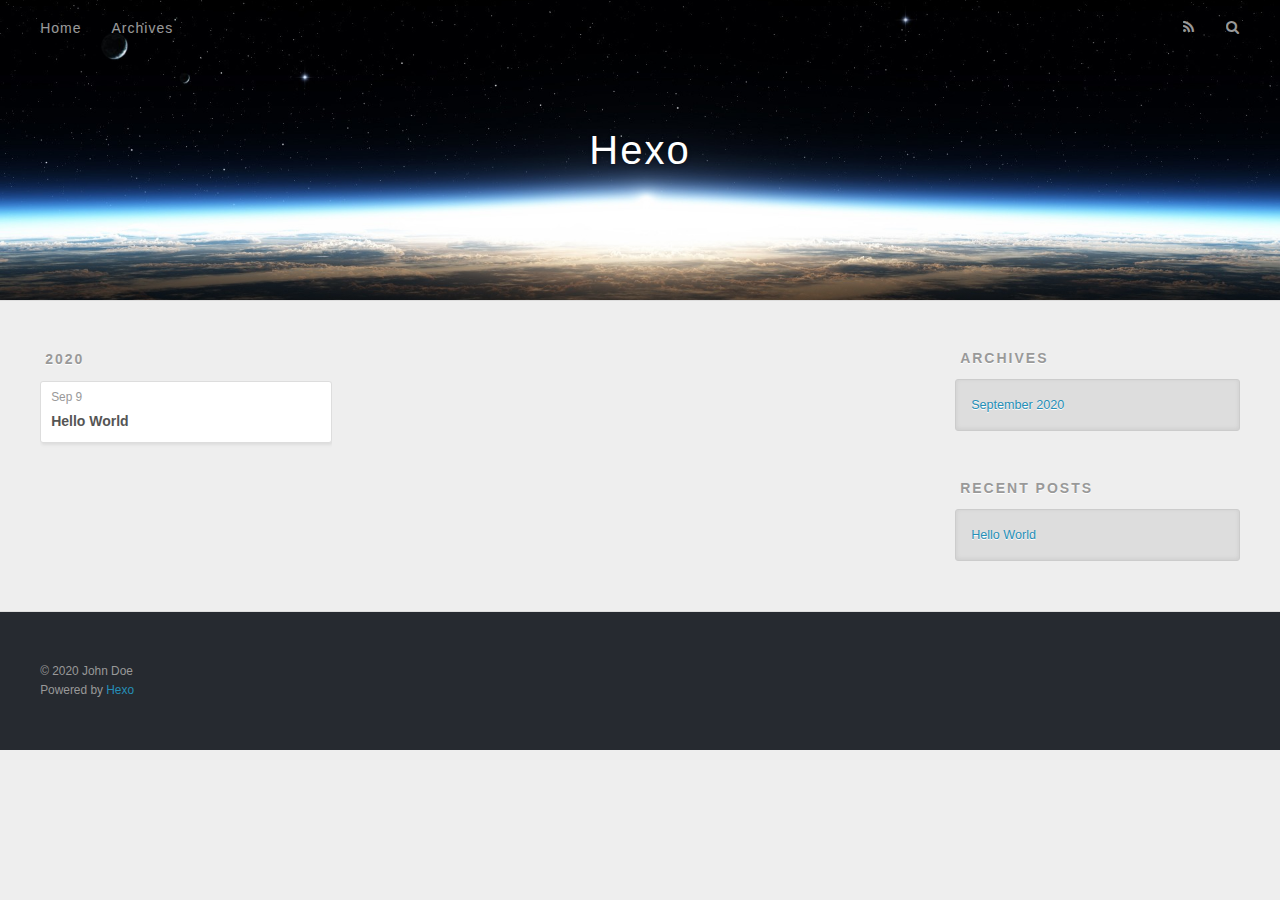
==== archives/index.html @ 5c9097c6 "Site updated: 2020-09-09 10:41:34" ====
<!DOCTYPE html>
<html>
<head>
  <meta charset="utf-8">
  

  
  <title>Archives | Hexo</title>
  <meta name="viewport" content="width=device-width, initial-scale=1, maximum-scale=1">
  <meta property="og:type" content="website">
<meta property="og:title" content="Hexo">
<meta property="og:url" content="https://pengjianhui1.github.io/archives/index.html">
<meta property="og:site_name" content="Hexo">
<meta property="og:locale" content="en_US">
<meta property="article:author" content="John Doe">
<meta name="twitter:card" content="summary">
  
    <link rel="alternate" href="/atom.xml" title="Hexo" type="application/atom+xml">
  
  
    <link rel="icon" href="/favicon.png">
  
  
    <link href="//fonts.googleapis.com/css?family=Source+Code+Pro" rel="stylesheet" type="text/css">
  
  
<link rel="stylesheet" href="/css/style.css">

<meta name="generator" content="Hexo 5.1.1"></head>

<body>
  <div id="container">
    <div id="wrap">
      <header id="header">
  <div id="banner"></div>
  <div id="header-outer" class="outer">
    <div id="header-title" class="inner">
      <h1 id="logo-wrap">
        <a href="/" id="logo">Hexo</a>
      </h1>
      
    </div>
    <div id="header-inner" class="inner">
      <nav id="main-nav">
        <a id="main-nav-toggle" class="nav-icon"></a>
        
          <a class="main-nav-link" href="/">Home</a>
        
          <a class="main-nav-link" href="/archives">Archives</a>
        
      </nav>
      <nav id="sub-nav">
        
          <a id="nav-rss-link" class="nav-icon" href="/atom.xml" title="RSS Feed"></a>
        
        <a id="nav-search-btn" class="nav-icon" title="Search"></a>
      </nav>
      <div id="search-form-wrap">
        <form action="//google.com/search" method="get" accept-charset="UTF-8" class="search-form"><input type="search" name="q" class="search-form-input" placeholder="Search"><button type="submit" class="search-form-submit">&#xF002;</button><input type="hidden" name="sitesearch" value="https://pengjianhui1.github.io"></form>
      </div>
    </div>
  </div>
</header>
      <div class="outer">
        <section id="main">
  
  
    
    
      
      
      <section class="archives-wrap">
        <div class="archive-year-wrap">
          <a href="/archives/2020" class="archive-year">2020</a>
        </div>
        <div class="archives">
    
    <article class="archive-article archive-type-post">
  <div class="archive-article-inner">
    <header class="archive-article-header">
      <a href="/2020/09/09/hello-world/" class="archive-article-date">
  <time datetime="2020-09-09T02:18:39.861Z" itemprop="datePublished">Sep 9</time>
</a>
      
  
    <h1 itemprop="name">
      <a class="archive-article-title" href="/2020/09/09/hello-world/">Hello World</a>
    </h1>
  

    </header>
  </div>
</article>
  
  
    </div></section>
  


</section>
        
          <aside id="sidebar">
  
    

  
    

  
    
  
    
  <div class="widget-wrap">
    <h3 class="widget-title">Archives</h3>
    <div class="widget">
      <ul class="archive-list"><li class="archive-list-item"><a class="archive-list-link" href="/archives/2020/09/">September 2020</a></li></ul>
    </div>
  </div>


  
    
  <div class="widget-wrap">
    <h3 class="widget-title">Recent Posts</h3>
    <div class="widget">
      <ul>
        
          <li>
            <a href="/2020/09/09/hello-world/">Hello World</a>
          </li>
        
      </ul>
    </div>
  </div>

  
</aside>
        
      </div>
      <footer id="footer">
  
  <div class="outer">
    <div id="footer-info" class="inner">
      &copy; 2020 John Doe<br>
      Powered by <a href="http://hexo.io/" target="_blank">Hexo</a>
    </div>
  </div>
</footer>
    </div>
    <nav id="mobile-nav">
  
    <a href="/" class="mobile-nav-link">Home</a>
  
    <a href="/archives" class="mobile-nav-link">Archives</a>
  
</nav>
    

<script src="//ajax.googleapis.com/ajax/libs/jquery/2.0.3/jquery.min.js"></script>


  
<link rel="stylesheet" href="/fancybox/jquery.fancybox.css">

  
<script src="/fancybox/jquery.fancybox.pack.js"></script>




<script src="/js/script.js"></script>




  </div>
</body>
</html>
---- css/style.css ----
body {
  width: 100%;
}
body:before,
body:after {
  content: "";
  display: table;
}
body:after {
  clear: both;
}
html,
body,
div,
span,
applet,
object,
iframe,
h1,
h2,
h3,
h4,
h5,
h6,
p,
blockquote,
pre,
a,
abbr,
acronym,
address,
big,
cite,
code,
del,
dfn,
em,
img,
ins,
kbd,
q,
s,
samp,
small,
strike,
strong,
sub,
sup,
tt,
var,
dl,
dt,
dd,
ol,
ul,
li,
fieldset,
form,
label,
legend,
table,
caption,
tbody,
tfoot,
thead,
tr,
th,
td {
  margin: 0;
  padding: 0;
  border: 0;
  outline: 0;
  font-weight: inherit;
  font-style: inherit;
  font-family: inherit;
  font-size: 100%;
  vertical-align: baseline;
}
body {
  line-height: 1;
  color: #000;
  background: #fff;
}
ol,
ul {
  list-style: none;
}
table {
  border-collapse: separate;
  border-spacing: 0;
  vertical-align: middle;
}
caption,
th,
td {
  text-align: left;
  font-weight: normal;
  vertical-align: middle;
}
a img {
  border: none;
}
input,
button {
  margin: 0;
  padding: 0;
}
input::-moz-focus-inner,
button::-moz-focus-inner {
  border: 0;
  padding: 0;
}
@font-face {
  font-family: FontAwesome;
  font-style: normal;
  font-weight: normal;
  src: url("fonts/fontawesome-webfont.eot?v=#4.0.3");
  src: url("fonts/fontawesome-webfont.eot?#iefix&v=#4.0.3") format("embedded-opentype"), url("fonts/fontawesome-webfont.woff?v=#4.0.3") format("woff"), url("fonts/fontawesome-webfont.ttf?v=#4.0.3") format("truetype"), url("fonts/fontawesome-webfont.svg#fontawesomeregular?v=#4.0.3") format("svg");
}
html,
body,
#container {
  height: 100%;
}
body {
  background: #eee;
  font: 14px -apple-system, BlinkMacSystemFont, "Segoe UI", "Roboto", "Oxygen", "Ubuntu", "Cantarell", "Fira Sans", "Droid Sans", "Helvetica Neue", sans-serif;
  -webkit-text-size-adjust: 100%;
}
.outer {
  max-width: 1220px;
  margin: 0 auto;
  padding: 0 20px;
}
.outer:before,
.outer:after {
  content: "";
  display: table;
}
.outer:after {
  clear: both;
}
.inner {
  display: inline;
  float: left;
  width: 98.33333333333333%;
  margin: 0 0.833333333333333%;
}
.left,
.alignleft {
  float: left;
}
.right,
.alignright {
  float: right;
}
.clear {
  clear: both;
}
#container {
  position: relative;
}
.mobile-nav-on {
  overflow: hidden;
}
#wrap {
  height: 100%;
  width: 100%;
  position: absolute;
  top: 0;
  left: 0;
  -webkit-transition: 0.2s ease-out;
  -moz-transition: 0.2s ease-out;
  -ms-transition: 0.2s ease-out;
  transition: 0.2s ease-out;
  z-index: 1;
  background: #eee;
}
.mobile-nav-on #wrap {
  left: 280px;
}
@media screen and (min-width: 768px) {
  #main {
    display: inline;
    float: left;
    width: 73.33333333333333%;
    margin: 0 0.833333333333333%;
  }
}
.article-date,
.article-category-link,
.archive-year,
.widget-title {
  text-decoration: none;
  text-transform: uppercase;
  letter-spacing: 2px;
  color: #999;
  margin-bottom: 1em;
  margin-left: 5px;
  line-height: 1em;
  text-shadow: 0 1px #fff;
  font-weight: bold;
}
.article-inner,
.archive-article-inner {
  background: #fff;
  -webkit-box-shadow: 1px 2px 3px #ddd;
  box-shadow: 1px 2px 3px #ddd;
  border: 1px solid #ddd;
  border-radius: 3px;
}
.article-entry h1,
.widget h1 {
  font-size: 2em;
}
.article-entry h2,
.widget h2 {
  font-size: 1.5em;
}
.article-entry h3,
.widget h3 {
  font-size: 1.3em;
}
.article-entry h4,
.widget h4 {
  font-size: 1.2em;
}
.article-entry h5,
.widget h5 {
  font-size: 1em;
}
.article-entry h6,
.widget h6 {
  font-size: 1em;
  color: #999;
}
.article-entry hr,
.widget hr {
  border: 1px dashed #ddd;
}
.article-entry strong,
.widget strong {
  font-weight: bold;
}
.article-entry em,
.widget em,
.article-entry cite,
.widget cite {
  font-style: italic;
}
.article-entry sup,
.widget sup,
.article-entry sub,
.widget sub {
  font-size: 0.75em;
  line-height: 0;
  position: relative;
  vertical-align: baseline;
}
.article-entry sup,
.widget sup {
  top: -0.5em;
}
.article-entry sub,
.widget sub {
  bottom: -0.2em;
}
.article-entry small,
.widget small {
  font-size: 0.85em;
}
.article-entry acronym,
.widget acronym,
.article-entry abbr,
.widget abbr {
  border-bottom: 1px dotted;
}
.article-entry ul,
.widget ul,
.article-entry ol,
.widget ol,
.article-entry dl,
.widget dl {
  margin: 0 20px;
  line-height: 1.6em;
}
.article-entry ul ul,
.widget ul ul,
.article-entry ol ul,
.widget ol ul,
.article-entry ul ol,
.widget ul ol,
.article-entry ol ol,
.widget ol ol {
  margin-top: 0;
  margin-bottom: 0;
}
.article-entry ul,
.widget ul {
  list-style: disc;
}
.article-entry ol,
.widget ol {
  list-style: decimal;
}
.article-entry dt,
.widget dt {
  font-weight: bold;
}
#header {
  height: 300px;
  position: relative;
  border-bottom: 1px solid #ddd;
}
#header:before,
#header:after {
  content: "";
  position: absolute;
  left: 0;
  right: 0;
  height: 40px;
}
#header:before {
  top: 0;
  background: -webkit-linear-gradient(rgba(0,0,0,0.2), transparent);
  background: -moz-linear-gradient(rgba(0,0,0,0.2), transparent);
  background: -ms-linear-gradient(rgba(0,0,0,0.2), transparent);
  background: linear-gradient(rgba(0,0,0,0.2), transparent);
}
#header:after {
  bottom: 0;
  background: -webkit-linear-gradient(transparent, rgba(0,0,0,0.2));
  background: -moz-linear-gradient(transparent, rgba(0,0,0,0.2));
  background: -ms-linear-gradient(transparent, rgba(0,0,0,0.2));
  background: linear-gradient(transparent, rgba(0,0,0,0.2));
}
#header-outer {
  height: 100%;
  position: relative;
}
#header-inner {
  position: relative;
  overflow: hidden;
}
#banner {
  position: absolute;
  top: 0;
  left: 0;
  width: 100%;
  height: 100%;
  background: url("images/banner.jpg") center #000;
  -webkit-background-size: cover;
  -moz-background-size: cover;
  background-size: cover;
  z-index: -1;
}
#header-title {
  text-align: center;
  height: 40px;
  position: absolute;
  top: 50%;
  left: 0;
  margin-top: -20px;
}
#logo,
#subtitle {
  text-decoration: none;
  color: #fff;
  font-weight: 300;
  text-shadow: 0 1px 4px rgba(0,0,0,0.3);
}
#logo {
  font-size: 40px;
  line-height: 40px;
  letter-spacing: 2px;
}
#subtitle {
  font-size: 16px;
  line-height: 16px;
  letter-spacing: 1px;
}
#subtitle-wrap {
  margin-top: 16px;
}
#main-nav {
  float: left;
  margin-left: -15px;
}
.nav-icon,
.main-nav-link {
  float: left;
  color: #fff;
  opacity: 0.6;
  text-decoration: none;
  text-shadow: 0 1px rgba(0,0,0,0.2);
  -webkit-transition: opacity 0.2s;
  -moz-transition: opacity 0.2s;
  -ms-transition: opacity 0.2s;
  transition: opacity 0.2s;
  display: block;
  padding: 20px 15px;
}
.nav-icon:hover,
.main-nav-link:hover {
  opacity: 1;
}
.nav-icon {
  font-family: FontAwesome;
  text-align: center;
  font-size: 14px;
  width: 14px;
  height: 14px;
  padding: 20px 15px;
  position: relative;
  cursor: pointer;
}
.main-nav-link {
  font-weight: 300;
  letter-spacing: 1px;
}
@media screen and (max-width: 479px) {
  .main-nav-link {
    display: none;
  }
}
#main-nav-toggle {
  display: none;
}
#main-nav-toggle:before {
  content: "\f0c9";
}
@media screen and (max-width: 479px) {
  #main-nav-toggle {
    display: block;
  }
}
#sub-nav {
  float: right;
  margin-right: -15px;
}
#nav-rss-link:before {
  content: "\f09e";
}
#nav-search-btn:before {
  content: "\f002";
}
#search-form-wrap {
  position: absolute;
  top: 15px;
  width: 150px;
  height: 30px;
  right: -150px;
  opacity: 0;
  -webkit-transition: 0.2s ease-out;
  -moz-transition: 0.2s ease-out;
  -ms-transition: 0.2s ease-out;
  transition: 0.2s ease-out;
}
#search-form-wrap.on {
  opacity: 1;
  right: 0;
}
@media screen and (max-width: 479px) {
  #search-form-wrap {
    width: 100%;
    right: -100%;
  }
}
.search-form {
  position: absolute;
  top: 0;
  left: 0;
  right: 0;
  background: #fff;
  padding: 5px 15px;
  border-radius: 15px;
  -webkit-box-shadow: 0 0 10px rgba(0,0,0,0.3);
  box-shadow: 0 0 10px rgba(0,0,0,0.3);
}
.search-form-input {
  border: none;
  background: none;
  color: #555;
  width: 100%;
  font: 13px -apple-system, BlinkMacSystemFont, "Segoe UI", "Roboto", "Oxygen", "Ubuntu", "Cantarell", "Fira Sans", "Droid Sans", "Helvetica Neue", sans-serif;
  outline: none;
}
.search-form-input::-webkit-search-results-decoration,
.search-form-input::-webkit-search-cancel-button {
  -webkit-appearance: none;
}
.search-form-submit {
  position: absolute;
  top: 50%;
  right: 10px;
  margin-top: -7px;
  font: 13px FontAwesome;
  border: none;
  background: none;
  color: #bbb;
  cursor: pointer;
}
.search-form-submit:hover,
.search-form-submit:focus {
  color: #777;
}
.article {
  margin: 50px 0;
}
.article-inner {
  overflow: hidden;
}
.article-meta:before,
.article-meta:after {
  content: "";
  display: table;
}
.article-meta:after {
  clear: both;
}
.article-date {
  float: left;
}
.article-category {
  float: left;
  line-height: 1em;
  color: #ccc;
  text-shadow: 0 1px #fff;
  margin-left: 8px;
}
.article-category:before {
  content: "\2022";
}
.article-category-link {
  margin: 0 12px 1em;
}
.article-header {
  padding: 20px 20px 0;
}
.article-title {
  text-decoration: none;
  font-size: 2em;
  font-weight: bold;
  color: #555;
  line-height: 1.1em;
  -webkit-transition: color 0.2s;
  -moz-transition: color 0.2s;
  -ms-transition: color 0.2s;
  transition: color 0.2s;
}
a.article-title:hover {
  color: #258fb8;
}
.article-entry {
  color: #555;
  padding: 0 20px;
}
.article-entry:before,
.article-entry:after {
  content: "";
  display: table;
}
.article-entry:after {
  clear: both;
}
.article-entry p,
.article-entry table {
  line-height: 1.6em;
  margin: 1.6em 0;
}
.article-entry h1,
.article-entry h2,
.article-entry h3,
.article-entry h4,
.article-entry h5,
.article-entry h6 {
  font-weight: bold;
}
.article-entry h1,
.article-entry h2,
.article-entry h3,
.article-entry h4,
.article-entry h5,
.article-entry h6 {
  line-height: 1.1em;
  margin: 1.1em 0;
}
.article-entry a {
  color: #258fb8;
  text-decoration: none;
}
.article-entry a:hover {
  text-decoration: underline;
}
.article-entry ul,
.article-entry ol,
.article-entry dl {
  margin-top: 1.6em;
  margin-bottom: 1.6em;
}
.article-entry img,
.article-entry video {
  max-width: 100%;
  height: auto;
  display: block;
  margin: auto;
}
.article-entry iframe {
  border: none;
}
.article-entry table {
  width: 100%;
  border-collapse: collapse;
  border-spacing: 0;
}
.article-entry th {
  font-weight: bold;
  border-bottom: 3px solid #ddd;
  padding-bottom: 0.5em;
}
.article-entry td {
  border-bottom: 1px solid #ddd;
  padding: 10px 0;
}
.article-entry blockquote {
  font-family: Georgia, "Times New Roman", serif;
  font-size: 1.4em;
  margin: 1.6em 20px;
  text-align: center;
}
.article-entry blockquote footer {
  font-size: 14px;
  margin: 1.6em 0;
  font-family: -apple-system, BlinkMacSystemFont, "Segoe UI", "Roboto", "Oxygen", "Ubuntu", "Cantarell", "Fira Sans", "Droid Sans", "Helvetica Neue", sans-serif;
}
.article-entry blockquote footer cite:before {
  content: "—";
  padding: 0 0.5em;
}
.article-entry .pullquote {
  text-align: left;
  width: 45%;
  margin: 0;
}
.article-entry .pullquote.left {
  margin-left: 0.5em;
  margin-right: 1em;
}
.article-entry .pullquote.right {
  margin-right: 0.5em;
  margin-left: 1em;
}
.article-entry .caption {
  color: #999;
  display: block;
  font-size: 0.9em;
  margin-top: 0.5em;
  position: relative;
  text-align: center;
}
.article-entry .video-container {
  position: relative;
  padding-top: 56.25%;
  height: 0;
  overflow: hidden;
}
.article-entry .video-container iframe,
.article-entry .video-container object,
.article-entry .video-container embed {
  position: absolute;
  top: 0;
  left: 0;
  width: 100%;
  height: 100%;
  margin-top: 0;
}
.article-more-link a {
  display: inline-block;
  line-height: 1em;
  padding: 6px 15px;
  border-radius: 15px;
  background: #eee;
  color: #999;
  text-shadow: 0 1px #fff;
  text-decoration: none;
}
.article-more-link a:hover {
  background: #258fb8;
  color: #fff;
  text-decoration: none;
  text-shadow: 0 1px #1e7293;
}
.article-footer {
  font-size: 0.85em;
  line-height: 1.6em;
  border-top: 1px solid #ddd;
  padding-top: 1.6em;
  margin: 0 20px 20px;
}
.article-footer:before,
.article-footer:after {
  content: "";
  display: table;
}
.article-footer:after {
  clear: both;
}
.article-footer a {
  color: #999;
  text-decoration: none;
}
.article-footer a:hover {
  color: #555;
}
.article-tag-list-item {
  float: left;
  margin-right: 10px;
}
.article-tag-list-link:before {
  content: "#";
}
.article-comment-link {
  float: right;
}
.article-comment-link:before {
  content: "\f075";
  font-family: FontAwesome;
  padding-right: 8px;
}
.article-share-link {
  cursor: pointer;
  float: right;
  margin-left: 20px;
}
.article-share-link:before {
  content: "\f064";
  font-family: FontAwesome;
  padding-right: 6px;
}
#article-nav {
  position: relative;
}
#article-nav:before,
#article-nav:after {
  content: "";
  display: table;
}
#article-nav:after {
  clear: both;
}
@media screen and (min-width: 768px) {
  #article-nav {
    margin: 50px 0;
  }
  #article-nav:before {
    width: 8px;
    height: 8px;
    position: absolute;
    top: 50%;
    left: 50%;
    margin-top: -4px;
    margin-left: -4px;
    content: "";
    border-radius: 50%;
    background: #ddd;
    -webkit-box-shadow: 0 1px 2px #fff;
    box-shadow: 0 1px 2px #fff;
  }
}
.article-nav-link-wrap {
  text-decoration: none;
  text-shadow: 0 1px #fff;
  color: #999;
  -webkit-box-sizing: border-box;
  -moz-box-sizing: border-box;
  box-sizing: border-box;
  margin-top: 50px;
  text-align: center;
  display: block;
}
.article-nav-link-wrap:hover {
  color: #555;
}
@media screen and (min-width: 768px) {
  .article-nav-link-wrap {
    width: 50%;
    margin-top: 0;
  }
}
@media screen and (min-width: 768px) {
  #article-nav-newer {
    float: left;
    text-align: right;
    padding-right: 20px;
  }
}
@media screen and (min-width: 768px) {
  #article-nav-older {
    float: right;
    text-align: left;
    padding-left: 20px;
  }
}
.article-nav-caption {
  text-transform: uppercase;
  letter-spacing: 2px;
  color: #ddd;
  line-height: 1em;
  font-weight: bold;
}
#article-nav-newer .article-nav-caption {
  margin-right: -2px;
}
.article-nav-title {
  font-size: 0.85em;
  line-height: 1.6em;
  margin-top: 0.5em;
}
.article-share-box {
  position: absolute;
  display: none;
  background: #fff;
  -webkit-box-shadow: 1px 2px 10px rgba(0,0,0,0.2);
  box-shadow: 1px 2px 10px rgba(0,0,0,0.2);
  border-radius: 3px;
  margin-left: -145px;
  overflow: hidden;
  z-index: 1;
}
.article-share-box.on {
  display: block;
}
.article-share-input {
  width: 100%;
  background: none;
  -webkit-box-sizing: border-box;
  -moz-box-sizing: border-box;
  box-sizing: border-box;
  font: 14px -apple-system, BlinkMacSystemFont, "Segoe UI", "Roboto", "Oxygen", "Ubuntu", "Cantarell", "Fira Sans", "Droid Sans", "Helvetica Neue", sans-serif;
  padding: 0 15px;
  color: #555;
  outline: none;
  border: 1px solid #ddd;
  border-radius: 3px 3px 0 0;
  height: 36px;
  line-height: 36px;
}
.article-share-links {
  background: #eee;
}
.article-share-links:before,
.article-share-links:after {
  content: "";
  display: table;
}
.article-share-links:after {
  clear: both;
}
.article-share-twitter,
.article-share-facebook,
.article-share-pinterest,
.article-share-google {
  width: 50px;
  height: 36px;
  display: block;
  float: left;
  position: relative;
  color: #999;
  text-shadow: 0 1px #fff;
}
.article-share-twitter:before,
.article-share-facebook:before,
.article-share-pinterest:before,
.article-share-google:before {
  font-size: 20px;
  font-family: FontAwesome;
  width: 20px;
  height: 20px;
  position: absolute;
  top: 50%;
  left: 50%;
  margin-top: -10px;
  margin-left: -10px;
  text-align: center;
}
.article-share-twitter:hover,
.article-share-facebook:hover,
.article-share-pinterest:hover,
.article-share-google:hover {
  color: #fff;
}
.article-share-twitter:before {
  content: "\f099";
}
.article-share-twitter:hover {
  background: #00aced;
  text-shadow: 0 1px #008abe;
}
.article-share-facebook:before {
  content: "\f09a";
}
.article-share-facebook:hover {
  background: #3b5998;
  text-shadow: 0 1px #2f477a;
}
.article-share-pinterest:before {
  content: "\f0d2";
}
.article-share-pinterest:hover {
  background: #cb2027;
  text-shadow: 0 1px #a21a1f;
}
.article-share-google:before {
  content: "\f0d5";
}
.article-share-google:hover {
  background: #dd4b39;
  text-shadow: 0 1px #be3221;
}
.article-gallery {
  background: #000;
  position: relative;
}
.article-gallery-photos {
  position: relative;
  overflow: hidden;
}
.article-gallery-img {
  display: none;
  max-width: 100%;
}
.article-gallery-img:first-child {
  display: block;
}
.article-gallery-img.loaded {
  position: absolute;
  display: block;
}
.article-gallery-img img {
  display: block;
  max-width: 100%;
  margin: 0 auto;
}
#comments {
  background: #fff;
  -webkit-box-shadow: 1px 2px 3px #ddd;
  box-shadow: 1px 2px 3px #ddd;
  padding: 20px;
  border: 1px solid #ddd;
  border-radius: 3px;
  margin: 50px 0;
}
#comments a {
  color: #258fb8;
}
.archives-wrap {
  margin: 50px 0;
}
.archives:before,
.archives:after {
  content: "";
  display: table;
}
.archives:after {
  clear: both;
}
.archive-year-wrap {
  margin-bottom: 1em;
}
.archives {
  -webkit-column-gap: 10px;
  -moz-column-gap: 10px;
  column-gap: 10px;
}
@media screen and (min-width: 480px) and (max-width: 767px) {
  .archives {
    -webkit-column-count: 2;
    -moz-column-count: 2;
    column-count: 2;
  }
}
@media screen and (min-width: 768px) {
  .archives {
    -webkit-column-count: 3;
    -moz-column-count: 3;
    column-count: 3;
  }
}
.archive-article {
  -webkit-column-break-inside: avoid;
  page-break-inside: avoid;
  overflow: hidden;
  break-inside: avoid-column;
}
.archive-article-inner {
  padding: 10px;
  margin-bottom: 15px;
}
.archive-article-title {
  text-decoration: none;
  font-weight: bold;
  color: #555;
  -webkit-transition: color 0.2s;
  -moz-transition: color 0.2s;
  -ms-transition: color 0.2s;
  transition: color 0.2s;
  line-height: 1.6em;
}
.archive-article-title:hover {
  color: #258fb8;
}
.archive-article-footer {
  margin-top: 1em;
}
.archive-article-date {
  color: #999;
  text-decoration: none;
  font-size: 0.85em;
  line-height: 1em;
  margin-bottom: 0.5em;
  display: block;
}
#page-nav {
  margin: 50px auto;
  background: #fff;
  -webkit-box-shadow: 1px 2px 3px #ddd;
  box-shadow: 1px 2px 3px #ddd;
  border: 1px solid #ddd;
  border-radius: 3px;
  text-align: center;
  color: #999;
  overflow: hidden;
}
#page-nav:before,
#page-nav:after {
  content: "";
  display: table;
}
#page-nav:after {
  clear: both;
}
#page-nav a,
#page-nav span {
  padding: 10px 20px;
  line-height: 1;
  height: 2ex;
}
#page-nav a {
  color: #999;
  text-decoration: none;
}
#page-nav a:hover {
  background: #999;
  color: #fff;
}
#page-nav .prev {
  float: left;
}
#page-nav .next {
  float: right;
}
#page-nav .page-number {
  display: inline-block;
}
@media screen and (max-width: 479px) {
  #page-nav .page-number {
    display: none;
  }
}
#page-nav .current {
  color: #555;
  font-weight: bold;
}
#page-nav .space {
  color: #ddd;
}
#footer {
  background: #262a30;
  padding: 50px 0;
  border-top: 1px solid #ddd;
  color: #999;
}
#footer a {
  color: #258fb8;
  text-decoration: none;
}
#footer a:hover {
  text-decoration: underline;
}
#footer-info {
  line-height: 1.6em;
  font-size: 0.85em;
}
.article-entry pre,
.article-entry .highlight {
  background: #2d2d2d;
  margin: 0 -20px;
  padding: 15px 20px;
  border-style: solid;
  border-color: #ddd;
  border-width: 1px 0;
  overflow: auto;
  color: #ccc;
  line-height: 22.400000000000002px;
}
.article-entry .highlight .gutter pre,
.article-entry .gist .gist-file .gist-data .line-numbers {
  color: #666;
  font-size: 0.85em;
}
.article-entry pre,
.article-entry code {
  font-family: "Source Code Pro", Consolas, Monaco, Menlo, Consolas, monospace;
}
.article-entry code {
  background: #eee;
  text-shadow: 0 1px #fff;
  padding: 0 0.3em;
}
.article-entry pre code {
  background: none;
  text-shadow: none;
  padding: 0;
}
.article-entry .highlight pre {
  border: none;
  margin: 0;
  padding: 0;
}
.article-entry .highlight table {
  margin: 0;
  width: auto;
}
.article-entry .highlight td {
  border: none;
  padding: 0;
}
.article-entry .highlight figcaption {
  font-size: 0.85em;
  color: #999;
  line-height: 1em;
  margin-bottom: 1em;
}
.article-entry .highlight figcaption:before,
.article-entry .highlight figcaption:after {
  content: "";
  display: table;
}
.article-entry .highlight figcaption:after {
  clear: both;
}
.article-entry .highlight figcaption a {
  float: right;
}
.article-entry .highlight .gutter pre {
  text-align: right;
  padding-right: 20px;
}
.article-entry .highlight .line {
  height: 22.400000000000002px;
}
.article-entry .highlight .line.marked {
  background: #515151;
}
.article-entry .gist {
  margin: 0 -20px;
  border-style: solid;
  border-color: #ddd;
  border-width: 1px 0;
  background: #2d2d2d;
  padding: 15px 20px 15px 0;
}
.article-entry .gist .gist-file {
  border: none;
  font-family: "Source Code Pro", Consolas, Monaco, Menlo, Consolas, monospace;
  margin: 0;
}
.article-entry .gist .gist-file .gist-data {
  background: none;
  border: none;
}
.article-entry .gist .gist-file .gist-data .line-numbers {
  background: none;
  border: none;
  padding: 0 20px 0 0;
}
.article-entry .gist .gist-file .gist-data .line-data {
  padding: 0 !important;
}
.article-entry .gist .gist-file .highlight {
  margin: 0;
  padding: 0;
  border: none;
}
.article-entry .gist .gist-file .gist-meta {
  background: #2d2d2d;
  color: #999;
  font: 0.85em -apple-system, BlinkMacSystemFont, "Segoe UI", "Roboto", "Oxygen", "Ubuntu", "Cantarell", "Fira Sans", "Droid Sans", "Helvetica Neue", sans-serif;
  text-shadow: 0 0;
  padding: 0;
  margin-top: 1em;
  margin-left: 20px;
}
.article-entry .gist .gist-file .gist-meta a {
  color: #258fb8;
  font-weight: normal;
}
.article-entry .gist .gist-file .gist-meta a:hover {
  text-decoration: underline;
}
pre .comment,
pre .title {
  color: #999;
}
pre .variable,
pre .attribute,
pre .tag,
pre .regexp,
pre .ruby .constant,
pre .xml .tag .title,
pre .xml .pi,
pre .xml .doctype,
pre .html .doctype,
pre .css .id,
pre .css .class,
pre .css .pseudo {
  color: #f2777a;
}
pre .number,
pre .preprocessor,
pre .built_in,
pre .literal,
pre .params,
pre .constant {
  color: #f99157;
}
pre .class,
pre .ruby .class .title,
pre .css .rules .attribute {
  color: #9c9;
}
pre .string,
pre .value,
pre .inheritance,
pre .header,
pre .ruby .symbol,
pre .xml .cdata {
  color: #9c9;
}
pre .css .hexcolor {
  color: #6cc;
}
pre .function,
pre .python .decorator,
pre .python .title,
pre .ruby .function .title,
pre .ruby .title .keyword,
pre .perl .sub,
pre .javascript .title,
pre .coffeescript .title {
  color: #69c;
}
pre .keyword,
pre .javascript .function {
  color: #c9c;
}
@media screen and (max-width: 479px) {
  #mobile-nav {
    position: absolute;
    top: 0;
    left: 0;
    width: 280px;
    height: 100%;
    background: #191919;
    border-right: 1px solid #fff;
  }
}
@media screen and (max-width: 479px) {
  .mobile-nav-link {
    display: block;
    color: #999;
    text-decoration: none;
    padding: 15px 20px;
    font-weight: bold;
  }
  .mobile-nav-link:hover {
    color: #fff;
  }
}
@media screen and (min-width: 768px) {
  #sidebar {
    display: inline;
    float: left;
    width: 23.333333333333332%;
    margin: 0 0.833333333333333%;
  }
}
.widget-wrap {
  margin: 50px 0;
}
.widget {
  color: #777;
  text-shadow: 0 1px #fff;
  background: #ddd;
  -webkit-box-shadow: 0 -1px 4px #ccc inset;
  box-shadow: 0 -1px 4px #ccc inset;
  border: 1px solid #ccc;
  padding: 15px;
  border-radius: 3px;
}
.widget a {
  color: #258fb8;
  text-decoration: none;
}
.widget a:hover {
  text-decoration: underline;
}
.widget ul ul,
.widget ol ul,
.widget dl ul,
.widget ul ol,
.widget ol ol,
.widget dl ol,
.widget ul dl,
.widget ol dl,
.widget dl dl {
  margin-left: 15px;
  list-style: disc;
}
.widget {
  line-height: 1.6em;
  word-wrap: break-word;
  font-size: 0.9em;
}
.widget ul,
.widget ol {
  list-style: none;
  margin: 0;
}
.widget ul ul,
.widget ol ul,
.widget ul ol,
.widget ol ol {
  margin: 0 20px;
}
.widget ul ul,
.widget ol ul {
  list-style: disc;
}
.widget ul ol,
.widget ol ol {
  list-style: decimal;
}
.category-list-count,
.tag-list-count,
.archive-list-count {
  padding-left: 5px;
  color: #999;
  font-size: 0.85em;
}
.category-list-count:before,
.tag-list-count:before,
.archive-list-count:before {
  content: "(";
}
.category-list-count:after,
.tag-list-count:after,
.archive-list-count:after {
  content: ")";
}
.tagcloud a {
  margin-right: 5px;
  display: inline-block;
}
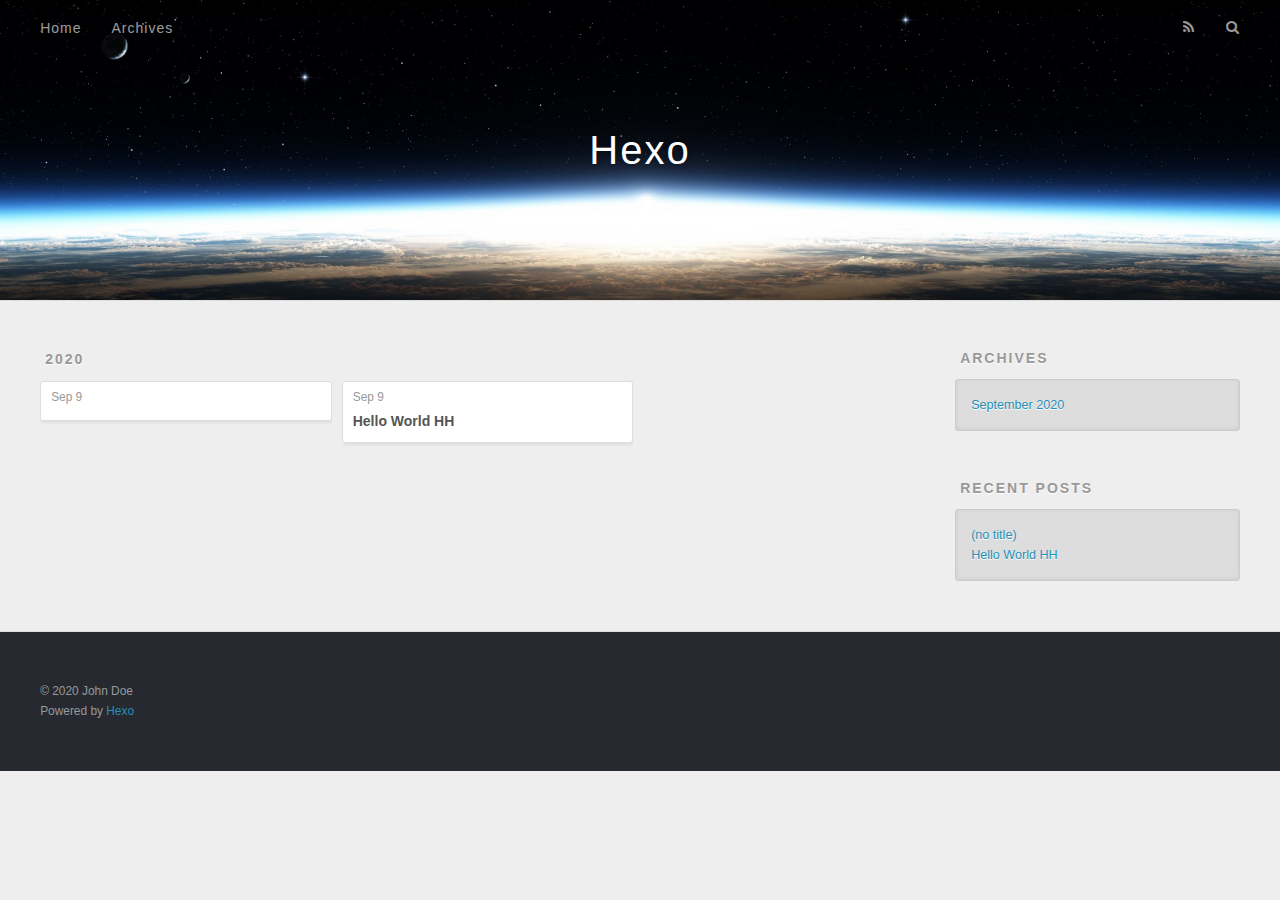
==== commit 000e3f8e: "Site updated: 2020-09-09 11:31:20" ====
--- a/archives/index.html
+++ b/archives/index.html
@@ -78,13 +78,26 @@
     <article class="archive-article archive-type-post">
   <div class="archive-article-inner">
     <header class="archive-article-header">
+      <a href="/2020/09/09/1/" class="archive-article-date">
+  <time datetime="2020-09-09T03:03:09.579Z" itemprop="datePublished">Sep 9</time>
+</a>
+      
+    </header>
+  </div>
+</article>
+  
+    
+    
+    <article class="archive-article archive-type-post">
+  <div class="archive-article-inner">
+    <header class="archive-article-header">
       <a href="/2020/09/09/hello-world/" class="archive-article-date">
   <time datetime="2020-09-09T02:18:39.861Z" itemprop="datePublished">Sep 9</time>
 </a>
       
   
     <h1 itemprop="name">
-      <a class="archive-article-title" href="/2020/09/09/hello-world/">Hello World</a>
+      <a class="archive-article-title" href="/2020/09/09/hello-world/">Hello World HH</a>
     </h1>
   
 
@@ -126,7 +139,11 @@
       <ul>
         
           <li>
-            <a href="/2020/09/09/hello-world/">Hello World</a>
+            <a href="/2020/09/09/1/">(no title)</a>
+          </li>
+        
+          <li>
+            <a href="/2020/09/09/hello-world/">Hello World HH</a>
           </li>
         
       </ul>
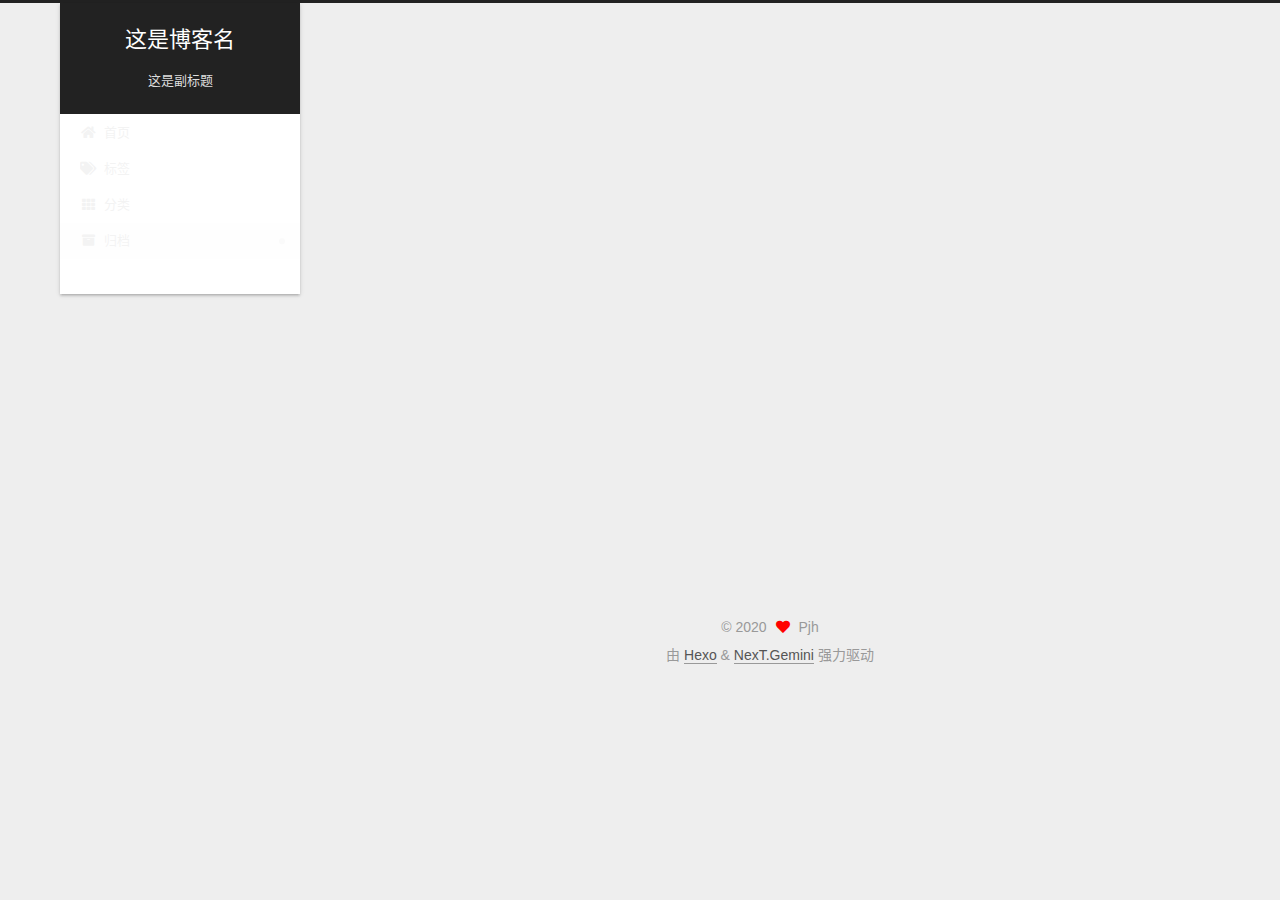
==== commit e730f7ab: "Site updated: 2020-09-09 18:04:47" ====
--- a/archives/index.html
+++ b/archives/index.html
@@ -1,195 +1,394 @@
 <!DOCTYPE html>
-<html>
+<html lang="zh-CN">
 <head>
-  <meta charset="utf-8">
-  
-
-  
-  <title>Archives | Hexo</title>
-  <meta name="viewport" content="width=device-width, initial-scale=1, maximum-scale=1">
-  <meta property="og:type" content="website">
-<meta property="og:title" content="Hexo">
+  <meta charset="UTF-8">
+<meta name="viewport" content="width=device-width, initial-scale=1, maximum-scale=2">
+<meta name="theme-color" content="#222">
+<meta name="generator" content="Hexo 5.1.1">
+  <link rel="apple-touch-icon" sizes="180x180" href="/images/apple-touch-icon-next.png">
+  <link rel="icon" type="image/png" sizes="32x32" href="/images/favicon-32x32-next.png">
+  <link rel="icon" type="image/png" sizes="16x16" href="/images/favicon-16x16-next.png">
+  <link rel="mask-icon" href="/images/logo.svg" color="#222">
+
+<link rel="stylesheet" href="/css/main.css">
+
+
+<link rel="stylesheet" href="/lib/font-awesome/css/all.min.css">
+
+<script id="hexo-configurations">
+    var NexT = window.NexT || {};
+    var CONFIG = {"hostname":"pengjianhui1.github.io","root":"/","scheme":"Gemini","version":"7.8.0","exturl":false,"sidebar":{"position":"left","display":"post","padding":18,"offset":12,"onmobile":false},"copycode":{"enable":false,"show_result":false,"style":null},"back2top":{"enable":true,"sidebar":false,"scrollpercent":false},"bookmark":{"enable":false,"color":"#222","save":"auto"},"fancybox":false,"mediumzoom":false,"lazyload":false,"pangu":false,"comments":{"style":"tabs","active":null,"storage":true,"lazyload":false,"nav":null},"algolia":{"hits":{"per_page":10},"labels":{"input_placeholder":"Search for Posts","hits_empty":"We didn't find any results for the search: ${query}","hits_stats":"${hits} results found in ${time} ms"}},"localsearch":{"enable":false,"trigger":"auto","top_n_per_article":1,"unescape":false,"preload":false},"motion":{"enable":true,"async":false,"transition":{"post_block":"fadeIn","post_header":"slideDownIn","post_body":"slideDownIn","coll_header":"slideLeftIn","sidebar":"slideUpIn"}}};
+  </script>
+
+  <meta name="description" content="这是描述">
+<meta property="og:type" content="website">
+<meta property="og:title" content="这是博客名">
 <meta property="og:url" content="https://pengjianhui1.github.io/archives/index.html">
-<meta property="og:site_name" content="Hexo">
-<meta property="og:locale" content="en_US">
-<meta property="article:author" content="John Doe">
+<meta property="og:site_name" content="这是博客名">
+<meta property="og:description" content="这是描述">
+<meta property="og:locale" content="zh_CN">
+<meta property="article:author" content="Pjh">
+<meta property="article:tag" content="这是关键词">
 <meta name="twitter:card" content="summary">
-  
-    <link rel="alternate" href="/atom.xml" title="Hexo" type="application/atom+xml">
-  
-  
-    <link rel="icon" href="/favicon.png">
-  
-  
-    <link href="//fonts.googleapis.com/css?family=Source+Code+Pro" rel="stylesheet" type="text/css">
-  
-  
-<link rel="stylesheet" href="/css/style.css">
-
-<meta name="generator" content="Hexo 5.1.1"></head>
-
-<body>
-  <div id="container">
-    <div id="wrap">
-      <header id="header">
-  <div id="banner"></div>
-  <div id="header-outer" class="outer">
-    <div id="header-title" class="inner">
-      <h1 id="logo-wrap">
-        <a href="/" id="logo">Hexo</a>
-      </h1>
+
+<link rel="canonical" href="https://pengjianhui1.github.io/archives/">
+
+
+<script id="page-configurations">
+  // https://hexo.io/docs/variables.html
+  CONFIG.page = {
+    sidebar: "",
+    isHome : false,
+    isPost : false,
+    lang   : 'zh-CN'
+  };
+</script>
+
+  <title>归档 | 这是博客名</title>
+  
+
+
+
+
+
+
+  <noscript>
+  <style>
+  .use-motion .brand,
+  .use-motion .menu-item,
+  .sidebar-inner,
+  .use-motion .post-block,
+  .use-motion .pagination,
+  .use-motion .comments,
+  .use-motion .post-header,
+  .use-motion .post-body,
+  .use-motion .collection-header { opacity: initial; }
+
+  .use-motion .site-title,
+  .use-motion .site-subtitle {
+    opacity: initial;
+    top: initial;
+  }
+
+  .use-motion .logo-line-before i { left: initial; }
+  .use-motion .logo-line-after i { right: initial; }
+  </style>
+</noscript>
+
+</head>
+
+<body itemscope itemtype="http://schema.org/WebPage">
+  <div class="container use-motion">
+    <div class="headband"></div>
+
+    <header class="header" itemscope itemtype="http://schema.org/WPHeader">
+      <div class="header-inner"><div class="site-brand-container">
+  <div class="site-nav-toggle">
+    <div class="toggle" aria-label="切换导航栏">
+      <span class="toggle-line toggle-line-first"></span>
+      <span class="toggle-line toggle-line-middle"></span>
+      <span class="toggle-line toggle-line-last"></span>
+    </div>
+  </div>
+
+  <div class="site-meta">
+
+    <a href="/" class="brand" rel="start">
+      <span class="logo-line-before"><i></i></span>
+      <h1 class="site-title">这是博客名</h1>
+      <span class="logo-line-after"><i></i></span>
+    </a>
+      <p class="site-subtitle" itemprop="description">这是副标题</p>
+  </div>
+
+  <div class="site-nav-right">
+    <div class="toggle popup-trigger">
+    </div>
+  </div>
+</div>
+
+
+
+
+<nav class="site-nav">
+  <ul id="menu" class="main-menu menu">
+        <li class="menu-item menu-item-home">
+
+    <a href="/" rel="section"><i class="fa fa-home fa-fw"></i>首页</a>
+
+  </li>
+        <li class="menu-item menu-item-tags">
+
+    <a href="/tags/" rel="section"><i class="fa fa-tags fa-fw"></i>标签</a>
+
+  </li>
+        <li class="menu-item menu-item-categories">
+
+    <a href="/categories/" rel="section"><i class="fa fa-th fa-fw"></i>分类</a>
+
+  </li>
+        <li class="menu-item menu-item-archives">
+
+    <a href="/archives/" rel="section"><i class="fa fa-archive fa-fw"></i>归档</a>
+
+  </li>
+  </ul>
+</nav>
+
+
+
+
+</div>
+    </header>
+
+    
+  <div class="back-to-top">
+    <i class="fa fa-arrow-up"></i>
+    <span>0%</span>
+  </div>
+
+
+    <main class="main">
+      <div class="main-inner">
+        <div class="content-wrap">
+          
+
+          <div class="content archive">
+            
+
+  
+  
+  
+  <div class="post-block">
+    <div class="posts-collapse">
+      <div class="collection-title">
+        <span class="collection-header">嗯..! 目前共计 2 篇日志。 继续努力。</span>
+      </div>
+
       
-    </div>
-    <div id="header-inner" class="inner">
-      <nav id="main-nav">
-        <a id="main-nav-toggle" class="nav-icon"></a>
+    <div class="collection-year">
+      <span class="collection-header">2020</span>
+    </div>
+
+  <article itemscope itemtype="http://schema.org/Article">
+    <header class="post-header">
+
+      <div class="post-meta">
+        <time itemprop="dateCreated"
+              datetime="2020-09-09T11:03:09+08:00"
+              content="2020-09-09">
+          09-09
+        </time>
+      </div>
+
+      <div class="post-title">
+          <a class="post-title-link" href="/2020/09/09/1/" itemprop="url">
+            <span itemprop="name">未命名</span>
+          </a>
+      </div>
+
+    </header>
+  </article>
+
+  <article itemscope itemtype="http://schema.org/Article">
+    <header class="post-header">
+
+      <div class="post-meta">
+        <time itemprop="dateCreated"
+              datetime="2020-09-09T10:18:39+08:00"
+              content="2020-09-09">
+          09-09
+        </time>
+      </div>
+
+      <div class="post-title">
+          <a class="post-title-link" href="/2020/09/09/hello-world/" itemprop="url">
+            <span itemprop="name">Hello World HH</span>
+          </a>
+      </div>
+
+    </header>
+  </article>
+
+
+    </div>
+  </div>
+  
+  
+  
+
+  
+
+
+
+          </div>
+          
+
+<script>
+  window.addEventListener('tabs:register', () => {
+    let { activeClass } = CONFIG.comments;
+    if (CONFIG.comments.storage) {
+      activeClass = localStorage.getItem('comments_active') || activeClass;
+    }
+    if (activeClass) {
+      let activeTab = document.querySelector(`a[href="#comment-${activeClass}"]`);
+      if (activeTab) {
+        activeTab.click();
+      }
+    }
+  });
+  if (CONFIG.comments.storage) {
+    window.addEventListener('tabs:click', event => {
+      if (!event.target.matches('.tabs-comment .tab-content .tab-pane')) return;
+      let commentClass = event.target.classList[1];
+      localStorage.setItem('comments_active', commentClass);
+    });
+  }
+</script>
+
+        </div>
+          
+  
+  <div class="toggle sidebar-toggle">
+    <span class="toggle-line toggle-line-first"></span>
+    <span class="toggle-line toggle-line-middle"></span>
+    <span class="toggle-line toggle-line-last"></span>
+  </div>
+
+  <aside class="sidebar">
+    <div class="sidebar-inner">
+
+      <ul class="sidebar-nav motion-element">
+        <li class="sidebar-nav-toc">
+          文章目录
+        </li>
+        <li class="sidebar-nav-overview">
+          站点概览
+        </li>
+      </ul>
+
+      <!--noindex-->
+      <div class="post-toc-wrap sidebar-panel">
+      </div>
+      <!--/noindex-->
+
+      <div class="site-overview-wrap sidebar-panel">
+        <div class="site-author motion-element" itemprop="author" itemscope itemtype="http://schema.org/Person">
+    <img class="site-author-image" itemprop="image" alt="Pjh"
+      src="https://ss2.bdstatic.com/70cFvnSh_Q1YnxGkpoWK1HF6hhy/it/u=2174746950,3601752954&fm=26&gp=0.jpg">
+  <p class="site-author-name" itemprop="name">Pjh</p>
+  <div class="site-description" itemprop="description">这是描述</div>
+</div>
+<div class="site-state-wrap motion-element">
+  <nav class="site-state">
+      <div class="site-state-item site-state-posts">
+          <a href="/archives/">
         
-          <a class="main-nav-link" href="/">Home</a>
+          <span class="site-state-item-count">2</span>
+          <span class="site-state-item-name">日志</span>
+        </a>
+      </div>
+  </nav>
+</div>
+  <div class="links-of-author motion-element">
+      <span class="links-of-author-item">
+        <a href="https://github.com/pengjianhui1" title="GitHub → https:&#x2F;&#x2F;github.com&#x2F;pengjianhui1" rel="noopener" target="_blank"><i class="fab fa-github fa-fw"></i>GitHub</a>
+      </span>
+      <span class="links-of-author-item">
+        <a href="https://baidu.com/" title="百度 → https:&#x2F;&#x2F;baidu.com" rel="noopener" target="_blank"><i class="firefox fa-fw"></i>百度</a>
+      </span>
+  </div>
+
+
+  <div class="links-of-blogroll motion-element">
+    <div class="links-of-blogroll-title"><i class="fa fa-link fa-fw"></i>
+      友情链接
+    </div>
+    <ul class="links-of-blogroll-list">
+        <li class="links-of-blogroll-item">
+          <a href="https://wangbo122.github.io/" title="https:&#x2F;&#x2F;wangbo122.github.io" rel="noopener" target="_blank">王博</a>
+        </li>
+    </ul>
+  </div>
+
+      </div>
+
+    </div>
+  </aside>
+  <div id="sidebar-dimmer"></div>
+
+
+      </div>
+    </main>
+
+    <footer class="footer">
+      <div class="footer-inner">
         
-          <a class="main-nav-link" href="/archives">Archives</a>
+
         
-      </nav>
-      <nav id="sub-nav">
+
+<div class="copyright">
+  
+  &copy; 
+  <span itemprop="copyrightYear">2020</span>
+  <span class="with-love">
+    <i class="fa fa-heart"></i>
+  </span>
+  <span class="author" itemprop="copyrightHolder">Pjh</span>
+</div>
+  <div class="powered-by">由 <a href="https://hexo.io/" class="theme-link" rel="noopener" target="_blank">Hexo</a> & <a href="https://theme-next.org/" class="theme-link" rel="noopener" target="_blank">NexT.Gemini</a> 强力驱动
+  </div>
+
         
-          <a id="nav-rss-link" class="nav-icon" href="/atom.xml" title="RSS Feed"></a>
-        
-        <a id="nav-search-btn" class="nav-icon" title="Search"></a>
-      </nav>
-      <div id="search-form-wrap">
-        <form action="//google.com/search" method="get" accept-charset="UTF-8" class="search-form"><input type="search" name="q" class="search-form-input" placeholder="Search"><button type="submit" class="search-form-submit">&#xF002;</button><input type="hidden" name="sitesearch" value="https://pengjianhui1.github.io"></form>
-      </div>
-    </div>
-  </div>
-</header>
-      <div class="outer">
-        <section id="main">
-  
-  
-    
-    
-      
-      
-      <section class="archives-wrap">
-        <div class="archive-year-wrap">
-          <a href="/archives/2020" class="archive-year">2020</a>
-        </div>
-        <div class="archives">
-    
-    <article class="archive-article archive-type-post">
-  <div class="archive-article-inner">
-    <header class="archive-article-header">
-      <a href="/2020/09/09/1/" class="archive-article-date">
-  <time datetime="2020-09-09T03:03:09.579Z" itemprop="datePublished">Sep 9</time>
-</a>
-      
-    </header>
-  </div>
-</article>
-  
-    
-    
-    <article class="archive-article archive-type-post">
-  <div class="archive-article-inner">
-    <header class="archive-article-header">
-      <a href="/2020/09/09/hello-world/" class="archive-article-date">
-  <time datetime="2020-09-09T02:18:39.861Z" itemprop="datePublished">Sep 9</time>
-</a>
-      
-  
-    <h1 itemprop="name">
-      <a class="archive-article-title" href="/2020/09/09/hello-world/">Hello World HH</a>
-    </h1>
-  
-
-    </header>
-  </div>
-</article>
-  
-  
-    </div></section>
-  
-
-
-</section>
-        
-          <aside id="sidebar">
-  
-    
-
-  
-    
-
-  
-    
-  
-    
-  <div class="widget-wrap">
-    <h3 class="widget-title">Archives</h3>
-    <div class="widget">
-      <ul class="archive-list"><li class="archive-list-item"><a class="archive-list-link" href="/archives/2020/09/">September 2020</a></li></ul>
-    </div>
-  </div>
-
-
-  
-    
-  <div class="widget-wrap">
-    <h3 class="widget-title">Recent Posts</h3>
-    <div class="widget">
-      <ul>
-        
-          <li>
-            <a href="/2020/09/09/1/">(no title)</a>
-          </li>
-        
-          <li>
-            <a href="/2020/09/09/hello-world/">Hello World HH</a>
-          </li>
-        
-      </ul>
-    </div>
-  </div>
-
-  
-</aside>
-        
-      </div>
-      <footer id="footer">
-  
-  <div class="outer">
-    <div id="footer-info" class="inner">
-      &copy; 2020 John Doe<br>
-      Powered by <a href="http://hexo.io/" target="_blank">Hexo</a>
-    </div>
-  </div>
-</footer>
-    </div>
-    <nav id="mobile-nav">
-  
-    <a href="/" class="mobile-nav-link">Home</a>
-  
-    <a href="/archives" class="mobile-nav-link">Archives</a>
-  
-</nav>
-    
-
-<script src="//ajax.googleapis.com/ajax/libs/jquery/2.0.3/jquery.min.js"></script>
-
-
-  
-<link rel="stylesheet" href="/fancybox/jquery.fancybox.css">
-
-  
-<script src="/fancybox/jquery.fancybox.pack.js"></script>
-
-
-
-
-<script src="/js/script.js"></script>
-
-
-
-
-  </div>
+
+
+
+
+
+
+
+
+      </div>
+    </footer>
+  </div>
+
+  
+  <script src="/lib/anime.min.js"></script>
+  <script src="/lib/velocity/velocity.min.js"></script>
+  <script src="/lib/velocity/velocity.ui.min.js"></script>
+
+<script src="/js/utils.js"></script>
+
+<script src="/js/motion.js"></script>
+
+
+<script src="/js/schemes/pisces.js"></script>
+
+
+<script src="/js/next-boot.js"></script>
+
+
+
+
+  
+
+
+
+
+
+
+
+
+
+
+
+
+
+
+
+  
+
+  
+
 </body>
-</html>+</html>
--- a/css/main.css
+++ b/css/main.css
@@ -0,0 +1,2572 @@
+:root {
+  --body-bg-color: #eee;
+  --content-bg-color: #fff;
+  --card-bg-color: #f5f5f5;
+  --text-color: #555;
+  --blockquote-color: #666;
+  --link-color: #555;
+  --link-hover-color: #222;
+  --brand-color: #fff;
+  --brand-hover-color: #fff;
+  --table-row-odd-bg-color: #f9f9f9;
+  --table-row-hover-bg-color: #f5f5f5;
+  --menu-item-bg-color: #f5f5f5;
+  --btn-default-bg: #fff;
+  --btn-default-color: #555;
+  --btn-default-border-color: #555;
+  --btn-default-hover-bg: #222;
+  --btn-default-hover-color: #fff;
+  --btn-default-hover-border-color: #222;
+}
+html {
+  line-height: 1.15; /* 1 */
+  -webkit-text-size-adjust: 100%; /* 2 */
+}
+body {
+  margin: 0;
+}
+main {
+  display: block;
+}
+h1 {
+  font-size: 2em;
+  margin: 0.67em 0;
+}
+hr {
+  box-sizing: content-box; /* 1 */
+  height: 0; /* 1 */
+  overflow: visible; /* 2 */
+}
+pre {
+  font-family: monospace, monospace; /* 1 */
+  font-size: 1em; /* 2 */
+}
+a {
+  background: transparent;
+}
+abbr[title] {
+  border-bottom: none; /* 1 */
+  text-decoration: underline; /* 2 */
+  text-decoration: underline dotted; /* 2 */
+}
+b,
+strong {
+  font-weight: bolder;
+}
+code,
+kbd,
+samp {
+  font-family: monospace, monospace; /* 1 */
+  font-size: 1em; /* 2 */
+}
+small {
+  font-size: 80%;
+}
+sub,
+sup {
+  font-size: 75%;
+  line-height: 0;
+  position: relative;
+  vertical-align: baseline;
+}
+sub {
+  bottom: -0.25em;
+}
+sup {
+  top: -0.5em;
+}
+img {
+  border-style: none;
+}
+button,
+input,
+optgroup,
+select,
+textarea {
+  font-family: inherit; /* 1 */
+  font-size: 100%; /* 1 */
+  line-height: 1.15; /* 1 */
+  margin: 0; /* 2 */
+}
+button,
+input {
+/* 1 */
+  overflow: visible;
+}
+button,
+select {
+/* 1 */
+  text-transform: none;
+}
+button,
+[type='button'],
+[type='reset'],
+[type='submit'] {
+  -webkit-appearance: button;
+}
+button::-moz-focus-inner,
+[type='button']::-moz-focus-inner,
+[type='reset']::-moz-focus-inner,
+[type='submit']::-moz-focus-inner {
+  border-style: none;
+  padding: 0;
+}
+button:-moz-focusring,
+[type='button']:-moz-focusring,
+[type='reset']:-moz-focusring,
+[type='submit']:-moz-focusring {
+  outline: 1px dotted ButtonText;
+}
+fieldset {
+  padding: 0.35em 0.75em 0.625em;
+}
+legend {
+  box-sizing: border-box; /* 1 */
+  color: inherit; /* 2 */
+  display: table; /* 1 */
+  max-width: 100%; /* 1 */
+  padding: 0; /* 3 */
+  white-space: normal; /* 1 */
+}
+progress {
+  vertical-align: baseline;
+}
+textarea {
+  overflow: auto;
+}
+[type='checkbox'],
+[type='radio'] {
+  box-sizing: border-box; /* 1 */
+  padding: 0; /* 2 */
+}
+[type='number']::-webkit-inner-spin-button,
+[type='number']::-webkit-outer-spin-button {
+  height: auto;
+}
+[type='search'] {
+  outline-offset: -2px; /* 2 */
+  -webkit-appearance: textfield; /* 1 */
+}
+[type='search']::-webkit-search-decoration {
+  -webkit-appearance: none;
+}
+::-webkit-file-upload-button {
+  font: inherit; /* 2 */
+  -webkit-appearance: button; /* 1 */
+}
+details {
+  display: block;
+}
+summary {
+  display: list-item;
+}
+template {
+  display: none;
+}
+[hidden] {
+  display: none;
+}
+::selection {
+  background: #262a30;
+  color: #eee;
+}
+html,
+body {
+  height: 100%;
+}
+body {
+  background: var(--body-bg-color);
+  color: var(--text-color);
+  font-family: 'Lato', "PingFang SC", "Microsoft YaHei", sans-serif;
+  font-size: 1em;
+  line-height: 2;
+}
+@media (max-width: 991px) {
+  body {
+    padding-left: 0 !important;
+    padding-right: 0 !important;
+  }
+}
+h1,
+h2,
+h3,
+h4,
+h5,
+h6 {
+  font-family: 'Lato', "PingFang SC", "Microsoft YaHei", sans-serif;
+  font-weight: bold;
+  line-height: 1.5;
+  margin: 20px 0 15px;
+}
+h1 {
+  font-size: 1.5em;
+}
+h2 {
+  font-size: 1.375em;
+}
+h3 {
+  font-size: 1.25em;
+}
+h4 {
+  font-size: 1.125em;
+}
+h5 {
+  font-size: 1em;
+}
+h6 {
+  font-size: 0.875em;
+}
+p {
+  margin: 0 0 20px 0;
+}
+a,
+span.exturl {
+  border-bottom: 1px solid #999;
+  color: var(--link-color);
+  outline: 0;
+  text-decoration: none;
+  overflow-wrap: break-word;
+  word-wrap: break-word;
+  cursor: pointer;
+}
+a:hover,
+span.exturl:hover {
+  border-bottom-color: var(--link-hover-color);
+  color: var(--link-hover-color);
+}
+iframe,
+img,
+video {
+  display: block;
+  margin-left: auto;
+  margin-right: auto;
+  max-width: 100%;
+}
+hr {
+  background-image: repeating-linear-gradient(-45deg, #ddd, #ddd 4px, transparent 4px, transparent 8px);
+  border: 0;
+  height: 3px;
+  margin: 40px 0;
+}
+blockquote {
+  border-left: 4px solid #ddd;
+  color: var(--blockquote-color);
+  margin: 0;
+  padding: 0 15px;
+}
+blockquote cite::before {
+  content: '-';
+  padding: 0 5px;
+}
+dt {
+  font-weight: bold;
+}
+dd {
+  margin: 0;
+  padding: 0;
+}
+kbd {
+  background-color: #f5f5f5;
+  background-image: linear-gradient(#eee, #fff, #eee);
+  border: 1px solid #ccc;
+  border-radius: 0.2em;
+  box-shadow: 0.1em 0.1em 0.2em rgba(0,0,0,0.1);
+  color: #555;
+  font-family: inherit;
+  padding: 0.1em 0.3em;
+  white-space: nowrap;
+}
+.table-container {
+  overflow: auto;
+}
+table {
+  border-collapse: collapse;
+  border-spacing: 0;
+  font-size: 0.875em;
+  margin: 0 0 20px 0;
+  width: 100%;
+}
+tbody tr:nth-of-type(odd) {
+  background: var(--table-row-odd-bg-color);
+}
+tbody tr:hover {
+  background: var(--table-row-hover-bg-color);
+}
+caption,
+th,
+td {
+  font-weight: normal;
+  padding: 8px;
+  vertical-align: middle;
+}
+th,
+td {
+  border: 1px solid #ddd;
+  border-bottom: 3px solid #ddd;
+}
+th {
+  font-weight: 700;
+  padding-bottom: 10px;
+}
+td {
+  border-bottom-width: 1px;
+}
+.btn {
+  background: var(--btn-default-bg);
+  border: 2px solid var(--btn-default-border-color);
+  border-radius: 2px;
+  color: var(--btn-default-color);
+  display: inline-block;
+  font-size: 0.875em;
+  line-height: 2;
+  padding: 0 20px;
+  text-decoration: none;
+  transition-property: background-color;
+  transition-delay: 0s;
+  transition-duration: 0.2s;
+  transition-timing-function: ease-in-out;
+}
+.btn:hover {
+  background: var(--btn-default-hover-bg);
+  border-color: var(--btn-default-hover-border-color);
+  color: var(--btn-default-hover-color);
+}
+.btn + .btn {
+  margin: 0 0 8px 8px;
+}
+.btn .fa-fw {
+  text-align: left;
+  width: 1.285714285714286em;
+}
+.toggle {
+  line-height: 0;
+}
+.toggle .toggle-line {
+  background: #fff;
+  display: inline-block;
+  height: 2px;
+  left: 0;
+  position: relative;
+  top: 0;
+  transition: all 0.4s;
+  vertical-align: top;
+  width: 100%;
+}
+.toggle .toggle-line:not(:first-child) {
+  margin-top: 3px;
+}
+.toggle.toggle-arrow .toggle-line-first {
+  left: 50%;
+  top: 2px;
+  transform: rotate(45deg);
+  width: 50%;
+}
+.toggle.toggle-arrow .toggle-line-middle {
+  left: 2px;
+  width: 90%;
+}
+.toggle.toggle-arrow .toggle-line-last {
+  left: 50%;
+  top: -2px;
+  transform: rotate(-45deg);
+  width: 50%;
+}
+.toggle.toggle-close .toggle-line-first {
+  transform: rotate(-45deg);
+  top: 5px;
+}
+.toggle.toggle-close .toggle-line-middle {
+  opacity: 0;
+}
+.toggle.toggle-close .toggle-line-last {
+  transform: rotate(45deg);
+  top: -5px;
+}
+.highlight,
+pre {
+  background: #f7f7f7;
+  color: #4d4d4c;
+  line-height: 1.6;
+  margin: 0 auto 20px;
+}
+pre,
+code {
+  font-family: consolas, Menlo, monospace, "PingFang SC", "Microsoft YaHei";
+}
+code {
+  background: #eee;
+  border-radius: 3px;
+  color: #555;
+  padding: 2px 4px;
+  overflow-wrap: break-word;
+  word-wrap: break-word;
+}
+.highlight *::selection {
+  background: #d6d6d6;
+}
+.highlight pre {
+  border: 0;
+  margin: 0;
+  padding: 10px 0;
+}
+.highlight table {
+  border: 0;
+  margin: 0;
+  width: auto;
+}
+.highlight td {
+  border: 0;
+  padding: 0;
+}
+.highlight figcaption {
+  background: #eff2f3;
+  color: #4d4d4c;
+  display: flex;
+  font-size: 0.875em;
+  justify-content: space-between;
+  line-height: 1.2;
+  padding: 0.5em;
+}
+.highlight figcaption a {
+  color: #4d4d4c;
+}
+.highlight figcaption a:hover {
+  border-bottom-color: #4d4d4c;
+}
+.highlight .gutter {
+  -moz-user-select: none;
+  -ms-user-select: none;
+  -webkit-user-select: none;
+  user-select: none;
+}
+.highlight .gutter pre {
+  background: #eff2f3;
+  color: #869194;
+  padding-left: 10px;
+  padding-right: 10px;
+  text-align: right;
+}
+.highlight .code pre {
+  background: #f7f7f7;
+  padding-left: 10px;
+  width: 100%;
+}
+.gist table {
+  width: auto;
+}
+.gist table td {
+  border: 0;
+}
+pre {
+  overflow: auto;
+  padding: 10px;
+}
+pre code {
+  background: none;
+  color: #4d4d4c;
+  font-size: 0.875em;
+  padding: 0;
+  text-shadow: none;
+}
+pre .deletion {
+  background: #fdd;
+}
+pre .addition {
+  background: #dfd;
+}
+pre .meta {
+  color: #eab700;
+  -moz-user-select: none;
+  -ms-user-select: none;
+  -webkit-user-select: none;
+  user-select: none;
+}
+pre .comment {
+  color: #8e908c;
+}
+pre .variable,
+pre .attribute,
+pre .tag,
+pre .name,
+pre .regexp,
+pre .ruby .constant,
+pre .xml .tag .title,
+pre .xml .pi,
+pre .xml .doctype,
+pre .html .doctype,
+pre .css .id,
+pre .css .class,
+pre .css .pseudo {
+  color: #c82829;
+}
+pre .number,
+pre .preprocessor,
+pre .built_in,
+pre .builtin-name,
+pre .literal,
+pre .params,
+pre .constant,
+pre .command {
+  color: #f5871f;
+}
+pre .ruby .class .title,
+pre .css .rules .attribute,
+pre .string,
+pre .symbol,
+pre .value,
+pre .inheritance,
+pre .header,
+pre .ruby .symbol,
+pre .xml .cdata,
+pre .special,
+pre .formula {
+  color: #718c00;
+}
+pre .title,
+pre .css .hexcolor {
+  color: #3e999f;
+}
+pre .function,
+pre .python .decorator,
+pre .python .title,
+pre .ruby .function .title,
+pre .ruby .title .keyword,
+pre .perl .sub,
+pre .javascript .title,
+pre .coffeescript .title {
+  color: #4271ae;
+}
+pre .keyword,
+pre .javascript .function {
+  color: #8959a8;
+}
+.blockquote-center {
+  border-left: none;
+  margin: 40px 0;
+  padding: 0;
+  position: relative;
+  text-align: center;
+}
+.blockquote-center .fa {
+  display: block;
+  opacity: 0.6;
+  position: absolute;
+  width: 100%;
+}
+.blockquote-center .fa-quote-left {
+  border-top: 1px solid #ccc;
+  text-align: left;
+  top: -20px;
+}
+.blockquote-center .fa-quote-right {
+  border-bottom: 1px solid #ccc;
+  text-align: right;
+  bottom: -20px;
+}
+.blockquote-center p,
+.blockquote-center div {
+  text-align: center;
+}
+.post-body .group-picture img {
+  margin: 0 auto;
+  padding: 0 3px;
+}
+.group-picture-row {
+  margin-bottom: 6px;
+  overflow: hidden;
+}
+.group-picture-column {
+  float: left;
+  margin-bottom: 10px;
+}
+.post-body .label {
+  color: #555;
+  display: inline;
+  padding: 0 2px;
+}
+.post-body .label.default {
+  background: #f0f0f0;
+}
+.post-body .label.primary {
+  background: #efe6f7;
+}
+.post-body .label.info {
+  background: #e5f2f8;
+}
+.post-body .label.success {
+  background: #e7f4e9;
+}
+.post-body .label.warning {
+  background: #fcf6e1;
+}
+.post-body .label.danger {
+  background: #fae8eb;
+}
+.post-body .tabs {
+  margin-bottom: 20px;
+}
+.post-body .tabs,
+.tabs-comment {
+  display: block;
+  padding-top: 10px;
+  position: relative;
+}
+.post-body .tabs ul.nav-tabs,
+.tabs-comment ul.nav-tabs {
+  display: flex;
+  flex-wrap: wrap;
+  margin: 0;
+  margin-bottom: -1px;
+  padding: 0;
+}
+@media (max-width: 413px) {
+  .post-body .tabs ul.nav-tabs,
+  .tabs-comment ul.nav-tabs {
+    display: block;
+    margin-bottom: 5px;
+  }
+}
+.post-body .tabs ul.nav-tabs li.tab,
+.tabs-comment ul.nav-tabs li.tab {
+  border-bottom: 1px solid #ddd;
+  border-left: 1px solid transparent;
+  border-right: 1px solid transparent;
+  border-top: 3px solid transparent;
+  flex-grow: 1;
+  list-style-type: none;
+  border-radius: 0 0 0 0;
+}
+@media (max-width: 413px) {
+  .post-body .tabs ul.nav-tabs li.tab,
+  .tabs-comment ul.nav-tabs li.tab {
+    border-bottom: 1px solid transparent;
+    border-left: 3px solid transparent;
+    border-right: 1px solid transparent;
+    border-top: 1px solid transparent;
+  }
+}
+@media (max-width: 413px) {
+  .post-body .tabs ul.nav-tabs li.tab,
+  .tabs-comment ul.nav-tabs li.tab {
+    border-radius: 0;
+  }
+}
+.post-body .tabs ul.nav-tabs li.tab a,
+.tabs-comment ul.nav-tabs li.tab a {
+  border-bottom: initial;
+  display: block;
+  line-height: 1.8;
+  outline: 0;
+  padding: 0.25em 0.75em;
+  text-align: center;
+  transition-delay: 0s;
+  transition-duration: 0.2s;
+  transition-timing-function: ease-out;
+}
+.post-body .tabs ul.nav-tabs li.tab a i,
+.tabs-comment ul.nav-tabs li.tab a i {
+  width: 1.285714285714286em;
+}
+.post-body .tabs ul.nav-tabs li.tab.active,
+.tabs-comment ul.nav-tabs li.tab.active {
+  border-bottom: 1px solid transparent;
+  border-left: 1px solid #ddd;
+  border-right: 1px solid #ddd;
+  border-top: 3px solid #fc6423;
+}
+@media (max-width: 413px) {
+  .post-body .tabs ul.nav-tabs li.tab.active,
+  .tabs-comment ul.nav-tabs li.tab.active {
+    border-bottom: 1px solid #ddd;
+    border-left: 3px solid #fc6423;
+    border-right: 1px solid #ddd;
+    border-top: 1px solid #ddd;
+  }
+}
+.post-body .tabs ul.nav-tabs li.tab.active a,
+.tabs-comment ul.nav-tabs li.tab.active a {
+  color: var(--link-color);
+  cursor: default;
+}
+.post-body .tabs .tab-content .tab-pane,
+.tabs-comment .tab-content .tab-pane {
+  border: 1px solid #ddd;
+  border-top: 0;
+  padding: 20px 20px 0 20px;
+  border-radius: 0;
+}
+.post-body .tabs .tab-content .tab-pane:not(.active),
+.tabs-comment .tab-content .tab-pane:not(.active) {
+  display: none;
+}
+.post-body .tabs .tab-content .tab-pane.active,
+.tabs-comment .tab-content .tab-pane.active {
+  display: block;
+}
+.post-body .tabs .tab-content .tab-pane.active:nth-of-type(1),
+.tabs-comment .tab-content .tab-pane.active:nth-of-type(1) {
+  border-radius: 0 0 0 0;
+}
+@media (max-width: 413px) {
+  .post-body .tabs .tab-content .tab-pane.active:nth-of-type(1),
+  .tabs-comment .tab-content .tab-pane.active:nth-of-type(1) {
+    border-radius: 0;
+  }
+}
+.post-body .note {
+  border-radius: 3px;
+  margin-bottom: 20px;
+  padding: 1em;
+  position: relative;
+  border: 1px solid #eee;
+  border-left-width: 5px;
+}
+.post-body .note h2,
+.post-body .note h3,
+.post-body .note h4,
+.post-body .note h5,
+.post-body .note h6 {
+  margin-top: 0;
+  border-bottom: initial;
+  margin-bottom: 0;
+  padding-top: 0;
+}
+.post-body .note p:first-child,
+.post-body .note ul:first-child,
+.post-body .note ol:first-child,
+.post-body .note table:first-child,
+.post-body .note pre:first-child,
+.post-body .note blockquote:first-child,
+.post-body .note img:first-child {
+  margin-top: 0;
+}
+.post-body .note p:last-child,
+.post-body .note ul:last-child,
+.post-body .note ol:last-child,
+.post-body .note table:last-child,
+.post-body .note pre:last-child,
+.post-body .note blockquote:last-child,
+.post-body .note img:last-child {
+  margin-bottom: 0;
+}
+.post-body .note.default {
+  border-left-color: #777;
+}
+.post-body .note.default h2,
+.post-body .note.default h3,
+.post-body .note.default h4,
+.post-body .note.default h5,
+.post-body .note.default h6 {
+  color: #777;
+}
+.post-body .note.primary {
+  border-left-color: #6f42c1;
+}
+.post-body .note.primary h2,
+.post-body .note.primary h3,
+.post-body .note.primary h4,
+.post-body .note.primary h5,
+.post-body .note.primary h6 {
+  color: #6f42c1;
+}
+.post-body .note.info {
+  border-left-color: #428bca;
+}
+.post-body .note.info h2,
+.post-body .note.info h3,
+.post-body .note.info h4,
+.post-body .note.info h5,
+.post-body .note.info h6 {
+  color: #428bca;
+}
+.post-body .note.success {
+  border-left-color: #5cb85c;
+}
+.post-body .note.success h2,
+.post-body .note.success h3,
+.post-body .note.success h4,
+.post-body .note.success h5,
+.post-body .note.success h6 {
+  color: #5cb85c;
+}
+.post-body .note.warning {
+  border-left-color: #f0ad4e;
+}
+.post-body .note.warning h2,
+.post-body .note.warning h3,
+.post-body .note.warning h4,
+.post-body .note.warning h5,
+.post-body .note.warning h6 {
+  color: #f0ad4e;
+}
+.post-body .note.danger {
+  border-left-color: #d9534f;
+}
+.post-body .note.danger h2,
+.post-body .note.danger h3,
+.post-body .note.danger h4,
+.post-body .note.danger h5,
+.post-body .note.danger h6 {
+  color: #d9534f;
+}
+.pagination .prev,
+.pagination .next,
+.pagination .page-number,
+.pagination .space {
+  display: inline-block;
+  margin: 0 10px;
+  padding: 0 11px;
+  position: relative;
+  top: -1px;
+}
+@media (max-width: 767px) {
+  .pagination .prev,
+  .pagination .next,
+  .pagination .page-number,
+  .pagination .space {
+    margin: 0 5px;
+  }
+}
+.pagination {
+  border-top: 1px solid #eee;
+  margin: 120px 0 0;
+  text-align: center;
+}
+.pagination .prev,
+.pagination .next,
+.pagination .page-number {
+  border-bottom: 0;
+  border-top: 1px solid #eee;
+  transition-property: border-color;
+  transition-delay: 0s;
+  transition-duration: 0.2s;
+  transition-timing-function: ease-in-out;
+}
+.pagination .prev:hover,
+.pagination .next:hover,
+.pagination .page-number:hover {
+  border-top-color: #222;
+}
+.pagination .space {
+  margin: 0;
+  padding: 0;
+}
+.pagination .prev {
+  margin-left: 0;
+}
+.pagination .next {
+  margin-right: 0;
+}
+.pagination .page-number.current {
+  background: #ccc;
+  border-top-color: #ccc;
+  color: #fff;
+}
+@media (max-width: 767px) {
+  .pagination {
+    border-top: none;
+  }
+  .pagination .prev,
+  .pagination .next,
+  .pagination .page-number {
+    border-bottom: 1px solid #eee;
+    border-top: 0;
+    margin-bottom: 10px;
+    padding: 0 10px;
+  }
+  .pagination .prev:hover,
+  .pagination .next:hover,
+  .pagination .page-number:hover {
+    border-bottom-color: #222;
+  }
+}
+.comments {
+  margin-top: 60px;
+  overflow: hidden;
+}
+.comment-button-group {
+  display: flex;
+  flex-wrap: wrap-reverse;
+  justify-content: center;
+  margin: 1em 0;
+}
+.comment-button-group .comment-button {
+  margin: 0.1em 0.2em;
+}
+.comment-button-group .comment-button.active {
+  background: var(--btn-default-hover-bg);
+  border-color: var(--btn-default-hover-border-color);
+  color: var(--btn-default-hover-color);
+}
+.comment-position {
+  display: none;
+}
+.comment-position.active {
+  display: block;
+}
+.tabs-comment {
+  background: var(--content-bg-color);
+  margin-top: 4em;
+  padding-top: 0;
+}
+.tabs-comment .comments {
+  border: 0;
+  box-shadow: none;
+  margin-top: 0;
+  padding-top: 0;
+}
+.container {
+  min-height: 100%;
+  position: relative;
+}
+.main-inner {
+  margin: 0 auto;
+  width: calc(100% - 20px);
+}
+@media (min-width: 1200px) {
+  .main-inner {
+    width: 1160px;
+  }
+}
+@media (min-width: 1600px) {
+  .main-inner {
+    width: 73%;
+  }
+}
+@media (max-width: 767px) {
+  .content-wrap {
+    padding: 0 20px;
+  }
+}
+.header {
+  background: transparent;
+}
+.header-inner {
+  margin: 0 auto;
+  width: calc(100% - 20px);
+}
+@media (min-width: 1200px) {
+  .header-inner {
+    width: 1160px;
+  }
+}
+@media (min-width: 1600px) {
+  .header-inner {
+    width: 73%;
+  }
+}
+.site-brand-container {
+  display: flex;
+  flex-shrink: 0;
+  padding: 0 10px;
+}
+.headband {
+  background: #222;
+  height: 3px;
+}
+.site-meta {
+  flex-grow: 1;
+  text-align: center;
+}
+@media (max-width: 767px) {
+  .site-meta {
+    text-align: center;
+  }
+}
+.brand {
+  border-bottom: none;
+  color: var(--brand-color);
+  display: inline-block;
+  line-height: 1.375em;
+  padding: 0 40px;
+  position: relative;
+}
+.brand:hover {
+  color: var(--brand-hover-color);
+}
+.site-title {
+  font-family: 'Lato', "PingFang SC", "Microsoft YaHei", sans-serif;
+  font-size: 1.375em;
+  font-weight: normal;
+  margin: 0;
+}
+.site-subtitle {
+  color: #ddd;
+  font-size: 0.8125em;
+  margin: 10px 0;
+}
+.use-motion .brand {
+  opacity: 0;
+}
+.use-motion .site-title,
+.use-motion .site-subtitle,
+.use-motion .custom-logo-image {
+  opacity: 0;
+  position: relative;
+  top: -10px;
+}
+.site-nav-toggle,
+.site-nav-right {
+  display: none;
+}
+@media (max-width: 767px) {
+  .site-nav-toggle,
+  .site-nav-right {
+    display: flex;
+    flex-direction: column;
+    justify-content: center;
+  }
+}
+.site-nav-toggle .toggle,
+.site-nav-right .toggle {
+  color: var(--text-color);
+  padding: 10px;
+  width: 22px;
+}
+.site-nav-toggle .toggle .toggle-line,
+.site-nav-right .toggle .toggle-line {
+  background: var(--text-color);
+  border-radius: 1px;
+}
+.site-nav {
+  display: block;
+}
+@media (max-width: 767px) {
+  .site-nav {
+    clear: both;
+    display: none;
+  }
+}
+.site-nav.site-nav-on {
+  display: block;
+}
+.menu {
+  margin-top: 20px;
+  padding-left: 0;
+  text-align: center;
+}
+.menu-item {
+  display: inline-block;
+  list-style: none;
+  margin: 0 10px;
+}
+@media (max-width: 767px) {
+  .menu-item {
+    display: block;
+    margin-top: 10px;
+  }
+  .menu-item.menu-item-search {
+    display: none;
+  }
+}
+.menu-item a,
+.menu-item span.exturl {
+  border-bottom: 0;
+  display: block;
+  font-size: 0.8125em;
+  transition-property: border-color;
+  transition-delay: 0s;
+  transition-duration: 0.2s;
+  transition-timing-function: ease-in-out;
+}
+@media (hover: none) {
+  .menu-item a:hover,
+  .menu-item span.exturl:hover {
+    border-bottom-color: transparent !important;
+  }
+}
+.menu-item .fa,
+.menu-item .fab,
+.menu-item .far,
+.menu-item .fas {
+  margin-right: 8px;
+}
+.menu-item .badge {
+  display: inline-block;
+  font-weight: bold;
+  line-height: 1;
+  margin-left: 0.35em;
+  margin-top: 0.35em;
+  text-align: center;
+  white-space: nowrap;
+}
+@media (max-width: 767px) {
+  .menu-item .badge {
+    float: right;
+    margin-left: 0;
+  }
+}
+.menu-item-active a,
+.menu .menu-item a:hover,
+.menu .menu-item span.exturl:hover {
+  background: var(--menu-item-bg-color);
+}
+.use-motion .menu-item {
+  opacity: 0;
+}
+.sidebar {
+  background: #222;
+  bottom: 0;
+  box-shadow: inset 0 2px 6px #000;
+  position: fixed;
+  top: 0;
+}
+@media (max-width: 991px) {
+  .sidebar {
+    display: none;
+  }
+}
+.sidebar-inner {
+  color: #999;
+  padding: 18px 10px;
+  text-align: center;
+}
+.cc-license {
+  margin-top: 10px;
+  text-align: center;
+}
+.cc-license .cc-opacity {
+  border-bottom: none;
+  opacity: 0.7;
+}
+.cc-license .cc-opacity:hover {
+  opacity: 0.9;
+}
+.cc-license img {
+  display: inline-block;
+}
+.site-author-image {
+  border: 1px solid #eee;
+  display: block;
+  margin: 0 auto;
+  max-width: 120px;
+  padding: 2px;
+  border-radius: 50%;
+}
+.site-author-image {
+  transition: transform 1s ease-out;
+}
+.site-author-image:hover {
+  transform: rotateZ(360deg);
+}
+.site-author-name {
+  color: var(--text-color);
+  font-weight: 600;
+  margin: 0;
+  text-align: center;
+}
+.site-description {
+  color: #999;
+  font-size: 0.8125em;
+  margin-top: 0;
+  text-align: center;
+}
+.links-of-author {
+  margin-top: 15px;
+}
+.links-of-author a,
+.links-of-author span.exturl {
+  border-bottom-color: #555;
+  display: inline-block;
+  font-size: 0.8125em;
+  margin-bottom: 10px;
+  margin-right: 10px;
+  vertical-align: middle;
+}
+.links-of-author a::before,
+.links-of-author span.exturl::before {
+  background: #ff0ff5;
+  border-radius: 50%;
+  content: ' ';
+  display: inline-block;
+  height: 4px;
+  margin-right: 3px;
+  vertical-align: middle;
+  width: 4px;
+}
+.sidebar-button {
+  margin-top: 15px;
+}
+.sidebar-button a {
+  border: 1px solid #fc6423;
+  border-radius: 4px;
+  color: #fc6423;
+  display: inline-block;
+  padding: 0 15px;
+}
+.sidebar-button a .fa,
+.sidebar-button a .fab,
+.sidebar-button a .far,
+.sidebar-button a .fas {
+  margin-right: 5px;
+}
+.sidebar-button a:hover {
+  background: #fc6423;
+  border: 1px solid #fc6423;
+  color: #fff;
+}
+.sidebar-button a:hover .fa,
+.sidebar-button a:hover .fab,
+.sidebar-button a:hover .far,
+.sidebar-button a:hover .fas {
+  color: #fff;
+}
+.links-of-blogroll {
+  font-size: 0.8125em;
+  margin-top: 10px;
+}
+.links-of-blogroll-title {
+  font-size: 0.875em;
+  font-weight: 600;
+  margin-top: 0;
+}
+.links-of-blogroll-list {
+  list-style: none;
+  margin: 0;
+  padding: 0;
+}
+#sidebar-dimmer {
+  display: none;
+}
+@media (max-width: 767px) {
+  #sidebar-dimmer {
+    background: #000;
+    display: block;
+    height: 100%;
+    left: 100%;
+    opacity: 0;
+    position: fixed;
+    top: 0;
+    width: 100%;
+    z-index: 1100;
+  }
+  .sidebar-active + #sidebar-dimmer {
+    opacity: 0.7;
+    transform: translateX(-100%);
+    transition: opacity 0.5s;
+  }
+}
+.sidebar-nav {
+  margin: 0;
+  padding-bottom: 20px;
+  padding-left: 0;
+}
+.sidebar-nav li {
+  border-bottom: 1px solid transparent;
+  color: var(--text-color);
+  cursor: pointer;
+  display: inline-block;
+  font-size: 0.875em;
+}
+.sidebar-nav li.sidebar-nav-overview {
+  margin-left: 10px;
+}
+.sidebar-nav li:hover {
+  color: #fc6423;
+}
+.sidebar-nav .sidebar-nav-active {
+  border-bottom-color: #fc6423;
+  color: #fc6423;
+}
+.sidebar-nav .sidebar-nav-active:hover {
+  color: #fc6423;
+}
+.sidebar-panel {
+  display: none;
+  overflow-x: hidden;
+  overflow-y: auto;
+}
+.sidebar-panel-active {
+  display: block;
+}
+.sidebar-toggle {
+  background: #222;
+  bottom: 45px;
+  cursor: pointer;
+  height: 14px;
+  left: 30px;
+  padding: 5px;
+  position: fixed;
+  width: 14px;
+  z-index: 1300;
+}
+@media (max-width: 991px) {
+  .sidebar-toggle {
+    left: 20px;
+    opacity: 0.8;
+    display: none;
+  }
+}
+.sidebar-toggle:hover .toggle-line {
+  background: #fc6423;
+}
+.post-toc {
+  font-size: 0.875em;
+}
+.post-toc ol {
+  list-style: none;
+  margin: 0;
+  padding: 0 2px 5px 10px;
+  text-align: left;
+}
+.post-toc ol > ol {
+  padding-left: 0;
+}
+.post-toc ol a {
+  transition-property: all;
+  transition-delay: 0s;
+  transition-duration: 0.2s;
+  transition-timing-function: ease-in-out;
+}
+.post-toc .nav-item {
+  line-height: 1.8;
+  overflow: hidden;
+  text-overflow: ellipsis;
+  white-space: nowrap;
+}
+.post-toc .nav .nav-child {
+  display: none;
+}
+.post-toc .nav .active > .nav-child {
+  display: block;
+}
+.post-toc .nav .active-current > .nav-child {
+  display: block;
+}
+.post-toc .nav .active-current > .nav-child > .nav-item {
+  display: block;
+}
+.post-toc .nav .active > a {
+  border-bottom-color: #fc6423;
+  color: #fc6423;
+}
+.post-toc .nav .active-current > a {
+  color: #fc6423;
+}
+.post-toc .nav .active-current > a:hover {
+  color: #fc6423;
+}
+.site-state {
+  display: flex;
+  justify-content: center;
+  line-height: 1.4;
+  margin-top: 10px;
+  overflow: hidden;
+  text-align: center;
+  white-space: nowrap;
+}
+.site-state-item {
+  padding: 0 15px;
+}
+.site-state-item:not(:first-child) {
+  border-left: 1px solid #eee;
+}
+.site-state-item a {
+  border-bottom: none;
+}
+.site-state-item-count {
+  display: block;
+  font-size: 1em;
+  font-weight: 600;
+  text-align: center;
+}
+.site-state-item-name {
+  color: #999;
+  font-size: 0.8125em;
+}
+.footer {
+  color: #999;
+  font-size: 0.875em;
+  padding: 20px 0;
+}
+.footer.footer-fixed {
+  bottom: 0;
+  left: 0;
+  position: absolute;
+  right: 0;
+}
+.footer-inner {
+  box-sizing: border-box;
+  margin: 0 auto;
+  text-align: center;
+  width: calc(100% - 20px);
+}
+@media (min-width: 1200px) {
+  .footer-inner {
+    width: 1160px;
+  }
+}
+@media (min-width: 1600px) {
+  .footer-inner {
+    width: 73%;
+  }
+}
+.languages {
+  display: inline-block;
+  font-size: 1.125em;
+  position: relative;
+}
+.languages .lang-select-label span {
+  margin: 0 0.5em;
+}
+.languages .lang-select {
+  height: 100%;
+  left: 0;
+  opacity: 0;
+  position: absolute;
+  top: 0;
+  width: 100%;
+}
+.with-love {
+  color: #ff0000;
+  display: inline-block;
+  margin: 0 5px;
+}
+.powered-by,
+.theme-info {
+  display: inline-block;
+}
+@-moz-keyframes iconAnimate {
+  0%, 100% {
+    transform: scale(1);
+  }
+  10%, 30% {
+    transform: scale(0.9);
+  }
+  20%, 40%, 60%, 80% {
+    transform: scale(1.1);
+  }
+  50%, 70% {
+    transform: scale(1.1);
+  }
+}
+@-webkit-keyframes iconAnimate {
+  0%, 100% {
+    transform: scale(1);
+  }
+  10%, 30% {
+    transform: scale(0.9);
+  }
+  20%, 40%, 60%, 80% {
+    transform: scale(1.1);
+  }
+  50%, 70% {
+    transform: scale(1.1);
+  }
+}
+@-o-keyframes iconAnimate {
+  0%, 100% {
+    transform: scale(1);
+  }
+  10%, 30% {
+    transform: scale(0.9);
+  }
+  20%, 40%, 60%, 80% {
+    transform: scale(1.1);
+  }
+  50%, 70% {
+    transform: scale(1.1);
+  }
+}
+@keyframes iconAnimate {
+  0%, 100% {
+    transform: scale(1);
+  }
+  10%, 30% {
+    transform: scale(0.9);
+  }
+  20%, 40%, 60%, 80% {
+    transform: scale(1.1);
+  }
+  50%, 70% {
+    transform: scale(1.1);
+  }
+}
+.back-to-top {
+  font-size: 12px;
+  text-align: center;
+  transition-delay: 0s;
+  transition-duration: 0.2s;
+  transition-timing-function: ease-in-out;
+}
+.back-to-top {
+  background: #222;
+  bottom: -100px;
+  box-sizing: border-box;
+  color: #fff;
+  cursor: pointer;
+  left: 30px;
+  opacity: 0.6;
+  padding: 0 6px;
+  position: fixed;
+  transition-property: bottom;
+  z-index: 1300;
+  width: 24px;
+}
+.back-to-top span {
+  display: none;
+}
+.back-to-top:hover {
+  color: #fc6423;
+}
+.back-to-top.back-to-top-on {
+  bottom: 30px;
+}
+@media (max-width: 991px) {
+  .back-to-top {
+    left: 20px;
+    opacity: 0.8;
+  }
+}
+.post-body {
+  font-family: 'Lato', "PingFang SC", "Microsoft YaHei", sans-serif;
+  overflow-wrap: break-word;
+  word-wrap: break-word;
+}
+@media (min-width: 1200px) {
+  .post-body {
+    font-size: 1.125em;
+  }
+}
+.post-body .exturl .fa {
+  font-size: 0.875em;
+  margin-left: 4px;
+}
+.post-body .image-caption,
+.post-body .figure .caption {
+  color: #999;
+  font-size: 0.875em;
+  font-weight: bold;
+  line-height: 1;
+  margin: -20px auto 15px;
+  text-align: center;
+}
+.post-sticky-flag {
+  display: inline-block;
+  transform: rotate(30deg);
+}
+.post-button {
+  margin-top: 40px;
+  text-align: center;
+}
+.use-motion .post-block,
+.use-motion .pagination,
+.use-motion .comments {
+  opacity: 0;
+}
+.use-motion .post-header {
+  opacity: 0;
+}
+.use-motion .post-body {
+  opacity: 0;
+}
+.use-motion .collection-header {
+  opacity: 0;
+}
+.posts-collapse {
+  margin-left: 35px;
+  position: relative;
+}
+@media (max-width: 767px) {
+  .posts-collapse {
+    margin-left: 0px;
+    margin-right: 0px;
+  }
+}
+.posts-collapse .collection-title {
+  font-size: 1.125em;
+  position: relative;
+}
+.posts-collapse .collection-title::before {
+  background: #999;
+  border: 1px solid #fff;
+  border-radius: 50%;
+  content: ' ';
+  height: 10px;
+  left: 0;
+  margin-left: -6px;
+  margin-top: -4px;
+  position: absolute;
+  top: 50%;
+  width: 10px;
+}
+.posts-collapse .collection-year {
+  font-size: 1.5em;
+  font-weight: bold;
+  margin: 60px 0;
+  position: relative;
+}
+.posts-collapse .collection-year::before {
+  background: #bbb;
+  border-radius: 50%;
+  content: ' ';
+  height: 8px;
+  left: 0;
+  margin-left: -4px;
+  margin-top: -4px;
+  position: absolute;
+  top: 50%;
+  width: 8px;
+}
+.posts-collapse .collection-header {
+  display: block;
+  margin: 0 0 0 20px;
+}
+.posts-collapse .collection-header small {
+  color: #bbb;
+  margin-left: 5px;
+}
+.posts-collapse .post-header {
+  border-bottom: 1px dashed #ccc;
+  margin: 30px 0;
+  padding-left: 15px;
+  position: relative;
+  transition-property: border;
+  transition-delay: 0s;
+  transition-duration: 0.2s;
+  transition-timing-function: ease-in-out;
+}
+.posts-collapse .post-header::before {
+  background: #bbb;
+  border: 1px solid #fff;
+  border-radius: 50%;
+  content: ' ';
+  height: 6px;
+  left: 0;
+  margin-left: -4px;
+  position: absolute;
+  top: 0.75em;
+  transition-property: background;
+  width: 6px;
+  transition-delay: 0s;
+  transition-duration: 0.2s;
+  transition-timing-function: ease-in-out;
+}
+.posts-collapse .post-header:hover {
+  border-bottom-color: #666;
+}
+.posts-collapse .post-header:hover::before {
+  background: #222;
+}
+.posts-collapse .post-meta {
+  display: inline;
+  font-size: 0.75em;
+  margin-right: 10px;
+}
+.posts-collapse .post-title {
+  display: inline;
+}
+.posts-collapse .post-title a,
+.posts-collapse .post-title span.exturl {
+  border-bottom: none;
+  color: var(--link-color);
+}
+.posts-collapse .post-title .fa-external-link-alt {
+  font-size: 0.875em;
+  margin-left: 5px;
+}
+.posts-collapse::before {
+  background: #f5f5f5;
+  content: ' ';
+  height: 100%;
+  left: 0;
+  margin-left: -2px;
+  position: absolute;
+  top: 1.25em;
+  width: 4px;
+}
+.post-eof {
+  background: #ccc;
+  height: 1px;
+  margin: 80px auto 60px;
+  text-align: center;
+  width: 8%;
+}
+.post-block:last-of-type .post-eof {
+  display: none;
+}
+.content {
+  padding-top: 40px;
+}
+@media (min-width: 992px) {
+  .post-body {
+    text-align: justify;
+  }
+}
+@media (max-width: 991px) {
+  .post-body {
+    text-align: justify;
+  }
+}
+.post-body h1,
+.post-body h2,
+.post-body h3,
+.post-body h4,
+.post-body h5,
+.post-body h6 {
+  padding-top: 10px;
+}
+.post-body h1 .header-anchor,
+.post-body h2 .header-anchor,
+.post-body h3 .header-anchor,
+.post-body h4 .header-anchor,
+.post-body h5 .header-anchor,
+.post-body h6 .header-anchor {
+  border-bottom-style: none;
+  color: #ccc;
+  float: right;
+  margin-left: 10px;
+  visibility: hidden;
+}
+.post-body h1 .header-anchor:hover,
+.post-body h2 .header-anchor:hover,
+.post-body h3 .header-anchor:hover,
+.post-body h4 .header-anchor:hover,
+.post-body h5 .header-anchor:hover,
+.post-body h6 .header-anchor:hover {
+  color: inherit;
+}
+.post-body h1:hover .header-anchor,
+.post-body h2:hover .header-anchor,
+.post-body h3:hover .header-anchor,
+.post-body h4:hover .header-anchor,
+.post-body h5:hover .header-anchor,
+.post-body h6:hover .header-anchor {
+  visibility: visible;
+}
+.post-body iframe,
+.post-body img,
+.post-body video {
+  margin-bottom: 20px;
+}
+.post-body .video-container {
+  height: 0;
+  margin-bottom: 20px;
+  overflow: hidden;
+  padding-top: 75%;
+  position: relative;
+  width: 100%;
+}
+.post-body .video-container iframe,
+.post-body .video-container object,
+.post-body .video-container embed {
+  height: 100%;
+  left: 0;
+  margin: 0;
+  position: absolute;
+  top: 0;
+  width: 100%;
+}
+.post-gallery {
+  align-items: center;
+  display: grid;
+  grid-gap: 10px;
+  grid-template-columns: 1fr 1fr 1fr;
+  margin-bottom: 20px;
+}
+@media (max-width: 767px) {
+  .post-gallery {
+    grid-template-columns: 1fr 1fr;
+  }
+}
+.post-gallery a {
+  border: 0;
+}
+.post-gallery img {
+  margin: 0;
+}
+.posts-expand .post-header {
+  font-size: 1.125em;
+}
+.posts-expand .post-title {
+  font-size: 1.5em;
+  font-weight: normal;
+  margin: initial;
+  text-align: center;
+  overflow-wrap: break-word;
+  word-wrap: break-word;
+}
+.posts-expand .post-title-link {
+  border-bottom: none;
+  color: var(--link-color);
+  display: inline-block;
+  position: relative;
+  vertical-align: top;
+}
+.posts-expand .post-title-link::before {
+  background: var(--link-color);
+  bottom: 0;
+  content: '';
+  height: 2px;
+  left: 0;
+  position: absolute;
+  transform: scaleX(0);
+  visibility: hidden;
+  width: 100%;
+  transition-delay: 0s;
+  transition-duration: 0.2s;
+  transition-timing-function: ease-in-out;
+}
+.posts-expand .post-title-link:hover::before {
+  transform: scaleX(1);
+  visibility: visible;
+}
+.posts-expand .post-title-link .fa-external-link-alt {
+  font-size: 0.875em;
+  margin-left: 5px;
+}
+.posts-expand .post-meta {
+  color: #999;
+  font-family: 'Lato', "PingFang SC", "Microsoft YaHei", sans-serif;
+  font-size: 0.75em;
+  margin: 3px 0 60px 0;
+  text-align: center;
+}
+.posts-expand .post-meta .post-description {
+  font-size: 0.875em;
+  margin-top: 2px;
+}
+.posts-expand .post-meta time {
+  border-bottom: 1px dashed #999;
+  cursor: pointer;
+}
+.post-meta .post-meta-item + .post-meta-item::before {
+  content: '|';
+  margin: 0 0.5em;
+}
+.post-meta-divider {
+  margin: 0 0.5em;
+}
+.post-meta-item-icon {
+  margin-right: 3px;
+}
+@media (max-width: 991px) {
+  .post-meta-item-icon {
+    display: inline-block;
+  }
+}
+@media (max-width: 991px) {
+  .post-meta-item-text {
+    display: none;
+  }
+}
+.post-nav {
+  border-top: 1px solid #eee;
+  display: flex;
+  justify-content: space-between;
+  margin-top: 15px;
+  padding: 10px 5px 0;
+}
+.post-nav-item {
+  flex: 1;
+}
+.post-nav-item a {
+  border-bottom: none;
+  display: block;
+  font-size: 0.875em;
+  line-height: 1.6;
+  position: relative;
+}
+.post-nav-item a:active {
+  top: 2px;
+}
+.post-nav-item .fa {
+  font-size: 0.75em;
+}
+.post-nav-item:first-child {
+  margin-right: 15px;
+}
+.post-nav-item:first-child .fa {
+  margin-right: 5px;
+}
+.post-nav-item:last-child {
+  margin-left: 15px;
+  text-align: right;
+}
+.post-nav-item:last-child .fa {
+  margin-left: 5px;
+}
+.rtl.post-body p,
+.rtl.post-body a,
+.rtl.post-body h1,
+.rtl.post-body h2,
+.rtl.post-body h3,
+.rtl.post-body h4,
+.rtl.post-body h5,
+.rtl.post-body h6,
+.rtl.post-body li,
+.rtl.post-body ul,
+.rtl.post-body ol {
+  direction: rtl;
+  font-family: UKIJ Ekran;
+}
+.rtl.post-title {
+  font-family: UKIJ Ekran;
+}
+.post-tags {
+  margin-top: 40px;
+  text-align: center;
+}
+.post-tags a {
+  display: inline-block;
+  font-size: 0.8125em;
+}
+.post-tags a:not(:last-child) {
+  margin-right: 10px;
+}
+.post-widgets {
+  border-top: 1px solid #eee;
+  margin-top: 15px;
+  text-align: center;
+}
+.wp_rating {
+  height: 20px;
+  line-height: 20px;
+  margin-top: 10px;
+  padding-top: 6px;
+  text-align: center;
+}
+.social-like {
+  display: flex;
+  font-size: 0.875em;
+  justify-content: center;
+  text-align: center;
+}
+.reward-container {
+  margin: 20px auto;
+  padding: 10px 0;
+  text-align: center;
+  width: 90%;
+}
+.reward-container button {
+  background: transparent;
+  border: 1px solid #fc6423;
+  border-radius: 0;
+  color: #fc6423;
+  cursor: pointer;
+  line-height: 2;
+  outline: 0;
+  padding: 0 15px;
+  vertical-align: text-top;
+}
+.reward-container button:hover {
+  background: #fc6423;
+  border: 1px solid transparent;
+  color: #fa9366;
+}
+#qr {
+  padding-top: 20px;
+}
+#qr a {
+  border: 0;
+}
+#qr img {
+  display: inline-block;
+  margin: 0.8em 2em 0 2em;
+  max-width: 100%;
+  width: 180px;
+}
+#qr p {
+  text-align: center;
+}
+.category-all-page .category-all-title {
+  text-align: center;
+}
+.category-all-page .category-all {
+  margin-top: 20px;
+}
+.category-all-page .category-list {
+  list-style: none;
+  margin: 0;
+  padding: 0;
+}
+.category-all-page .category-list-item {
+  margin: 5px 10px;
+}
+.category-all-page .category-list-count {
+  color: #bbb;
+}
+.category-all-page .category-list-count::before {
+  content: ' (';
+  display: inline;
+}
+.category-all-page .category-list-count::after {
+  content: ') ';
+  display: inline;
+}
+.category-all-page .category-list-child {
+  padding-left: 10px;
+}
+.event-list {
+  padding: 0;
+}
+.event-list hr {
+  background: #222;
+  margin: 20px 0 45px 0;
+}
+.event-list hr::after {
+  background: #222;
+  color: #fff;
+  content: 'NOW';
+  display: inline-block;
+  font-weight: bold;
+  padding: 0 5px;
+  text-align: right;
+}
+.event-list .event {
+  background: #222;
+  margin: 20px 0;
+  min-height: 40px;
+  padding: 15px 0 15px 10px;
+}
+.event-list .event .event-summary {
+  color: #fff;
+  margin: 0;
+  padding-bottom: 3px;
+}
+.event-list .event .event-summary::before {
+  animation: dot-flash 1s alternate infinite ease-in-out;
+  color: #fff;
+  content: '\f111';
+  display: inline-block;
+  font-size: 10px;
+  margin-right: 25px;
+  vertical-align: middle;
+  font-family: 'Font Awesome 5 Free';
+  font-weight: 900;
+}
+.event-list .event .event-relative-time {
+  color: #bbb;
+  display: inline-block;
+  font-size: 12px;
+  font-weight: normal;
+  padding-left: 12px;
+}
+.event-list .event .event-details {
+  color: #fff;
+  display: block;
+  line-height: 18px;
+  margin-left: 56px;
+  padding-bottom: 6px;
+  padding-top: 3px;
+  text-indent: -24px;
+}
+.event-list .event .event-details::before {
+  color: #fff;
+  display: inline-block;
+  margin-right: 9px;
+  text-align: center;
+  text-indent: 0;
+  width: 14px;
+  font-family: 'Font Awesome 5 Free';
+  font-weight: 900;
+}
+.event-list .event .event-details.event-location::before {
+  content: '\f041';
+}
+.event-list .event .event-details.event-duration::before {
+  content: '\f017';
+}
+.event-list .event-past {
+  background: #f5f5f5;
+}
+.event-list .event-past .event-summary,
+.event-list .event-past .event-details {
+  color: #bbb;
+  opacity: 0.9;
+}
+.event-list .event-past .event-summary::before,
+.event-list .event-past .event-details::before {
+  animation: none;
+  color: #bbb;
+}
+@-moz-keyframes dot-flash {
+  from {
+    opacity: 1;
+    transform: scale(1);
+  }
+  to {
+    opacity: 0;
+    transform: scale(0.8);
+  }
+}
+@-webkit-keyframes dot-flash {
+  from {
+    opacity: 1;
+    transform: scale(1);
+  }
+  to {
+    opacity: 0;
+    transform: scale(0.8);
+  }
+}
+@-o-keyframes dot-flash {
+  from {
+    opacity: 1;
+    transform: scale(1);
+  }
+  to {
+    opacity: 0;
+    transform: scale(0.8);
+  }
+}
+@keyframes dot-flash {
+  from {
+    opacity: 1;
+    transform: scale(1);
+  }
+  to {
+    opacity: 0;
+    transform: scale(0.8);
+  }
+}
+ul.breadcrumb {
+  font-size: 0.75em;
+  list-style: none;
+  margin: 1em 0;
+  padding: 0 2em;
+  text-align: center;
+}
+ul.breadcrumb li {
+  display: inline;
+}
+ul.breadcrumb li + li::before {
+  content: '/\00a0';
+  font-weight: normal;
+  padding: 0.5em;
+}
+ul.breadcrumb li + li:last-child {
+  font-weight: bold;
+}
+.tag-cloud {
+  text-align: center;
+}
+.tag-cloud a {
+  display: inline-block;
+  margin: 10px;
+}
+.tag-cloud a:hover {
+  color: var(--link-hover-color) !important;
+}
+.header {
+  margin: 0 auto;
+  position: relative;
+  width: calc(100% - 20px);
+}
+@media (min-width: 1200px) {
+  .header {
+    width: 1160px;
+  }
+}
+@media (min-width: 1600px) {
+  .header {
+    width: 73%;
+  }
+}
+@media (max-width: 991px) {
+  .header {
+    width: auto;
+  }
+}
+.header-inner {
+  background: var(--content-bg-color);
+  border-radius: initial;
+  box-shadow: 0 2px 2px 0 rgba(0,0,0,0.12), 0 3px 1px -2px rgba(0,0,0,0.06), 0 1px 5px 0 rgba(0,0,0,0.12);
+  overflow: hidden;
+  padding: 0;
+  position: absolute;
+  top: 0;
+  width: 240px;
+}
+@media (min-width: 1200px) {
+  .header-inner {
+    width: 240px;
+  }
+}
+@media (max-width: 991px) {
+  .header-inner {
+    border-radius: initial;
+    position: relative;
+    width: auto;
+  }
+}
+.main-inner {
+  align-items: flex-start;
+  display: flex;
+  justify-content: space-between;
+  flex-direction: row-reverse;
+}
+@media (max-width: 991px) {
+  .main-inner {
+    width: auto;
+  }
+}
+.content-wrap {
+  background: var(--content-bg-color);
+  border-radius: initial;
+  box-shadow: 0 2px 2px 0 rgba(0,0,0,0.12), 0 3px 1px -2px rgba(0,0,0,0.06), 0 1px 5px 0 rgba(0,0,0,0.12);
+  box-sizing: border-box;
+  padding: 40px;
+  width: calc(100% - 252px);
+}
+@media (max-width: 991px) {
+  .content-wrap {
+    border-radius: initial;
+    padding: 20px;
+    width: 100%;
+  }
+}
+.footer-inner {
+  padding-left: 260px;
+}
+.back-to-top {
+  left: auto;
+  right: 30px;
+}
+@media (max-width: 991px) {
+  .back-to-top {
+    right: 20px;
+  }
+}
+@media (max-width: 991px) {
+  .footer-inner {
+    padding-left: 0;
+    padding-right: 0;
+    width: auto;
+  }
+}
+.site-brand-container {
+  background: #222;
+}
+@media (max-width: 991px) {
+  .site-brand-container {
+    box-shadow: 0 0 16px rgba(0,0,0,0.5);
+  }
+}
+.site-meta {
+  padding: 20px 0;
+}
+.brand {
+  padding: 0;
+}
+.site-subtitle {
+  margin: 10px 10px 0;
+}
+.custom-logo-image {
+  margin-top: 20px;
+}
+@media (max-width: 991px) {
+  .custom-logo-image {
+    display: none;
+  }
+}
+@media (min-width: 768px) and (max-width: 991px) {
+  .site-nav-toggle,
+  .site-nav-right {
+    display: flex;
+    flex-direction: column;
+    justify-content: center;
+  }
+}
+.site-nav-toggle .toggle,
+.site-nav-right .toggle {
+  color: #fff;
+}
+.site-nav-toggle .toggle .toggle-line,
+.site-nav-right .toggle .toggle-line {
+  background: #fff;
+}
+@media (min-width: 768px) and (max-width: 991px) {
+  .site-nav {
+    display: none;
+  }
+}
+.menu .menu-item {
+  display: block;
+  margin: 0;
+}
+.menu .menu-item a,
+.menu .menu-item span.exturl {
+  padding: 5px 20px;
+  position: relative;
+  text-align: left;
+  transition-property: background-color;
+}
+@media (max-width: 991px) {
+  .menu .menu-item.menu-item-search {
+    display: none;
+  }
+}
+.menu .menu-item .badge {
+  background: #ccc;
+  border-radius: 10px;
+  color: #fff;
+  float: right;
+  padding: 2px 5px;
+  text-shadow: 1px 1px 0 rgba(0,0,0,0.1);
+  vertical-align: middle;
+}
+.main-menu .menu-item-active a::after {
+  background: #bbb;
+  border-radius: 50%;
+  content: ' ';
+  height: 6px;
+  margin-top: -3px;
+  position: absolute;
+  right: 15px;
+  top: 50%;
+  width: 6px;
+}
+.sub-menu {
+  background: var(--content-bg-color);
+  border-bottom: 1px solid #ddd;
+  margin: 0;
+  padding: 6px 0;
+}
+.sub-menu .menu-item {
+  display: inline-block;
+}
+.sub-menu .menu-item a,
+.sub-menu .menu-item span.exturl {
+  background: transparent;
+  margin: 5px 10px;
+  padding: initial;
+}
+.sub-menu .menu-item a:hover,
+.sub-menu .menu-item span.exturl:hover {
+  background: transparent;
+  color: #fc6423;
+}
+.sub-menu .menu-item-active a {
+  border-bottom-color: #fc6423;
+  color: #fc6423;
+}
+.sub-menu .menu-item-active a:hover {
+  border-bottom-color: #fc6423;
+}
+.sidebar {
+  background: var(--body-bg-color);
+  box-shadow: none;
+  margin-top: 100%;
+  position: static;
+  width: 240px;
+}
+@media (max-width: 991px) {
+  .sidebar {
+    display: none;
+  }
+}
+.sidebar-toggle {
+  display: none;
+}
+.sidebar-inner {
+  background: var(--content-bg-color);
+  border-radius: initial;
+  box-shadow: 0 2px 2px 0 rgba(0,0,0,0.12), 0 3px 1px -2px rgba(0,0,0,0.06), 0 1px 5px 0 rgba(0,0,0,0.12), 0 -1px 0.5px 0 rgba(0,0,0,0.09);
+  box-sizing: border-box;
+  color: var(--text-color);
+  width: 240px;
+  opacity: 0;
+}
+.sidebar-inner.affix {
+  position: fixed;
+  top: 12px;
+}
+.sidebar-inner.affix-bottom {
+  position: absolute;
+}
+.site-state-item {
+  padding: 0 10px;
+}
+.sidebar-button {
+  border-bottom: 1px dotted #ccc;
+  border-top: 1px dotted #ccc;
+  margin-top: 10px;
+  text-align: center;
+}
+.sidebar-button a {
+  border: 0;
+  color: #fc6423;
+  display: block;
+}
+.sidebar-button a:hover {
+  background: none;
+  border: 0;
+  color: #e34603;
+}
+.sidebar-button a:hover .fa,
+.sidebar-button a:hover .fab,
+.sidebar-button a:hover .far,
+.sidebar-button a:hover .fas {
+  color: #e34603;
+}
+.links-of-author {
+  display: flex;
+  flex-wrap: wrap;
+  margin-top: 10px;
+  justify-content: center;
+}
+.links-of-author-item {
+  margin: 5px 0 0;
+  width: 50%;
+}
+.links-of-author-item a,
+.links-of-author-item span.exturl {
+  box-sizing: border-box;
+  display: inline-block;
+  margin-bottom: 0;
+  margin-right: 0;
+  max-width: 216px;
+  overflow: hidden;
+  padding: 0 5px;
+  text-overflow: ellipsis;
+  white-space: nowrap;
+}
+.links-of-author-item a,
+.links-of-author-item span.exturl {
+  border-bottom: none;
+  display: block;
+  text-decoration: none;
+}
+.links-of-author-item a::before,
+.links-of-author-item span.exturl::before {
+  display: none;
+}
+.links-of-author-item a:hover,
+.links-of-author-item span.exturl:hover {
+  background: var(--body-bg-color);
+  border-radius: 4px;
+}
+.links-of-author-item .fa,
+.links-of-author-item .fab,
+.links-of-author-item .far,
+.links-of-author-item .fas {
+  margin-right: 2px;
+}
+.links-of-blogroll-item {
+  padding: 0;
+}
+.content-wrap {
+  background: initial;
+  box-shadow: initial;
+  padding: initial;
+}
+.post-block {
+  background: var(--content-bg-color);
+  border-radius: initial;
+  box-shadow: 0 2px 2px 0 rgba(0,0,0,0.12), 0 3px 1px -2px rgba(0,0,0,0.06), 0 1px 5px 0 rgba(0,0,0,0.12);
+  padding: 40px;
+}
+.post-block + .post-block {
+  border-radius: initial;
+  box-shadow: 0 2px 2px 0 rgba(0,0,0,0.12), 0 3px 1px -2px rgba(0,0,0,0.06), 0 1px 5px 0 rgba(0,0,0,0.12), 0 -1px 0.5px 0 rgba(0,0,0,0.09);
+  margin-top: 12px;
+}
+.comments {
+  background: var(--content-bg-color);
+  border-radius: initial;
+  box-shadow: 0 2px 2px 0 rgba(0,0,0,0.12), 0 3px 1px -2px rgba(0,0,0,0.06), 0 1px 5px 0 rgba(0,0,0,0.12), 0 -1px 0.5px 0 rgba(0,0,0,0.09);
+  margin-top: 12px;
+  padding: 40px;
+}
+.tabs-comment {
+  margin-top: 1em;
+}
+.content {
+  padding-top: initial;
+}
+.post-eof {
+  display: none;
+}
+.pagination {
+  background: var(--content-bg-color);
+  border-radius: initial;
+  border-top: initial;
+  box-shadow: 0 2px 2px 0 rgba(0,0,0,0.12), 0 3px 1px -2px rgba(0,0,0,0.06), 0 1px 5px 0 rgba(0,0,0,0.12), 0 -1px 0.5px 0 rgba(0,0,0,0.09);
+  margin: 12px 0 0;
+  padding: 10px 0 10px;
+}
+.pagination .prev,
+.pagination .next,
+.pagination .page-number {
+  margin-bottom: initial;
+  top: initial;
+}
+.main {
+  padding-bottom: initial;
+}
+.footer {
+  bottom: auto;
+}
+.sub-menu {
+  border-bottom: initial;
+  box-shadow: 0 2px 2px 0 rgba(0,0,0,0.12), 0 3px 1px -2px rgba(0,0,0,0.06), 0 1px 5px 0 rgba(0,0,0,0.12);
+}
+.sub-menu + .content .post-block {
+  box-shadow: 0 2px 2px 0 rgba(0,0,0,0.12), 0 3px 1px -2px rgba(0,0,0,0.06), 0 1px 5px 0 rgba(0,0,0,0.12), 0 -1px 0.5px 0 rgba(0,0,0,0.09);
+  margin-top: 12px;
+}
+@media (min-width: 768px) and (max-width: 991px) {
+  .sub-menu + .content .post-block {
+    margin-top: 10px;
+  }
+}
+@media (max-width: 767px) {
+  .sub-menu + .content .post-block {
+    margin-top: 8px;
+  }
+}
+.post-body h1,
+.post-body h2 {
+  border-bottom: 1px solid #eee;
+}
+.post-body h3 {
+  border-bottom: 1px dotted #eee;
+}
+@media (min-width: 768px) and (max-width: 991px) {
+  .content-wrap {
+    padding: 10px;
+  }
+  .posts-expand .post-button {
+    margin-top: 20px;
+  }
+  .post-block {
+    border-radius: initial;
+    box-shadow: 0 2px 2px 0 rgba(0,0,0,0.12), 0 3px 1px -2px rgba(0,0,0,0.06), 0 1px 5px 0 rgba(0,0,0,0.12), 0 -1px 0.5px 0 rgba(0,0,0,0.09);
+    padding: 20px;
+  }
+  .post-block + .post-block {
+    margin-top: 10px;
+  }
+  .comments {
+    margin-top: 10px;
+    padding: 10px 20px;
+  }
+  .pagination {
+    margin: 10px 0 0;
+  }
+}
+@media (max-width: 767px) {
+  .content-wrap {
+    padding: 8px;
+  }
+  .posts-expand .post-button {
+    margin: 12px 0;
+  }
+  .post-block {
+    border-radius: initial;
+    box-shadow: 0 2px 2px 0 rgba(0,0,0,0.12), 0 3px 1px -2px rgba(0,0,0,0.06), 0 1px 5px 0 rgba(0,0,0,0.12), 0 -1px 0.5px 0 rgba(0,0,0,0.09);
+    min-height: auto;
+    padding: 12px;
+  }
+  .post-block + .post-block {
+    margin-top: 8px;
+  }
+  .comments {
+    margin-top: 8px;
+    padding: 10px 12px;
+  }
+  .pagination {
+    margin: 8px 0 0;
+  }
+}
--- a/lib/font-awesome/css/all.min.css
+++ b/lib/font-awesome/css/all.min.css
@@ -0,0 +1,5 @@
+/*!
+ * Font Awesome Free 5.13.0 by @fontawesome - https://fontawesome.com
+ * License - https://fontawesome.com/license/free (Icons: CC BY 4.0, Fonts: SIL OFL 1.1, Code: MIT License)
+ */
+.fa,.fab,.fad,.fal,.far,.fas{-moz-osx-font-smoothing:grayscale;-webkit-font-smoothing:antialiased;display:inline-block;font-style:normal;font-variant:normal;text-rendering:auto;line-height:1}.fa-lg{font-size:1.33333em;line-height:.75em;vertical-align:-.0667em}.fa-xs{font-size:.75em}.fa-sm{font-size:.875em}.fa-1x{font-size:1em}.fa-2x{font-size:2em}.fa-3x{font-size:3em}.fa-4x{font-size:4em}.fa-5x{font-size:5em}.fa-6x{font-size:6em}.fa-7x{font-size:7em}.fa-8x{font-size:8em}.fa-9x{font-size:9em}.fa-10x{font-size:10em}.fa-fw{text-align:center;width:1.25em}.fa-ul{list-style-type:none;margin-left:2.5em;padding-left:0}.fa-ul>li{position:relative}.fa-li{left:-2em;position:absolute;text-align:center;width:2em;line-height:inherit}.fa-border{border:.08em solid #eee;border-radius:.1em;padding:.2em .25em .15em}.fa-pull-left{float:left}.fa-pull-right{float:right}.fa.fa-pull-left,.fab.fa-pull-left,.fal.fa-pull-left,.far.fa-pull-left,.fas.fa-pull-left{margin-right:.3em}.fa.fa-pull-right,.fab.fa-pull-right,.fal.fa-pull-right,.far.fa-pull-right,.fas.fa-pull-right{margin-left:.3em}.fa-spin{-webkit-animation:fa-spin 2s linear infinite;animation:fa-spin 2s linear infinite}.fa-pulse{-webkit-animation:fa-spin 1s steps(8) infinite;animation:fa-spin 1s steps(8) infinite}@-webkit-keyframes fa-spin{0%{-webkit-transform:rotate(0deg);transform:rotate(0deg)}to{-webkit-transform:rotate(1turn);transform:rotate(1turn)}}@keyframes fa-spin{0%{-webkit-transform:rotate(0deg);transform:rotate(0deg)}to{-webkit-transform:rotate(1turn);transform:rotate(1turn)}}.fa-rotate-90{-ms-filter:"progid:DXImageTransform.Microsoft.BasicImage(rotation=1)";-webkit-transform:rotate(90deg);transform:rotate(90deg)}.fa-rotate-180{-ms-filter:"progid:DXImageTransform.Microsoft.BasicImage(rotation=2)";-webkit-transform:rotate(180deg);transform:rotate(180deg)}.fa-rotate-270{-ms-filter:"progid:DXImageTransform.Microsoft.BasicImage(rotation=3)";-webkit-transform:rotate(270deg);transform:rotate(270deg)}.fa-flip-horizontal{-ms-filter:"progid:DXImageTransform.Microsoft.BasicImage(rotation=0, mirror=1)";-webkit-transform:scaleX(-1);transform:scaleX(-1)}.fa-flip-vertical{-webkit-transform:scaleY(-1);transform:scaleY(-1)}.fa-flip-both,.fa-flip-horizontal.fa-flip-vertical,.fa-flip-vertical{-ms-filter:"progid:DXImageTransform.Microsoft.BasicImage(rotation=2, mirror=1)"}.fa-flip-both,.fa-flip-horizontal.fa-flip-vertical{-webkit-transform:scale(-1);transform:scale(-1)}:root .fa-flip-both,:root .fa-flip-horizontal,:root .fa-flip-vertical,:root .fa-rotate-90,:root .fa-rotate-180,:root .fa-rotate-270{-webkit-filter:none;filter:none}.fa-stack{display:inline-block;height:2em;line-height:2em;position:relative;vertical-align:middle;width:2.5em}.fa-stack-1x,.fa-stack-2x{left:0;position:absolute;text-align:center;width:100%}.fa-stack-1x{line-height:inherit}.fa-stack-2x{font-size:2em}.fa-inverse{color:#fff}.fa-500px:before{content:"\f26e"}.fa-accessible-icon:before{content:"\f368"}.fa-accusoft:before{content:"\f369"}.fa-acquisitions-incorporated:before{content:"\f6af"}.fa-ad:before{content:"\f641"}.fa-address-book:before{content:"\f2b9"}.fa-address-card:before{content:"\f2bb"}.fa-adjust:before{content:"\f042"}.fa-adn:before{content:"\f170"}.fa-adobe:before{content:"\f778"}.fa-adversal:before{content:"\f36a"}.fa-affiliatetheme:before{content:"\f36b"}.fa-air-freshener:before{content:"\f5d0"}.fa-airbnb:before{content:"\f834"}.fa-algolia:before{content:"\f36c"}.fa-align-center:before{content:"\f037"}.fa-align-justify:before{content:"\f039"}.fa-align-left:before{content:"\f036"}.fa-align-right:before{content:"\f038"}.fa-alipay:before{content:"\f642"}.fa-allergies:before{content:"\f461"}.fa-amazon:before{content:"\f270"}.fa-amazon-pay:before{content:"\f42c"}.fa-ambulance:before{content:"\f0f9"}.fa-american-sign-language-interpreting:before{content:"\f2a3"}.fa-amilia:before{content:"\f36d"}.fa-anchor:before{content:"\f13d"}.fa-android:before{content:"\f17b"}.fa-angellist:before{content:"\f209"}.fa-angle-double-down:before{content:"\f103"}.fa-angle-double-left:before{content:"\f100"}.fa-angle-double-right:before{content:"\f101"}.fa-angle-double-up:before{content:"\f102"}.fa-angle-down:before{content:"\f107"}.fa-angle-left:before{content:"\f104"}.fa-angle-right:before{content:"\f105"}.fa-angle-up:before{content:"\f106"}.fa-angry:before{content:"\f556"}.fa-angrycreative:before{content:"\f36e"}.fa-angular:before{content:"\f420"}.fa-ankh:before{content:"\f644"}.fa-app-store:before{content:"\f36f"}.fa-app-store-ios:before{content:"\f370"}.fa-apper:before{content:"\f371"}.fa-apple:before{content:"\f179"}.fa-apple-alt:before{content:"\f5d1"}.fa-apple-pay:before{content:"\f415"}.fa-archive:before{content:"\f187"}.fa-archway:before{content:"\f557"}.fa-arrow-alt-circle-down:before{content:"\f358"}.fa-arrow-alt-circle-left:before{content:"\f359"}.fa-arrow-alt-circle-right:before{content:"\f35a"}.fa-arrow-alt-circle-up:before{content:"\f35b"}.fa-arrow-circle-down:before{content:"\f0ab"}.fa-arrow-circle-left:before{content:"\f0a8"}.fa-arrow-circle-right:before{content:"\f0a9"}.fa-arrow-circle-up:before{content:"\f0aa"}.fa-arrow-down:before{content:"\f063"}.fa-arrow-left:before{content:"\f060"}.fa-arrow-right:before{content:"\f061"}.fa-arrow-up:before{content:"\f062"}.fa-arrows-alt:before{content:"\f0b2"}.fa-arrows-alt-h:before{content:"\f337"}.fa-arrows-alt-v:before{content:"\f338"}.fa-artstation:before{content:"\f77a"}.fa-assistive-listening-systems:before{content:"\f2a2"}.fa-asterisk:before{content:"\f069"}.fa-asymmetrik:before{content:"\f372"}.fa-at:before{content:"\f1fa"}.fa-atlas:before{content:"\f558"}.fa-atlassian:before{content:"\f77b"}.fa-atom:before{content:"\f5d2"}.fa-audible:before{content:"\f373"}.fa-audio-description:before{content:"\f29e"}.fa-autoprefixer:before{content:"\f41c"}.fa-avianex:before{content:"\f374"}.fa-aviato:before{content:"\f421"}.fa-award:before{content:"\f559"}.fa-aws:before{content:"\f375"}.fa-baby:before{content:"\f77c"}.fa-baby-carriage:before{content:"\f77d"}.fa-backspace:before{content:"\f55a"}.fa-backward:before{content:"\f04a"}.fa-bacon:before{content:"\f7e5"}.fa-bahai:before{content:"\f666"}.fa-balance-scale:before{content:"\f24e"}.fa-balance-scale-left:before{content:"\f515"}.fa-balance-scale-right:before{content:"\f516"}.fa-ban:before{content:"\f05e"}.fa-band-aid:before{content:"\f462"}.fa-bandcamp:before{content:"\f2d5"}.fa-barcode:before{content:"\f02a"}.fa-bars:before{content:"\f0c9"}.fa-baseball-ball:before{content:"\f433"}.fa-basketball-ball:before{content:"\f434"}.fa-bath:before{content:"\f2cd"}.fa-battery-empty:before{content:"\f244"}.fa-battery-full:before{content:"\f240"}.fa-battery-half:before{content:"\f242"}.fa-battery-quarter:before{content:"\f243"}.fa-battery-three-quarters:before{content:"\f241"}.fa-battle-net:before{content:"\f835"}.fa-bed:before{content:"\f236"}.fa-beer:before{content:"\f0fc"}.fa-behance:before{content:"\f1b4"}.fa-behance-square:before{content:"\f1b5"}.fa-bell:before{content:"\f0f3"}.fa-bell-slash:before{content:"\f1f6"}.fa-bezier-curve:before{content:"\f55b"}.fa-bible:before{content:"\f647"}.fa-bicycle:before{content:"\f206"}.fa-biking:before{content:"\f84a"}.fa-bimobject:before{content:"\f378"}.fa-binoculars:before{content:"\f1e5"}.fa-biohazard:before{content:"\f780"}.fa-birthday-cake:before{content:"\f1fd"}.fa-bitbucket:before{content:"\f171"}.fa-bitcoin:before{content:"\f379"}.fa-bity:before{content:"\f37a"}.fa-black-tie:before{content:"\f27e"}.fa-blackberry:before{content:"\f37b"}.fa-blender:before{content:"\f517"}.fa-blender-phone:before{content:"\f6b6"}.fa-blind:before{content:"\f29d"}.fa-blog:before{content:"\f781"}.fa-blogger:before{content:"\f37c"}.fa-blogger-b:before{content:"\f37d"}.fa-bluetooth:before{content:"\f293"}.fa-bluetooth-b:before{content:"\f294"}.fa-bold:before{content:"\f032"}.fa-bolt:before{content:"\f0e7"}.fa-bomb:before{content:"\f1e2"}.fa-bone:before{content:"\f5d7"}.fa-bong:before{content:"\f55c"}.fa-book:before{content:"\f02d"}.fa-book-dead:before{content:"\f6b7"}.fa-book-medical:before{content:"\f7e6"}.fa-book-open:before{content:"\f518"}.fa-book-reader:before{content:"\f5da"}.fa-bookmark:before{content:"\f02e"}.fa-bootstrap:before{content:"\f836"}.fa-border-all:before{content:"\f84c"}.fa-border-none:before{content:"\f850"}.fa-border-style:before{content:"\f853"}.fa-bowling-ball:before{content:"\f436"}.fa-box:before{content:"\f466"}.fa-box-open:before{content:"\f49e"}.fa-box-tissue:before{content:"\f95b"}.fa-boxes:before{content:"\f468"}.fa-braille:before{content:"\f2a1"}.fa-brain:before{content:"\f5dc"}.fa-bread-slice:before{content:"\f7ec"}.fa-briefcase:before{content:"\f0b1"}.fa-briefcase-medical:before{content:"\f469"}.fa-broadcast-tower:before{content:"\f519"}.fa-broom:before{content:"\f51a"}.fa-brush:before{content:"\f55d"}.fa-btc:before{content:"\f15a"}.fa-buffer:before{content:"\f837"}.fa-bug:before{content:"\f188"}.fa-building:before{content:"\f1ad"}.fa-bullhorn:before{content:"\f0a1"}.fa-bullseye:before{content:"\f140"}.fa-burn:before{content:"\f46a"}.fa-buromobelexperte:before{content:"\f37f"}.fa-bus:before{content:"\f207"}.fa-bus-alt:before{content:"\f55e"}.fa-business-time:before{content:"\f64a"}.fa-buy-n-large:before{content:"\f8a6"}.fa-buysellads:before{content:"\f20d"}.fa-calculator:before{content:"\f1ec"}.fa-calendar:before{content:"\f133"}.fa-calendar-alt:before{content:"\f073"}.fa-calendar-check:before{content:"\f274"}.fa-calendar-day:before{content:"\f783"}.fa-calendar-minus:before{content:"\f272"}.fa-calendar-plus:before{content:"\f271"}.fa-calendar-times:before{content:"\f273"}.fa-calendar-week:before{content:"\f784"}.fa-camera:before{content:"\f030"}.fa-camera-retro:before{content:"\f083"}.fa-campground:before{content:"\f6bb"}.fa-canadian-maple-leaf:before{content:"\f785"}.fa-candy-cane:before{content:"\f786"}.fa-cannabis:before{content:"\f55f"}.fa-capsules:before{content:"\f46b"}.fa-car:before{content:"\f1b9"}.fa-car-alt:before{content:"\f5de"}.fa-car-battery:before{content:"\f5df"}.fa-car-crash:before{content:"\f5e1"}.fa-car-side:before{content:"\f5e4"}.fa-caravan:before{content:"\f8ff"}.fa-caret-down:before{content:"\f0d7"}.fa-caret-left:before{content:"\f0d9"}.fa-caret-right:before{content:"\f0da"}.fa-caret-square-down:before{content:"\f150"}.fa-caret-square-left:before{content:"\f191"}.fa-caret-square-right:before{content:"\f152"}.fa-caret-square-up:before{content:"\f151"}.fa-caret-up:before{content:"\f0d8"}.fa-carrot:before{content:"\f787"}.fa-cart-arrow-down:before{content:"\f218"}.fa-cart-plus:before{content:"\f217"}.fa-cash-register:before{content:"\f788"}.fa-cat:before{content:"\f6be"}.fa-cc-amazon-pay:before{content:"\f42d"}.fa-cc-amex:before{content:"\f1f3"}.fa-cc-apple-pay:before{content:"\f416"}.fa-cc-diners-club:before{content:"\f24c"}.fa-cc-discover:before{content:"\f1f2"}.fa-cc-jcb:before{content:"\f24b"}.fa-cc-mastercard:before{content:"\f1f1"}.fa-cc-paypal:before{content:"\f1f4"}.fa-cc-stripe:before{content:"\f1f5"}.fa-cc-visa:before{content:"\f1f0"}.fa-centercode:before{content:"\f380"}.fa-centos:before{content:"\f789"}.fa-certificate:before{content:"\f0a3"}.fa-chair:before{content:"\f6c0"}.fa-chalkboard:before{content:"\f51b"}.fa-chalkboard-teacher:before{content:"\f51c"}.fa-charging-station:before{content:"\f5e7"}.fa-chart-area:before{content:"\f1fe"}.fa-chart-bar:before{content:"\f080"}.fa-chart-line:before{content:"\f201"}.fa-chart-pie:before{content:"\f200"}.fa-check:before{content:"\f00c"}.fa-check-circle:before{content:"\f058"}.fa-check-double:before{content:"\f560"}.fa-check-square:before{content:"\f14a"}.fa-cheese:before{content:"\f7ef"}.fa-chess:before{content:"\f439"}.fa-chess-bishop:before{content:"\f43a"}.fa-chess-board:before{content:"\f43c"}.fa-chess-king:before{content:"\f43f"}.fa-chess-knight:before{content:"\f441"}.fa-chess-pawn:before{content:"\f443"}.fa-chess-queen:before{content:"\f445"}.fa-chess-rook:before{content:"\f447"}.fa-chevron-circle-down:before{content:"\f13a"}.fa-chevron-circle-left:before{content:"\f137"}.fa-chevron-circle-right:before{content:"\f138"}.fa-chevron-circle-up:before{content:"\f139"}.fa-chevron-down:before{content:"\f078"}.fa-chevron-left:before{content:"\f053"}.fa-chevron-right:before{content:"\f054"}.fa-chevron-up:before{content:"\f077"}.fa-child:before{content:"\f1ae"}.fa-chrome:before{content:"\f268"}.fa-chromecast:before{content:"\f838"}.fa-church:before{content:"\f51d"}.fa-circle:before{content:"\f111"}.fa-circle-notch:before{content:"\f1ce"}.fa-city:before{content:"\f64f"}.fa-clinic-medical:before{content:"\f7f2"}.fa-clipboard:before{content:"\f328"}.fa-clipboard-check:before{content:"\f46c"}.fa-clipboard-list:before{content:"\f46d"}.fa-clock:before{content:"\f017"}.fa-clone:before{content:"\f24d"}.fa-closed-captioning:before{content:"\f20a"}.fa-cloud:before{content:"\f0c2"}.fa-cloud-download-alt:before{content:"\f381"}.fa-cloud-meatball:before{content:"\f73b"}.fa-cloud-moon:before{content:"\f6c3"}.fa-cloud-moon-rain:before{content:"\f73c"}.fa-cloud-rain:before{content:"\f73d"}.fa-cloud-showers-heavy:before{content:"\f740"}.fa-cloud-sun:before{content:"\f6c4"}.fa-cloud-sun-rain:before{content:"\f743"}.fa-cloud-upload-alt:before{content:"\f382"}.fa-cloudscale:before{content:"\f383"}.fa-cloudsmith:before{content:"\f384"}.fa-cloudversify:before{content:"\f385"}.fa-cocktail:before{content:"\f561"}.fa-code:before{content:"\f121"}.fa-code-branch:before{content:"\f126"}.fa-codepen:before{content:"\f1cb"}.fa-codiepie:before{content:"\f284"}.fa-coffee:before{content:"\f0f4"}.fa-cog:before{content:"\f013"}.fa-cogs:before{content:"\f085"}.fa-coins:before{content:"\f51e"}.fa-columns:before{content:"\f0db"}.fa-comment:before{content:"\f075"}.fa-comment-alt:before{content:"\f27a"}.fa-comment-dollar:before{content:"\f651"}.fa-comment-dots:before{content:"\f4ad"}.fa-comment-medical:before{content:"\f7f5"}.fa-comment-slash:before{content:"\f4b3"}.fa-comments:before{content:"\f086"}.fa-comments-dollar:before{content:"\f653"}.fa-compact-disc:before{content:"\f51f"}.fa-compass:before{content:"\f14e"}.fa-compress:before{content:"\f066"}.fa-compress-alt:before{content:"\f422"}.fa-compress-arrows-alt:before{content:"\f78c"}.fa-concierge-bell:before{content:"\f562"}.fa-confluence:before{content:"\f78d"}.fa-connectdevelop:before{content:"\f20e"}.fa-contao:before{content:"\f26d"}.fa-cookie:before{content:"\f563"}.fa-cookie-bite:before{content:"\f564"}.fa-copy:before{content:"\f0c5"}.fa-copyright:before{content:"\f1f9"}.fa-cotton-bureau:before{content:"\f89e"}.fa-couch:before{content:"\f4b8"}.fa-cpanel:before{content:"\f388"}.fa-creative-commons:before{content:"\f25e"}.fa-creative-commons-by:before{content:"\f4e7"}.fa-creative-commons-nc:before{content:"\f4e8"}.fa-creative-commons-nc-eu:before{content:"\f4e9"}.fa-creative-commons-nc-jp:before{content:"\f4ea"}.fa-creative-commons-nd:before{content:"\f4eb"}.fa-creative-commons-pd:before{content:"\f4ec"}.fa-creative-commons-pd-alt:before{content:"\f4ed"}.fa-creative-commons-remix:before{content:"\f4ee"}.fa-creative-commons-sa:before{content:"\f4ef"}.fa-creative-commons-sampling:before{content:"\f4f0"}.fa-creative-commons-sampling-plus:before{content:"\f4f1"}.fa-creative-commons-share:before{content:"\f4f2"}.fa-creative-commons-zero:before{content:"\f4f3"}.fa-credit-card:before{content:"\f09d"}.fa-critical-role:before{content:"\f6c9"}.fa-crop:before{content:"\f125"}.fa-crop-alt:before{content:"\f565"}.fa-cross:before{content:"\f654"}.fa-crosshairs:before{content:"\f05b"}.fa-crow:before{content:"\f520"}.fa-crown:before{content:"\f521"}.fa-crutch:before{content:"\f7f7"}.fa-css3:before{content:"\f13c"}.fa-css3-alt:before{content:"\f38b"}.fa-cube:before{content:"\f1b2"}.fa-cubes:before{content:"\f1b3"}.fa-cut:before{content:"\f0c4"}.fa-cuttlefish:before{content:"\f38c"}.fa-d-and-d:before{content:"\f38d"}.fa-d-and-d-beyond:before{content:"\f6ca"}.fa-dailymotion:before{content:"\f952"}.fa-dashcube:before{content:"\f210"}.fa-database:before{content:"\f1c0"}.fa-deaf:before{content:"\f2a4"}.fa-delicious:before{content:"\f1a5"}.fa-democrat:before{content:"\f747"}.fa-deploydog:before{content:"\f38e"}.fa-deskpro:before{content:"\f38f"}.fa-desktop:before{content:"\f108"}.fa-dev:before{content:"\f6cc"}.fa-deviantart:before{content:"\f1bd"}.fa-dharmachakra:before{content:"\f655"}.fa-dhl:before{content:"\f790"}.fa-diagnoses:before{content:"\f470"}.fa-diaspora:before{content:"\f791"}.fa-dice:before{content:"\f522"}.fa-dice-d20:before{content:"\f6cf"}.fa-dice-d6:before{content:"\f6d1"}.fa-dice-five:before{content:"\f523"}.fa-dice-four:before{content:"\f524"}.fa-dice-one:before{content:"\f525"}.fa-dice-six:before{content:"\f526"}.fa-dice-three:before{content:"\f527"}.fa-dice-two:before{content:"\f528"}.fa-digg:before{content:"\f1a6"}.fa-digital-ocean:before{content:"\f391"}.fa-digital-tachograph:before{content:"\f566"}.fa-directions:before{content:"\f5eb"}.fa-discord:before{content:"\f392"}.fa-discourse:before{content:"\f393"}.fa-disease:before{content:"\f7fa"}.fa-divide:before{content:"\f529"}.fa-dizzy:before{content:"\f567"}.fa-dna:before{content:"\f471"}.fa-dochub:before{content:"\f394"}.fa-docker:before{content:"\f395"}.fa-dog:before{content:"\f6d3"}.fa-dollar-sign:before{content:"\f155"}.fa-dolly:before{content:"\f472"}.fa-dolly-flatbed:before{content:"\f474"}.fa-donate:before{content:"\f4b9"}.fa-door-closed:before{content:"\f52a"}.fa-door-open:before{content:"\f52b"}.fa-dot-circle:before{content:"\f192"}.fa-dove:before{content:"\f4ba"}.fa-download:before{content:"\f019"}.fa-draft2digital:before{content:"\f396"}.fa-drafting-compass:before{content:"\f568"}.fa-dragon:before{content:"\f6d5"}.fa-draw-polygon:before{content:"\f5ee"}.fa-dribbble:before{content:"\f17d"}.fa-dribbble-square:before{content:"\f397"}.fa-dropbox:before{content:"\f16b"}.fa-drum:before{content:"\f569"}.fa-drum-steelpan:before{content:"\f56a"}.fa-drumstick-bite:before{content:"\f6d7"}.fa-drupal:before{content:"\f1a9"}.fa-dumbbell:before{content:"\f44b"}.fa-dumpster:before{content:"\f793"}.fa-dumpster-fire:before{content:"\f794"}.fa-dungeon:before{content:"\f6d9"}.fa-dyalog:before{content:"\f399"}.fa-earlybirds:before{content:"\f39a"}.fa-ebay:before{content:"\f4f4"}.fa-edge:before{content:"\f282"}.fa-edit:before{content:"\f044"}.fa-egg:before{content:"\f7fb"}.fa-eject:before{content:"\f052"}.fa-elementor:before{content:"\f430"}.fa-ellipsis-h:before{content:"\f141"}.fa-ellipsis-v:before{content:"\f142"}.fa-ello:before{content:"\f5f1"}.fa-ember:before{content:"\f423"}.fa-empire:before{content:"\f1d1"}.fa-envelope:before{content:"\f0e0"}.fa-envelope-open:before{content:"\f2b6"}.fa-envelope-open-text:before{content:"\f658"}.fa-envelope-square:before{content:"\f199"}.fa-envira:before{content:"\f299"}.fa-equals:before{content:"\f52c"}.fa-eraser:before{content:"\f12d"}.fa-erlang:before{content:"\f39d"}.fa-ethereum:before{content:"\f42e"}.fa-ethernet:before{content:"\f796"}.fa-etsy:before{content:"\f2d7"}.fa-euro-sign:before{content:"\f153"}.fa-evernote:before{content:"\f839"}.fa-exchange-alt:before{content:"\f362"}.fa-exclamation:before{content:"\f12a"}.fa-exclamation-circle:before{content:"\f06a"}.fa-exclamation-triangle:before{content:"\f071"}.fa-expand:before{content:"\f065"}.fa-expand-alt:before{content:"\f424"}.fa-expand-arrows-alt:before{content:"\f31e"}.fa-expeditedssl:before{content:"\f23e"}.fa-external-link-alt:before{content:"\f35d"}.fa-external-link-square-alt:before{content:"\f360"}.fa-eye:before{content:"\f06e"}.fa-eye-dropper:before{content:"\f1fb"}.fa-eye-slash:before{content:"\f070"}.fa-facebook:before{content:"\f09a"}.fa-facebook-f:before{content:"\f39e"}.fa-facebook-messenger:before{content:"\f39f"}.fa-facebook-square:before{content:"\f082"}.fa-fan:before{content:"\f863"}.fa-fantasy-flight-games:before{content:"\f6dc"}.fa-fast-backward:before{content:"\f049"}.fa-fast-forward:before{content:"\f050"}.fa-faucet:before{content:"\f905"}.fa-fax:before{content:"\f1ac"}.fa-feather:before{content:"\f52d"}.fa-feather-alt:before{content:"\f56b"}.fa-fedex:before{content:"\f797"}.fa-fedora:before{content:"\f798"}.fa-female:before{content:"\f182"}.fa-fighter-jet:before{content:"\f0fb"}.fa-figma:before{content:"\f799"}.fa-file:before{content:"\f15b"}.fa-file-alt:before{content:"\f15c"}.fa-file-archive:before{content:"\f1c6"}.fa-file-audio:before{content:"\f1c7"}.fa-file-code:before{content:"\f1c9"}.fa-file-contract:before{content:"\f56c"}.fa-file-csv:before{content:"\f6dd"}.fa-file-download:before{content:"\f56d"}.fa-file-excel:before{content:"\f1c3"}.fa-file-export:before{content:"\f56e"}.fa-file-image:before{content:"\f1c5"}.fa-file-import:before{content:"\f56f"}.fa-file-invoice:before{content:"\f570"}.fa-file-invoice-dollar:before{content:"\f571"}.fa-file-medical:before{content:"\f477"}.fa-file-medical-alt:before{content:"\f478"}.fa-file-pdf:before{content:"\f1c1"}.fa-file-powerpoint:before{content:"\f1c4"}.fa-file-prescription:before{content:"\f572"}.fa-file-signature:before{content:"\f573"}.fa-file-upload:before{content:"\f574"}.fa-file-video:before{content:"\f1c8"}.fa-file-word:before{content:"\f1c2"}.fa-fill:before{content:"\f575"}.fa-fill-drip:before{content:"\f576"}.fa-film:before{content:"\f008"}.fa-filter:before{content:"\f0b0"}.fa-fingerprint:before{content:"\f577"}.fa-fire:before{content:"\f06d"}.fa-fire-alt:before{content:"\f7e4"}.fa-fire-extinguisher:before{content:"\f134"}.fa-firefox:before{content:"\f269"}.fa-firefox-browser:before{content:"\f907"}.fa-first-aid:before{content:"\f479"}.fa-first-order:before{content:"\f2b0"}.fa-first-order-alt:before{content:"\f50a"}.fa-firstdraft:before{content:"\f3a1"}.fa-fish:before{content:"\f578"}.fa-fist-raised:before{content:"\f6de"}.fa-flag:before{content:"\f024"}.fa-flag-checkered:before{content:"\f11e"}.fa-flag-usa:before{content:"\f74d"}.fa-flask:before{content:"\f0c3"}.fa-flickr:before{content:"\f16e"}.fa-flipboard:before{content:"\f44d"}.fa-flushed:before{content:"\f579"}.fa-fly:before{content:"\f417"}.fa-folder:before{content:"\f07b"}.fa-folder-minus:before{content:"\f65d"}.fa-folder-open:before{content:"\f07c"}.fa-folder-plus:before{content:"\f65e"}.fa-font:before{content:"\f031"}.fa-font-awesome:before{content:"\f2b4"}.fa-font-awesome-alt:before{content:"\f35c"}.fa-font-awesome-flag:before{content:"\f425"}.fa-font-awesome-logo-full:before{content:"\f4e6"}.fa-fonticons:before{content:"\f280"}.fa-fonticons-fi:before{content:"\f3a2"}.fa-football-ball:before{content:"\f44e"}.fa-fort-awesome:before{content:"\f286"}.fa-fort-awesome-alt:before{content:"\f3a3"}.fa-forumbee:before{content:"\f211"}.fa-forward:before{content:"\f04e"}.fa-foursquare:before{content:"\f180"}.fa-free-code-camp:before{content:"\f2c5"}.fa-freebsd:before{content:"\f3a4"}.fa-frog:before{content:"\f52e"}.fa-frown:before{content:"\f119"}.fa-frown-open:before{content:"\f57a"}.fa-fulcrum:before{content:"\f50b"}.fa-funnel-dollar:before{content:"\f662"}.fa-futbol:before{content:"\f1e3"}.fa-galactic-republic:before{content:"\f50c"}.fa-galactic-senate:before{content:"\f50d"}.fa-gamepad:before{content:"\f11b"}.fa-gas-pump:before{content:"\f52f"}.fa-gavel:before{content:"\f0e3"}.fa-gem:before{content:"\f3a5"}.fa-genderless:before{content:"\f22d"}.fa-get-pocket:before{content:"\f265"}.fa-gg:before{content:"\f260"}.fa-gg-circle:before{content:"\f261"}.fa-ghost:before{content:"\f6e2"}.fa-gift:before{content:"\f06b"}.fa-gifts:before{content:"\f79c"}.fa-git:before{content:"\f1d3"}.fa-git-alt:before{content:"\f841"}.fa-git-square:before{content:"\f1d2"}.fa-github:before{content:"\f09b"}.fa-github-alt:before{content:"\f113"}.fa-github-square:before{content:"\f092"}.fa-gitkraken:before{content:"\f3a6"}.fa-gitlab:before{content:"\f296"}.fa-gitter:before{content:"\f426"}.fa-glass-cheers:before{content:"\f79f"}.fa-glass-martini:before{content:"\f000"}.fa-glass-martini-alt:before{content:"\f57b"}.fa-glass-whiskey:before{content:"\f7a0"}.fa-glasses:before{content:"\f530"}.fa-glide:before{content:"\f2a5"}.fa-glide-g:before{content:"\f2a6"}.fa-globe:before{content:"\f0ac"}.fa-globe-africa:before{content:"\f57c"}.fa-globe-americas:before{content:"\f57d"}.fa-globe-asia:before{content:"\f57e"}.fa-globe-europe:before{content:"\f7a2"}.fa-gofore:before{content:"\f3a7"}.fa-golf-ball:before{content:"\f450"}.fa-goodreads:before{content:"\f3a8"}.fa-goodreads-g:before{content:"\f3a9"}.fa-google:before{content:"\f1a0"}.fa-google-drive:before{content:"\f3aa"}.fa-google-play:before{content:"\f3ab"}.fa-google-plus:before{content:"\f2b3"}.fa-google-plus-g:before{content:"\f0d5"}.fa-google-plus-square:before{content:"\f0d4"}.fa-google-wallet:before{content:"\f1ee"}.fa-gopuram:before{content:"\f664"}.fa-graduation-cap:before{content:"\f19d"}.fa-gratipay:before{content:"\f184"}.fa-grav:before{content:"\f2d6"}.fa-greater-than:before{content:"\f531"}.fa-greater-than-equal:before{content:"\f532"}.fa-grimace:before{content:"\f57f"}.fa-grin:before{content:"\f580"}.fa-grin-alt:before{content:"\f581"}.fa-grin-beam:before{content:"\f582"}.fa-grin-beam-sweat:before{content:"\f583"}.fa-grin-hearts:before{content:"\f584"}.fa-grin-squint:before{content:"\f585"}.fa-grin-squint-tears:before{content:"\f586"}.fa-grin-stars:before{content:"\f587"}.fa-grin-tears:before{content:"\f588"}.fa-grin-tongue:before{content:"\f589"}.fa-grin-tongue-squint:before{content:"\f58a"}.fa-grin-tongue-wink:before{content:"\f58b"}.fa-grin-wink:before{content:"\f58c"}.fa-grip-horizontal:before{content:"\f58d"}.fa-grip-lines:before{content:"\f7a4"}.fa-grip-lines-vertical:before{content:"\f7a5"}.fa-grip-vertical:before{content:"\f58e"}.fa-gripfire:before{content:"\f3ac"}.fa-grunt:before{content:"\f3ad"}.fa-guitar:before{content:"\f7a6"}.fa-gulp:before{content:"\f3ae"}.fa-h-square:before{content:"\f0fd"}.fa-hacker-news:before{content:"\f1d4"}.fa-hacker-news-square:before{content:"\f3af"}.fa-hackerrank:before{content:"\f5f7"}.fa-hamburger:before{content:"\f805"}.fa-hammer:before{content:"\f6e3"}.fa-hamsa:before{content:"\f665"}.fa-hand-holding:before{content:"\f4bd"}.fa-hand-holding-heart:before{content:"\f4be"}.fa-hand-holding-medical:before{content:"\f95c"}.fa-hand-holding-usd:before{content:"\f4c0"}.fa-hand-holding-water:before{content:"\f4c1"}.fa-hand-lizard:before{content:"\f258"}.fa-hand-middle-finger:before{content:"\f806"}.fa-hand-paper:before{content:"\f256"}.fa-hand-peace:before{content:"\f25b"}.fa-hand-point-down:before{content:"\f0a7"}.fa-hand-point-left:before{content:"\f0a5"}.fa-hand-point-right:before{content:"\f0a4"}.fa-hand-point-up:before{content:"\f0a6"}.fa-hand-pointer:before{content:"\f25a"}.fa-hand-rock:before{content:"\f255"}.fa-hand-scissors:before{content:"\f257"}.fa-hand-sparkles:before{content:"\f95d"}.fa-hand-spock:before{content:"\f259"}.fa-hands:before{content:"\f4c2"}.fa-hands-helping:before{content:"\f4c4"}.fa-hands-wash:before{content:"\f95e"}.fa-handshake:before{content:"\f2b5"}.fa-handshake-alt-slash:before{content:"\f95f"}.fa-handshake-slash:before{content:"\f960"}.fa-hanukiah:before{content:"\f6e6"}.fa-hard-hat:before{content:"\f807"}.fa-hashtag:before{content:"\f292"}.fa-hat-cowboy:before{content:"\f8c0"}.fa-hat-cowboy-side:before{content:"\f8c1"}.fa-hat-wizard:before{content:"\f6e8"}.fa-hdd:before{content:"\f0a0"}.fa-head-side-cough:before{content:"\f961"}.fa-head-side-cough-slash:before{content:"\f962"}.fa-head-side-mask:before{content:"\f963"}.fa-head-side-virus:before{content:"\f964"}.fa-heading:before{content:"\f1dc"}.fa-headphones:before{content:"\f025"}.fa-headphones-alt:before{content:"\f58f"}.fa-headset:before{content:"\f590"}.fa-heart:before{content:"\f004"}.fa-heart-broken:before{content:"\f7a9"}.fa-heartbeat:before{content:"\f21e"}.fa-helicopter:before{content:"\f533"}.fa-highlighter:before{content:"\f591"}.fa-hiking:before{content:"\f6ec"}.fa-hippo:before{content:"\f6ed"}.fa-hips:before{content:"\f452"}.fa-hire-a-helper:before{content:"\f3b0"}.fa-history:before{content:"\f1da"}.fa-hockey-puck:before{content:"\f453"}.fa-holly-berry:before{content:"\f7aa"}.fa-home:before{content:"\f015"}.fa-hooli:before{content:"\f427"}.fa-hornbill:before{content:"\f592"}.fa-horse:before{content:"\f6f0"}.fa-horse-head:before{content:"\f7ab"}.fa-hospital:before{content:"\f0f8"}.fa-hospital-alt:before{content:"\f47d"}.fa-hospital-symbol:before{content:"\f47e"}.fa-hospital-user:before{content:"\f80d"}.fa-hot-tub:before{content:"\f593"}.fa-hotdog:before{content:"\f80f"}.fa-hotel:before{content:"\f594"}.fa-hotjar:before{content:"\f3b1"}.fa-hourglass:before{content:"\f254"}.fa-hourglass-end:before{content:"\f253"}.fa-hourglass-half:before{content:"\f252"}.fa-hourglass-start:before{content:"\f251"}.fa-house-damage:before{content:"\f6f1"}.fa-house-user:before{content:"\f965"}.fa-houzz:before{content:"\f27c"}.fa-hryvnia:before{content:"\f6f2"}.fa-html5:before{content:"\f13b"}.fa-hubspot:before{content:"\f3b2"}.fa-i-cursor:before{content:"\f246"}.fa-ice-cream:before{content:"\f810"}.fa-icicles:before{content:"\f7ad"}.fa-icons:before{content:"\f86d"}.fa-id-badge:before{content:"\f2c1"}.fa-id-card:before{content:"\f2c2"}.fa-id-card-alt:before{content:"\f47f"}.fa-ideal:before{content:"\f913"}.fa-igloo:before{content:"\f7ae"}.fa-image:before{content:"\f03e"}.fa-images:before{content:"\f302"}.fa-imdb:before{content:"\f2d8"}.fa-inbox:before{content:"\f01c"}.fa-indent:before{content:"\f03c"}.fa-industry:before{content:"\f275"}.fa-infinity:before{content:"\f534"}.fa-info:before{content:"\f129"}.fa-info-circle:before{content:"\f05a"}.fa-instagram:before{content:"\f16d"}.fa-instagram-square:before{content:"\f955"}.fa-intercom:before{content:"\f7af"}.fa-internet-explorer:before{content:"\f26b"}.fa-invision:before{content:"\f7b0"}.fa-ioxhost:before{content:"\f208"}.fa-italic:before{content:"\f033"}.fa-itch-io:before{content:"\f83a"}.fa-itunes:before{content:"\f3b4"}.fa-itunes-note:before{content:"\f3b5"}.fa-java:before{content:"\f4e4"}.fa-jedi:before{content:"\f669"}.fa-jedi-order:before{content:"\f50e"}.fa-jenkins:before{content:"\f3b6"}.fa-jira:before{content:"\f7b1"}.fa-joget:before{content:"\f3b7"}.fa-joint:before{content:"\f595"}.fa-joomla:before{content:"\f1aa"}.fa-journal-whills:before{content:"\f66a"}.fa-js:before{content:"\f3b8"}.fa-js-square:before{content:"\f3b9"}.fa-jsfiddle:before{content:"\f1cc"}.fa-kaaba:before{content:"\f66b"}.fa-kaggle:before{content:"\f5fa"}.fa-key:before{content:"\f084"}.fa-keybase:before{content:"\f4f5"}.fa-keyboard:before{content:"\f11c"}.fa-keycdn:before{content:"\f3ba"}.fa-khanda:before{content:"\f66d"}.fa-kickstarter:before{content:"\f3bb"}.fa-kickstarter-k:before{content:"\f3bc"}.fa-kiss:before{content:"\f596"}.fa-kiss-beam:before{content:"\f597"}.fa-kiss-wink-heart:before{content:"\f598"}.fa-kiwi-bird:before{content:"\f535"}.fa-korvue:before{content:"\f42f"}.fa-landmark:before{content:"\f66f"}.fa-language:before{content:"\f1ab"}.fa-laptop:before{content:"\f109"}.fa-laptop-code:before{content:"\f5fc"}.fa-laptop-house:before{content:"\f966"}.fa-laptop-medical:before{content:"\f812"}.fa-laravel:before{content:"\f3bd"}.fa-lastfm:before{content:"\f202"}.fa-lastfm-square:before{content:"\f203"}.fa-laugh:before{content:"\f599"}.fa-laugh-beam:before{content:"\f59a"}.fa-laugh-squint:before{content:"\f59b"}.fa-laugh-wink:before{content:"\f59c"}.fa-layer-group:before{content:"\f5fd"}.fa-leaf:before{content:"\f06c"}.fa-leanpub:before{content:"\f212"}.fa-lemon:before{content:"\f094"}.fa-less:before{content:"\f41d"}.fa-less-than:before{content:"\f536"}.fa-less-than-equal:before{content:"\f537"}.fa-level-down-alt:before{content:"\f3be"}.fa-level-up-alt:before{content:"\f3bf"}.fa-life-ring:before{content:"\f1cd"}.fa-lightbulb:before{content:"\f0eb"}.fa-line:before{content:"\f3c0"}.fa-link:before{content:"\f0c1"}.fa-linkedin:before{content:"\f08c"}.fa-linkedin-in:before{content:"\f0e1"}.fa-linode:before{content:"\f2b8"}.fa-linux:before{content:"\f17c"}.fa-lira-sign:before{content:"\f195"}.fa-list:before{content:"\f03a"}.fa-list-alt:before{content:"\f022"}.fa-list-ol:before{content:"\f0cb"}.fa-list-ul:before{content:"\f0ca"}.fa-location-arrow:before{content:"\f124"}.fa-lock:before{content:"\f023"}.fa-lock-open:before{content:"\f3c1"}.fa-long-arrow-alt-down:before{content:"\f309"}.fa-long-arrow-alt-left:before{content:"\f30a"}.fa-long-arrow-alt-right:before{content:"\f30b"}.fa-long-arrow-alt-up:before{content:"\f30c"}.fa-low-vision:before{content:"\f2a8"}.fa-luggage-cart:before{content:"\f59d"}.fa-lungs:before{content:"\f604"}.fa-lungs-virus:before{content:"\f967"}.fa-lyft:before{content:"\f3c3"}.fa-magento:before{content:"\f3c4"}.fa-magic:before{content:"\f0d0"}.fa-magnet:before{content:"\f076"}.fa-mail-bulk:before{content:"\f674"}.fa-mailchimp:before{content:"\f59e"}.fa-male:before{content:"\f183"}.fa-mandalorian:before{content:"\f50f"}.fa-map:before{content:"\f279"}.fa-map-marked:before{content:"\f59f"}.fa-map-marked-alt:before{content:"\f5a0"}.fa-map-marker:before{content:"\f041"}.fa-map-marker-alt:before{content:"\f3c5"}.fa-map-pin:before{content:"\f276"}.fa-map-signs:before{content:"\f277"}.fa-markdown:before{content:"\f60f"}.fa-marker:before{content:"\f5a1"}.fa-mars:before{content:"\f222"}.fa-mars-double:before{content:"\f227"}.fa-mars-stroke:before{content:"\f229"}.fa-mars-stroke-h:before{content:"\f22b"}.fa-mars-stroke-v:before{content:"\f22a"}.fa-mask:before{content:"\f6fa"}.fa-mastodon:before{content:"\f4f6"}.fa-maxcdn:before{content:"\f136"}.fa-mdb:before{content:"\f8ca"}.fa-medal:before{content:"\f5a2"}.fa-medapps:before{content:"\f3c6"}.fa-medium:before{content:"\f23a"}.fa-medium-m:before{content:"\f3c7"}.fa-medkit:before{content:"\f0fa"}.fa-medrt:before{content:"\f3c8"}.fa-meetup:before{content:"\f2e0"}.fa-megaport:before{content:"\f5a3"}.fa-meh:before{content:"\f11a"}.fa-meh-blank:before{content:"\f5a4"}.fa-meh-rolling-eyes:before{content:"\f5a5"}.fa-memory:before{content:"\f538"}.fa-mendeley:before{content:"\f7b3"}.fa-menorah:before{content:"\f676"}.fa-mercury:before{content:"\f223"}.fa-meteor:before{content:"\f753"}.fa-microblog:before{content:"\f91a"}.fa-microchip:before{content:"\f2db"}.fa-microphone:before{content:"\f130"}.fa-microphone-alt:before{content:"\f3c9"}.fa-microphone-alt-slash:before{content:"\f539"}.fa-microphone-slash:before{content:"\f131"}.fa-microscope:before{content:"\f610"}.fa-microsoft:before{content:"\f3ca"}.fa-minus:before{content:"\f068"}.fa-minus-circle:before{content:"\f056"}.fa-minus-square:before{content:"\f146"}.fa-mitten:before{content:"\f7b5"}.fa-mix:before{content:"\f3cb"}.fa-mixcloud:before{content:"\f289"}.fa-mixer:before{content:"\f956"}.fa-mizuni:before{content:"\f3cc"}.fa-mobile:before{content:"\f10b"}.fa-mobile-alt:before{content:"\f3cd"}.fa-modx:before{content:"\f285"}.fa-monero:before{content:"\f3d0"}.fa-money-bill:before{content:"\f0d6"}.fa-money-bill-alt:before{content:"\f3d1"}.fa-money-bill-wave:before{content:"\f53a"}.fa-money-bill-wave-alt:before{content:"\f53b"}.fa-money-check:before{content:"\f53c"}.fa-money-check-alt:before{content:"\f53d"}.fa-monument:before{content:"\f5a6"}.fa-moon:before{content:"\f186"}.fa-mortar-pestle:before{content:"\f5a7"}.fa-mosque:before{content:"\f678"}.fa-motorcycle:before{content:"\f21c"}.fa-mountain:before{content:"\f6fc"}.fa-mouse:before{content:"\f8cc"}.fa-mouse-pointer:before{content:"\f245"}.fa-mug-hot:before{content:"\f7b6"}.fa-music:before{content:"\f001"}.fa-napster:before{content:"\f3d2"}.fa-neos:before{content:"\f612"}.fa-network-wired:before{content:"\f6ff"}.fa-neuter:before{content:"\f22c"}.fa-newspaper:before{content:"\f1ea"}.fa-nimblr:before{content:"\f5a8"}.fa-node:before{content:"\f419"}.fa-node-js:before{content:"\f3d3"}.fa-not-equal:before{content:"\f53e"}.fa-notes-medical:before{content:"\f481"}.fa-npm:before{content:"\f3d4"}.fa-ns8:before{content:"\f3d5"}.fa-nutritionix:before{content:"\f3d6"}.fa-object-group:before{content:"\f247"}.fa-object-ungroup:before{content:"\f248"}.fa-odnoklassniki:before{content:"\f263"}.fa-odnoklassniki-square:before{content:"\f264"}.fa-oil-can:before{content:"\f613"}.fa-old-republic:before{content:"\f510"}.fa-om:before{content:"\f679"}.fa-opencart:before{content:"\f23d"}.fa-openid:before{content:"\f19b"}.fa-opera:before{content:"\f26a"}.fa-optin-monster:before{content:"\f23c"}.fa-orcid:before{content:"\f8d2"}.fa-osi:before{content:"\f41a"}.fa-otter:before{content:"\f700"}.fa-outdent:before{content:"\f03b"}.fa-page4:before{content:"\f3d7"}.fa-pagelines:before{content:"\f18c"}.fa-pager:before{content:"\f815"}.fa-paint-brush:before{content:"\f1fc"}.fa-paint-roller:before{content:"\f5aa"}.fa-palette:before{content:"\f53f"}.fa-palfed:before{content:"\f3d8"}.fa-pallet:before{content:"\f482"}.fa-paper-plane:before{content:"\f1d8"}.fa-paperclip:before{content:"\f0c6"}.fa-parachute-box:before{content:"\f4cd"}.fa-paragraph:before{content:"\f1dd"}.fa-parking:before{content:"\f540"}.fa-passport:before{content:"\f5ab"}.fa-pastafarianism:before{content:"\f67b"}.fa-paste:before{content:"\f0ea"}.fa-patreon:before{content:"\f3d9"}.fa-pause:before{content:"\f04c"}.fa-pause-circle:before{content:"\f28b"}.fa-paw:before{content:"\f1b0"}.fa-paypal:before{content:"\f1ed"}.fa-peace:before{content:"\f67c"}.fa-pen:before{content:"\f304"}.fa-pen-alt:before{content:"\f305"}.fa-pen-fancy:before{content:"\f5ac"}.fa-pen-nib:before{content:"\f5ad"}.fa-pen-square:before{content:"\f14b"}.fa-pencil-alt:before{content:"\f303"}.fa-pencil-ruler:before{content:"\f5ae"}.fa-penny-arcade:before{content:"\f704"}.fa-people-arrows:before{content:"\f968"}.fa-people-carry:before{content:"\f4ce"}.fa-pepper-hot:before{content:"\f816"}.fa-percent:before{content:"\f295"}.fa-percentage:before{content:"\f541"}.fa-periscope:before{content:"\f3da"}.fa-person-booth:before{content:"\f756"}.fa-phabricator:before{content:"\f3db"}.fa-phoenix-framework:before{content:"\f3dc"}.fa-phoenix-squadron:before{content:"\f511"}.fa-phone:before{content:"\f095"}.fa-phone-alt:before{content:"\f879"}.fa-phone-slash:before{content:"\f3dd"}.fa-phone-square:before{content:"\f098"}.fa-phone-square-alt:before{content:"\f87b"}.fa-phone-volume:before{content:"\f2a0"}.fa-photo-video:before{content:"\f87c"}.fa-php:before{content:"\f457"}.fa-pied-piper:before{content:"\f2ae"}.fa-pied-piper-alt:before{content:"\f1a8"}.fa-pied-piper-hat:before{content:"\f4e5"}.fa-pied-piper-pp:before{content:"\f1a7"}.fa-pied-piper-square:before{content:"\f91e"}.fa-piggy-bank:before{content:"\f4d3"}.fa-pills:before{content:"\f484"}.fa-pinterest:before{content:"\f0d2"}.fa-pinterest-p:before{content:"\f231"}.fa-pinterest-square:before{content:"\f0d3"}.fa-pizza-slice:before{content:"\f818"}.fa-place-of-worship:before{content:"\f67f"}.fa-plane:before{content:"\f072"}.fa-plane-arrival:before{content:"\f5af"}.fa-plane-departure:before{content:"\f5b0"}.fa-plane-slash:before{content:"\f969"}.fa-play:before{content:"\f04b"}.fa-play-circle:before{content:"\f144"}.fa-playstation:before{content:"\f3df"}.fa-plug:before{content:"\f1e6"}.fa-plus:before{content:"\f067"}.fa-plus-circle:before{content:"\f055"}.fa-plus-square:before{content:"\f0fe"}.fa-podcast:before{content:"\f2ce"}.fa-poll:before{content:"\f681"}.fa-poll-h:before{content:"\f682"}.fa-poo:before{content:"\f2fe"}.fa-poo-storm:before{content:"\f75a"}.fa-poop:before{content:"\f619"}.fa-portrait:before{content:"\f3e0"}.fa-pound-sign:before{content:"\f154"}.fa-power-off:before{content:"\f011"}.fa-pray:before{content:"\f683"}.fa-praying-hands:before{content:"\f684"}.fa-prescription:before{content:"\f5b1"}.fa-prescription-bottle:before{content:"\f485"}.fa-prescription-bottle-alt:before{content:"\f486"}.fa-print:before{content:"\f02f"}.fa-procedures:before{content:"\f487"}.fa-product-hunt:before{content:"\f288"}.fa-project-diagram:before{content:"\f542"}.fa-pump-medical:before{content:"\f96a"}.fa-pump-soap:before{content:"\f96b"}.fa-pushed:before{content:"\f3e1"}.fa-puzzle-piece:before{content:"\f12e"}.fa-python:before{content:"\f3e2"}.fa-qq:before{content:"\f1d6"}.fa-qrcode:before{content:"\f029"}.fa-question:before{content:"\f128"}.fa-question-circle:before{content:"\f059"}.fa-quidditch:before{content:"\f458"}.fa-quinscape:before{content:"\f459"}.fa-quora:before{content:"\f2c4"}.fa-quote-left:before{content:"\f10d"}.fa-quote-right:before{content:"\f10e"}.fa-quran:before{content:"\f687"}.fa-r-project:before{content:"\f4f7"}.fa-radiation:before{content:"\f7b9"}.fa-radiation-alt:before{content:"\f7ba"}.fa-rainbow:before{content:"\f75b"}.fa-random:before{content:"\f074"}.fa-raspberry-pi:before{content:"\f7bb"}.fa-ravelry:before{content:"\f2d9"}.fa-react:before{content:"\f41b"}.fa-reacteurope:before{content:"\f75d"}.fa-readme:before{content:"\f4d5"}.fa-rebel:before{content:"\f1d0"}.fa-receipt:before{content:"\f543"}.fa-record-vinyl:before{content:"\f8d9"}.fa-recycle:before{content:"\f1b8"}.fa-red-river:before{content:"\f3e3"}.fa-reddit:before{content:"\f1a1"}.fa-reddit-alien:before{content:"\f281"}.fa-reddit-square:before{content:"\f1a2"}.fa-redhat:before{content:"\f7bc"}.fa-redo:before{content:"\f01e"}.fa-redo-alt:before{content:"\f2f9"}.fa-registered:before{content:"\f25d"}.fa-remove-format:before{content:"\f87d"}.fa-renren:before{content:"\f18b"}.fa-reply:before{content:"\f3e5"}.fa-reply-all:before{content:"\f122"}.fa-replyd:before{content:"\f3e6"}.fa-republican:before{content:"\f75e"}.fa-researchgate:before{content:"\f4f8"}.fa-resolving:before{content:"\f3e7"}.fa-restroom:before{content:"\f7bd"}.fa-retweet:before{content:"\f079"}.fa-rev:before{content:"\f5b2"}.fa-ribbon:before{content:"\f4d6"}.fa-ring:before{content:"\f70b"}.fa-road:before{content:"\f018"}.fa-robot:before{content:"\f544"}.fa-rocket:before{content:"\f135"}.fa-rocketchat:before{content:"\f3e8"}.fa-rockrms:before{content:"\f3e9"}.fa-route:before{content:"\f4d7"}.fa-rss:before{content:"\f09e"}.fa-rss-square:before{content:"\f143"}.fa-ruble-sign:before{content:"\f158"}.fa-ruler:before{content:"\f545"}.fa-ruler-combined:before{content:"\f546"}.fa-ruler-horizontal:before{content:"\f547"}.fa-ruler-vertical:before{content:"\f548"}.fa-running:before{content:"\f70c"}.fa-rupee-sign:before{content:"\f156"}.fa-sad-cry:before{content:"\f5b3"}.fa-sad-tear:before{content:"\f5b4"}.fa-safari:before{content:"\f267"}.fa-salesforce:before{content:"\f83b"}.fa-sass:before{content:"\f41e"}.fa-satellite:before{content:"\f7bf"}.fa-satellite-dish:before{content:"\f7c0"}.fa-save:before{content:"\f0c7"}.fa-schlix:before{content:"\f3ea"}.fa-school:before{content:"\f549"}.fa-screwdriver:before{content:"\f54a"}.fa-scribd:before{content:"\f28a"}.fa-scroll:before{content:"\f70e"}.fa-sd-card:before{content:"\f7c2"}.fa-search:before{content:"\f002"}.fa-search-dollar:before{content:"\f688"}.fa-search-location:before{content:"\f689"}.fa-search-minus:before{content:"\f010"}.fa-search-plus:before{content:"\f00e"}.fa-searchengin:before{content:"\f3eb"}.fa-seedling:before{content:"\f4d8"}.fa-sellcast:before{content:"\f2da"}.fa-sellsy:before{content:"\f213"}.fa-server:before{content:"\f233"}.fa-servicestack:before{content:"\f3ec"}.fa-shapes:before{content:"\f61f"}.fa-share:before{content:"\f064"}.fa-share-alt:before{content:"\f1e0"}.fa-share-alt-square:before{content:"\f1e1"}.fa-share-square:before{content:"\f14d"}.fa-shekel-sign:before{content:"\f20b"}.fa-shield-alt:before{content:"\f3ed"}.fa-shield-virus:before{content:"\f96c"}.fa-ship:before{content:"\f21a"}.fa-shipping-fast:before{content:"\f48b"}.fa-shirtsinbulk:before{content:"\f214"}.fa-shoe-prints:before{content:"\f54b"}.fa-shopify:before{content:"\f957"}.fa-shopping-bag:before{content:"\f290"}.fa-shopping-basket:before{content:"\f291"}.fa-shopping-cart:before{content:"\f07a"}.fa-shopware:before{content:"\f5b5"}.fa-shower:before{content:"\f2cc"}.fa-shuttle-van:before{content:"\f5b6"}.fa-sign:before{content:"\f4d9"}.fa-sign-in-alt:before{content:"\f2f6"}.fa-sign-language:before{content:"\f2a7"}.fa-sign-out-alt:before{content:"\f2f5"}.fa-signal:before{content:"\f012"}.fa-signature:before{content:"\f5b7"}.fa-sim-card:before{content:"\f7c4"}.fa-simplybuilt:before{content:"\f215"}.fa-sistrix:before{content:"\f3ee"}.fa-sitemap:before{content:"\f0e8"}.fa-sith:before{content:"\f512"}.fa-skating:before{content:"\f7c5"}.fa-sketch:before{content:"\f7c6"}.fa-skiing:before{content:"\f7c9"}.fa-skiing-nordic:before{content:"\f7ca"}.fa-skull:before{content:"\f54c"}.fa-skull-crossbones:before{content:"\f714"}.fa-skyatlas:before{content:"\f216"}.fa-skype:before{content:"\f17e"}.fa-slack:before{content:"\f198"}.fa-slack-hash:before{content:"\f3ef"}.fa-slash:before{content:"\f715"}.fa-sleigh:before{content:"\f7cc"}.fa-sliders-h:before{content:"\f1de"}.fa-slideshare:before{content:"\f1e7"}.fa-smile:before{content:"\f118"}.fa-smile-beam:before{content:"\f5b8"}.fa-smile-wink:before{content:"\f4da"}.fa-smog:before{content:"\f75f"}.fa-smoking:before{content:"\f48d"}.fa-smoking-ban:before{content:"\f54d"}.fa-sms:before{content:"\f7cd"}.fa-snapchat:before{content:"\f2ab"}.fa-snapchat-ghost:before{content:"\f2ac"}.fa-snapchat-square:before{content:"\f2ad"}.fa-snowboarding:before{content:"\f7ce"}.fa-snowflake:before{content:"\f2dc"}.fa-snowman:before{content:"\f7d0"}.fa-snowplow:before{content:"\f7d2"}.fa-soap:before{content:"\f96e"}.fa-socks:before{content:"\f696"}.fa-solar-panel:before{content:"\f5ba"}.fa-sort:before{content:"\f0dc"}.fa-sort-alpha-down:before{content:"\f15d"}.fa-sort-alpha-down-alt:before{content:"\f881"}.fa-sort-alpha-up:before{content:"\f15e"}.fa-sort-alpha-up-alt:before{content:"\f882"}.fa-sort-amount-down:before{content:"\f160"}.fa-sort-amount-down-alt:before{content:"\f884"}.fa-sort-amount-up:before{content:"\f161"}.fa-sort-amount-up-alt:before{content:"\f885"}.fa-sort-down:before{content:"\f0dd"}.fa-sort-numeric-down:before{content:"\f162"}.fa-sort-numeric-down-alt:before{content:"\f886"}.fa-sort-numeric-up:before{content:"\f163"}.fa-sort-numeric-up-alt:before{content:"\f887"}.fa-sort-up:before{content:"\f0de"}.fa-soundcloud:before{content:"\f1be"}.fa-sourcetree:before{content:"\f7d3"}.fa-spa:before{content:"\f5bb"}.fa-space-shuttle:before{content:"\f197"}.fa-speakap:before{content:"\f3f3"}.fa-speaker-deck:before{content:"\f83c"}.fa-spell-check:before{content:"\f891"}.fa-spider:before{content:"\f717"}.fa-spinner:before{content:"\f110"}.fa-splotch:before{content:"\f5bc"}.fa-spotify:before{content:"\f1bc"}.fa-spray-can:before{content:"\f5bd"}.fa-square:before{content:"\f0c8"}.fa-square-full:before{content:"\f45c"}.fa-square-root-alt:before{content:"\f698"}.fa-squarespace:before{content:"\f5be"}.fa-stack-exchange:before{content:"\f18d"}.fa-stack-overflow:before{content:"\f16c"}.fa-stackpath:before{content:"\f842"}.fa-stamp:before{content:"\f5bf"}.fa-star:before{content:"\f005"}.fa-star-and-crescent:before{content:"\f699"}.fa-star-half:before{content:"\f089"}.fa-star-half-alt:before{content:"\f5c0"}.fa-star-of-david:before{content:"\f69a"}.fa-star-of-life:before{content:"\f621"}.fa-staylinked:before{content:"\f3f5"}.fa-steam:before{content:"\f1b6"}.fa-steam-square:before{content:"\f1b7"}.fa-steam-symbol:before{content:"\f3f6"}.fa-step-backward:before{content:"\f048"}.fa-step-forward:before{content:"\f051"}.fa-stethoscope:before{content:"\f0f1"}.fa-sticker-mule:before{content:"\f3f7"}.fa-sticky-note:before{content:"\f249"}.fa-stop:before{content:"\f04d"}.fa-stop-circle:before{content:"\f28d"}.fa-stopwatch:before{content:"\f2f2"}.fa-stopwatch-20:before{content:"\f96f"}.fa-store:before{content:"\f54e"}.fa-store-alt:before{content:"\f54f"}.fa-store-alt-slash:before{content:"\f970"}.fa-store-slash:before{content:"\f971"}.fa-strava:before{content:"\f428"}.fa-stream:before{content:"\f550"}.fa-street-view:before{content:"\f21d"}.fa-strikethrough:before{content:"\f0cc"}.fa-stripe:before{content:"\f429"}.fa-stripe-s:before{content:"\f42a"}.fa-stroopwafel:before{content:"\f551"}.fa-studiovinari:before{content:"\f3f8"}.fa-stumbleupon:before{content:"\f1a4"}.fa-stumbleupon-circle:before{content:"\f1a3"}.fa-subscript:before{content:"\f12c"}.fa-subway:before{content:"\f239"}.fa-suitcase:before{content:"\f0f2"}.fa-suitcase-rolling:before{content:"\f5c1"}.fa-sun:before{content:"\f185"}.fa-superpowers:before{content:"\f2dd"}.fa-superscript:before{content:"\f12b"}.fa-supple:before{content:"\f3f9"}.fa-surprise:before{content:"\f5c2"}.fa-suse:before{content:"\f7d6"}.fa-swatchbook:before{content:"\f5c3"}.fa-swift:before{content:"\f8e1"}.fa-swimmer:before{content:"\f5c4"}.fa-swimming-pool:before{content:"\f5c5"}.fa-symfony:before{content:"\f83d"}.fa-synagogue:before{content:"\f69b"}.fa-sync:before{content:"\f021"}.fa-sync-alt:before{content:"\f2f1"}.fa-syringe:before{content:"\f48e"}.fa-table:before{content:"\f0ce"}.fa-table-tennis:before{content:"\f45d"}.fa-tablet:before{content:"\f10a"}.fa-tablet-alt:before{content:"\f3fa"}.fa-tablets:before{content:"\f490"}.fa-tachometer-alt:before{content:"\f3fd"}.fa-tag:before{content:"\f02b"}.fa-tags:before{content:"\f02c"}.fa-tape:before{content:"\f4db"}.fa-tasks:before{content:"\f0ae"}.fa-taxi:before{content:"\f1ba"}.fa-teamspeak:before{content:"\f4f9"}.fa-teeth:before{content:"\f62e"}.fa-teeth-open:before{content:"\f62f"}.fa-telegram:before{content:"\f2c6"}.fa-telegram-plane:before{content:"\f3fe"}.fa-temperature-high:before{content:"\f769"}.fa-temperature-low:before{content:"\f76b"}.fa-tencent-weibo:before{content:"\f1d5"}.fa-tenge:before{content:"\f7d7"}.fa-terminal:before{content:"\f120"}.fa-text-height:before{content:"\f034"}.fa-text-width:before{content:"\f035"}.fa-th:before{content:"\f00a"}.fa-th-large:before{content:"\f009"}.fa-th-list:before{content:"\f00b"}.fa-the-red-yeti:before{content:"\f69d"}.fa-theater-masks:before{content:"\f630"}.fa-themeco:before{content:"\f5c6"}.fa-themeisle:before{content:"\f2b2"}.fa-thermometer:before{content:"\f491"}.fa-thermometer-empty:before{content:"\f2cb"}.fa-thermometer-full:before{content:"\f2c7"}.fa-thermometer-half:before{content:"\f2c9"}.fa-thermometer-quarter:before{content:"\f2ca"}.fa-thermometer-three-quarters:before{content:"\f2c8"}.fa-think-peaks:before{content:"\f731"}.fa-thumbs-down:before{content:"\f165"}.fa-thumbs-up:before{content:"\f164"}.fa-thumbtack:before{content:"\f08d"}.fa-ticket-alt:before{content:"\f3ff"}.fa-times:before{content:"\f00d"}.fa-times-circle:before{content:"\f057"}.fa-tint:before{content:"\f043"}.fa-tint-slash:before{content:"\f5c7"}.fa-tired:before{content:"\f5c8"}.fa-toggle-off:before{content:"\f204"}.fa-toggle-on:before{content:"\f205"}.fa-toilet:before{content:"\f7d8"}.fa-toilet-paper:before{content:"\f71e"}.fa-toilet-paper-slash:before{content:"\f972"}.fa-toolbox:before{content:"\f552"}.fa-tools:before{content:"\f7d9"}.fa-tooth:before{content:"\f5c9"}.fa-torah:before{content:"\f6a0"}.fa-torii-gate:before{content:"\f6a1"}.fa-tractor:before{content:"\f722"}.fa-trade-federation:before{content:"\f513"}.fa-trademark:before{content:"\f25c"}.fa-traffic-light:before{content:"\f637"}.fa-trailer:before{content:"\f941"}.fa-train:before{content:"\f238"}.fa-tram:before{content:"\f7da"}.fa-transgender:before{content:"\f224"}.fa-transgender-alt:before{content:"\f225"}.fa-trash:before{content:"\f1f8"}.fa-trash-alt:before{content:"\f2ed"}.fa-trash-restore:before{content:"\f829"}.fa-trash-restore-alt:before{content:"\f82a"}.fa-tree:before{content:"\f1bb"}.fa-trello:before{content:"\f181"}.fa-tripadvisor:before{content:"\f262"}.fa-trophy:before{content:"\f091"}.fa-truck:before{content:"\f0d1"}.fa-truck-loading:before{content:"\f4de"}.fa-truck-monster:before{content:"\f63b"}.fa-truck-moving:before{content:"\f4df"}.fa-truck-pickup:before{content:"\f63c"}.fa-tshirt:before{content:"\f553"}.fa-tty:before{content:"\f1e4"}.fa-tumblr:before{content:"\f173"}.fa-tumblr-square:before{content:"\f174"}.fa-tv:before{content:"\f26c"}.fa-twitch:before{content:"\f1e8"}.fa-twitter:before{content:"\f099"}.fa-twitter-square:before{content:"\f081"}.fa-typo3:before{content:"\f42b"}.fa-uber:before{content:"\f402"}.fa-ubuntu:before{content:"\f7df"}.fa-uikit:before{content:"\f403"}.fa-umbraco:before{content:"\f8e8"}.fa-umbrella:before{content:"\f0e9"}.fa-umbrella-beach:before{content:"\f5ca"}.fa-underline:before{content:"\f0cd"}.fa-undo:before{content:"\f0e2"}.fa-undo-alt:before{content:"\f2ea"}.fa-uniregistry:before{content:"\f404"}.fa-unity:before{content:"\f949"}.fa-universal-access:before{content:"\f29a"}.fa-university:before{content:"\f19c"}.fa-unlink:before{content:"\f127"}.fa-unlock:before{content:"\f09c"}.fa-unlock-alt:before{content:"\f13e"}.fa-untappd:before{content:"\f405"}.fa-upload:before{content:"\f093"}.fa-ups:before{content:"\f7e0"}.fa-usb:before{content:"\f287"}.fa-user:before{content:"\f007"}.fa-user-alt:before{content:"\f406"}.fa-user-alt-slash:before{content:"\f4fa"}.fa-user-astronaut:before{content:"\f4fb"}.fa-user-check:before{content:"\f4fc"}.fa-user-circle:before{content:"\f2bd"}.fa-user-clock:before{content:"\f4fd"}.fa-user-cog:before{content:"\f4fe"}.fa-user-edit:before{content:"\f4ff"}.fa-user-friends:before{content:"\f500"}.fa-user-graduate:before{content:"\f501"}.fa-user-injured:before{content:"\f728"}.fa-user-lock:before{content:"\f502"}.fa-user-md:before{content:"\f0f0"}.fa-user-minus:before{content:"\f503"}.fa-user-ninja:before{content:"\f504"}.fa-user-nurse:before{content:"\f82f"}.fa-user-plus:before{content:"\f234"}.fa-user-secret:before{content:"\f21b"}.fa-user-shield:before{content:"\f505"}.fa-user-slash:before{content:"\f506"}.fa-user-tag:before{content:"\f507"}.fa-user-tie:before{content:"\f508"}.fa-user-times:before{content:"\f235"}.fa-users:before{content:"\f0c0"}.fa-users-cog:before{content:"\f509"}.fa-usps:before{content:"\f7e1"}.fa-ussunnah:before{content:"\f407"}.fa-utensil-spoon:before{content:"\f2e5"}.fa-utensils:before{content:"\f2e7"}.fa-vaadin:before{content:"\f408"}.fa-vector-square:before{content:"\f5cb"}.fa-venus:before{content:"\f221"}.fa-venus-double:before{content:"\f226"}.fa-venus-mars:before{content:"\f228"}.fa-viacoin:before{content:"\f237"}.fa-viadeo:before{content:"\f2a9"}.fa-viadeo-square:before{content:"\f2aa"}.fa-vial:before{content:"\f492"}.fa-vials:before{content:"\f493"}.fa-viber:before{content:"\f409"}.fa-video:before{content:"\f03d"}.fa-video-slash:before{content:"\f4e2"}.fa-vihara:before{content:"\f6a7"}.fa-vimeo:before{content:"\f40a"}.fa-vimeo-square:before{content:"\f194"}.fa-vimeo-v:before{content:"\f27d"}.fa-vine:before{content:"\f1ca"}.fa-virus:before{content:"\f974"}.fa-virus-slash:before{content:"\f975"}.fa-viruses:before{content:"\f976"}.fa-vk:before{content:"\f189"}.fa-vnv:before{content:"\f40b"}.fa-voicemail:before{content:"\f897"}.fa-volleyball-ball:before{content:"\f45f"}.fa-volume-down:before{content:"\f027"}.fa-volume-mute:before{content:"\f6a9"}.fa-volume-off:before{content:"\f026"}.fa-volume-up:before{content:"\f028"}.fa-vote-yea:before{content:"\f772"}.fa-vr-cardboard:before{content:"\f729"}.fa-vuejs:before{content:"\f41f"}.fa-walking:before{content:"\f554"}.fa-wallet:before{content:"\f555"}.fa-warehouse:before{content:"\f494"}.fa-water:before{content:"\f773"}.fa-wave-square:before{content:"\f83e"}.fa-waze:before{content:"\f83f"}.fa-weebly:before{content:"\f5cc"}.fa-weibo:before{content:"\f18a"}.fa-weight:before{content:"\f496"}.fa-weight-hanging:before{content:"\f5cd"}.fa-weixin:before{content:"\f1d7"}.fa-whatsapp:before{content:"\f232"}.fa-whatsapp-square:before{content:"\f40c"}.fa-wheelchair:before{content:"\f193"}.fa-whmcs:before{content:"\f40d"}.fa-wifi:before{content:"\f1eb"}.fa-wikipedia-w:before{content:"\f266"}.fa-wind:before{content:"\f72e"}.fa-window-close:before{content:"\f410"}.fa-window-maximize:before{content:"\f2d0"}.fa-window-minimize:before{content:"\f2d1"}.fa-window-restore:before{content:"\f2d2"}.fa-windows:before{content:"\f17a"}.fa-wine-bottle:before{content:"\f72f"}.fa-wine-glass:before{content:"\f4e3"}.fa-wine-glass-alt:before{content:"\f5ce"}.fa-wix:before{content:"\f5cf"}.fa-wizards-of-the-coast:before{content:"\f730"}.fa-wolf-pack-battalion:before{content:"\f514"}.fa-won-sign:before{content:"\f159"}.fa-wordpress:before{content:"\f19a"}.fa-wordpress-simple:before{content:"\f411"}.fa-wpbeginner:before{content:"\f297"}.fa-wpexplorer:before{content:"\f2de"}.fa-wpforms:before{content:"\f298"}.fa-wpressr:before{content:"\f3e4"}.fa-wrench:before{content:"\f0ad"}.fa-x-ray:before{content:"\f497"}.fa-xbox:before{content:"\f412"}.fa-xing:before{content:"\f168"}.fa-xing-square:before{content:"\f169"}.fa-y-combinator:before{content:"\f23b"}.fa-yahoo:before{content:"\f19e"}.fa-yammer:before{content:"\f840"}.fa-yandex:before{content:"\f413"}.fa-yandex-international:before{content:"\f414"}.fa-yarn:before{content:"\f7e3"}.fa-yelp:before{content:"\f1e9"}.fa-yen-sign:before{content:"\f157"}.fa-yin-yang:before{content:"\f6ad"}.fa-yoast:before{content:"\f2b1"}.fa-youtube:before{content:"\f167"}.fa-youtube-square:before{content:"\f431"}.fa-zhihu:before{content:"\f63f"}.sr-only{border:0;clip:rect(0,0,0,0);height:1px;margin:-1px;overflow:hidden;padding:0;position:absolute;width:1px}.sr-only-focusable:active,.sr-only-focusable:focus{clip:auto;height:auto;margin:0;overflow:visible;position:static;width:auto}@font-face{font-family:"Font Awesome 5 Brands";font-style:normal;font-weight:400;font-display:block;src:url(../webfonts/fa-brands-400.eot);src:url(../webfonts/fa-brands-400.eot?#iefix) format("embedded-opentype"),url(../webfonts/fa-brands-400.woff2) format("woff2"),url(../webfonts/fa-brands-400.woff) format("woff"),url(../webfonts/fa-brands-400.ttf) format("truetype"),url(../webfonts/fa-brands-400.svg#fontawesome) format("svg")}.fab{font-family:"Font Awesome 5 Brands"}@font-face{font-family:"Font Awesome 5 Free";font-style:normal;font-weight:400;font-display:block;src:url(../webfonts/fa-regular-400.eot);src:url(../webfonts/fa-regular-400.eot?#iefix) format("embedded-opentype"),url(../webfonts/fa-regular-400.woff2) format("woff2"),url(../webfonts/fa-regular-400.woff) format("woff"),url(../webfonts/fa-regular-400.ttf) format("truetype"),url(../webfonts/fa-regular-400.svg#fontawesome) format("svg")}.fab,.far{font-weight:400}@font-face{font-family:"Font Awesome 5 Free";font-style:normal;font-weight:900;font-display:block;src:url(../webfonts/fa-solid-900.eot);src:url(../webfonts/fa-solid-900.eot?#iefix) format("embedded-opentype"),url(../webfonts/fa-solid-900.woff2) format("woff2"),url(../webfonts/fa-solid-900.woff) format("woff"),url(../webfonts/fa-solid-900.ttf) format("truetype"),url(../webfonts/fa-solid-900.svg#fontawesome) format("svg")}.fa,.far,.fas{font-family:"Font Awesome 5 Free"}.fa,.fas{font-weight:900}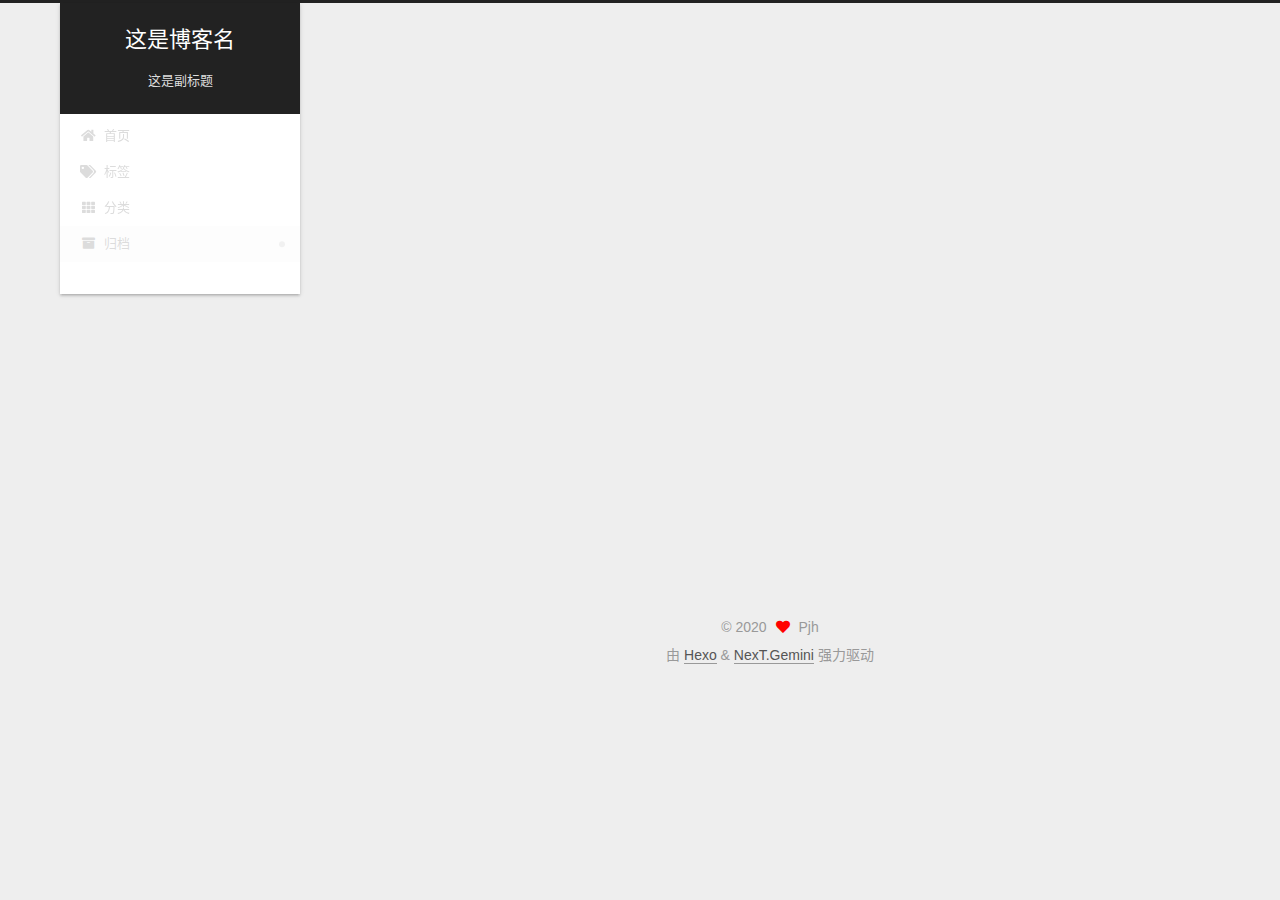
==== commit 04e26186: "Site updated: 2020-09-09 18:16:44" ====
--- a/archives/index.html
+++ b/archives/index.html
@@ -203,7 +203,7 @@
 
       <div class="post-title">
           <a class="post-title-link" href="/2020/09/09/hello-world/" itemprop="url">
-            <span itemprop="name">Hello World HH</span>
+            <span itemprop="name">Hello World</span>
           </a>
       </div>
 
